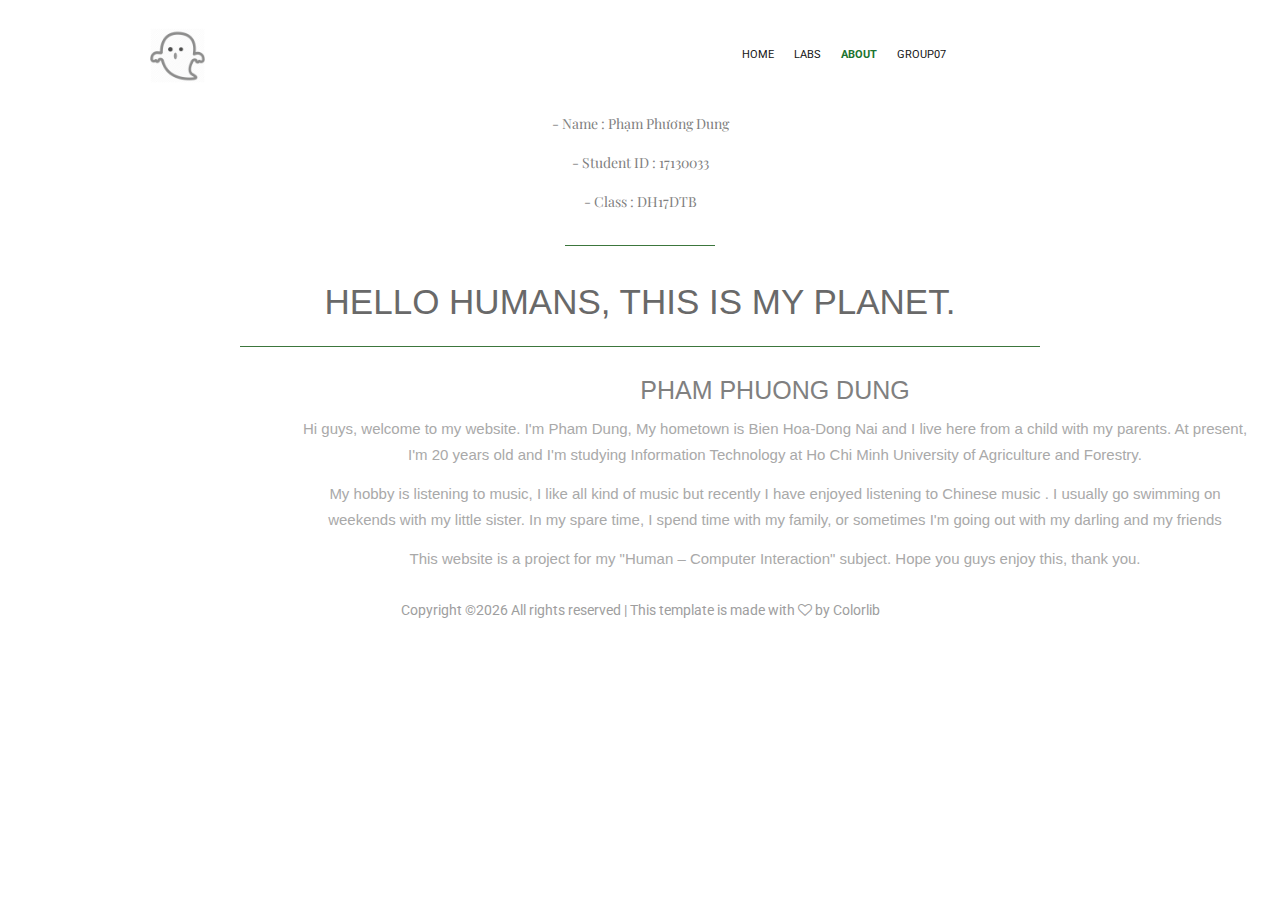
==== about.html @ b10270f8 "update2510" ====
<!doctype html>
<html class="no-js" lang="zxx">

<head>
    <meta charset="utf-8">
    <meta http-equiv="x-ua-compatible" content="ie=edge">
    <title>Ararat</title>
    <meta name="description" content="">
    <meta name="viewport" content="width=device-width, initial-scale=1">

    <!-- <link rel="manifest" href="site.webmanifest"> -->
    <link rel="shortcut icon" type="image/x-icon" href="img/favicon.png">
    <!-- Place favicon.ico in the root directory -->

    <!-- CSS here -->
    <link rel="stylesheet" href="css/bootstrap.min.css">
    <link rel="stylesheet" href="css/owl.carousel.min.css">
    <link rel="stylesheet" href="css/magnific-popup.css">
    <link rel="stylesheet" href="css/font-awesome.min.css">
    <link rel="stylesheet" href="css/themify-icons.css">
    <link rel="stylesheet" href="css/nice-select.css">
    <link rel="stylesheet" href="css/flaticon.css">
    <link rel="stylesheet" href="css/animate.css">
    <link rel="stylesheet" href="css/slicknav.css">
    <link rel="stylesheet" href="css/style.css">
    <!-- <link rel="stylesheet" href="css/responsive.css"> -->
</head>

<body>
<!--    &lt;!&ndash;[if lte IE 9]>-->
<!--            <p class="browserupgrade">You are using an <strong>outdated</strong> browser. Please <a href="https://browsehappy.com/">upgrade your browser</a> to improve your experience and security.</p>-->
<!--        <![endif]&ndash;&gt;-->

    <!-- header-start -->
<header>
    <div class="header-area ">
        <div id="sticky-header" class="main-header-area white-bg">
            <div class="container-fluid p-0">
                <div class="row align-items-center justify-content-between no-gutters">
                    <div class="col-xl-2 col-lg-2">
                        <div class="logo-img">
                            <a href="index.html">
<!--                                <img src="img/logo.png" alt="">-->
                                <img src="img/cute-ghost-icon-6.jpg" height="55" width="55"/>
                            </a>
                        </div>
                    </div>
                    <div class="col-xl-7 col-lg-7">
                        <div class="main-menu  d-none d-lg-block">
                            <nav>
                                <ul id="navigation">
                                    <li><a  href="index.html">home</a></li>
                                    <li><a href="labs.html">Labs</a></li>
                                    <li><a class="active" href="about.html" style="color: #1c7430; font-weight: bold" >About</a></li>
                                    <li><a href="https://hci2019group07.tk/">Group07</a></li>

                                </ul>
                            </nav>
                        </div>
                    </div>
                </div>
            </div>
        </div>
    </div>
</header>
<section id="about" data-stellar-background-ratio="0.5">
    <div id="in">
        <p> - Name : Phạm Phương Dung</p>
        <p> - Student ID : 17130033 </p>
        <p> - Class : DH17DTB</p>
        <div id="line1"> </div>
    </div>
    <div id="hello"> HELLO HUMANS, THIS IS MY PLANET. </div>
    <div id="line2"> </div>

    <div id="info">
        <p class="pix_text1"> PHAM PHUONG DUNG  </p>
        <p class="pix_text2"> Hi guys, welcome to my website. I'm Pham Dung,
            My hometown is Bien Hoa-Dong Nai and I live here from a child with my parents.
            At present, I'm 20 years old and I'm studying Information Technology at
            Ho Chi Minh University of Agriculture and Forestry.</p>
        <p class="pix_text3"> My hobby is listening to music, I like all kind of music
            but recently I have enjoyed listening to Chinese music .
            I usually go swimming on weekends with my little sister.
            In my spare time, I spend time with my family,
            or sometimes I'm going out with my darling and my friends</p>
        <p class="pix_text4"> This website is a project for my "Human – Computer Interaction"
            subject. Hope you guys enjoy this, thank you.</p>
    </div>
</section>
    <!-- header-end -->

<!--    &lt;!&ndash; breadcam_area_start &ndash;&gt;-->
<!--    <div class="breadcam_area bradcam_bg overlay2">-->
<!--        <div class="bradcam_text">-->
<!--            <h3>About Us</h3>-->
<!--        </div>-->
<!--    </div>-->
<!--    &lt;!&ndash; breadcam_area_end &ndash;&gt;-->

<!--    &lt;!&ndash; about_area_start &ndash;&gt;-->
<!--    <div class="about_area">-->
<!--        <div class="container">-->
<!--            <div class="row align-items-center">-->
<!--                <div class="col-xl-6 col-md-6">-->
<!--                    <div class="about_thumb">-->
<!--                        <img src="img/about/1.png" alt="">-->
<!--                        <div class="exprience">-->
<!--                            <h1>25</h1>-->
<!--                            <span>Years of Experience</span>-->
<!--                        </div>-->
<!--                    </div>-->
<!--                </div>-->
<!--                <div class="col-xl-5 offset-xl-1 col-md-6">-->
<!--                    <div class="about_info">-->
<!--                        <div class="section_title">-->
<!--                            <span class="sub_heading">About Us</span>-->
<!--                            <h3>Architechtural plan <br>-->
<!--                                design and build</h3>-->
<!--                            <div class="seperator"></div>-->
<!--                        </div>-->
<!--                        <p>Lorem ipsum dolor sit amet, consectetur adipiscing elit, sed do eiusmod tempor incididunt ut-->
<!--                            labore et dolore magna aliqua. Quis ipsum suspendisse ultrices gravida. Risus commodo-->
<!--                            viverra maecenas accumsan lacus vel facilisis. </p>-->
<!--                        <ul class="about_list">-->
<!--                            <li>Consectetur adipiscing sed do eiusmod. </li>-->
<!--                            <li>Eiusmod tempor incididunt labore. </li>-->
<!--                        </ul>-->
<!--                        <a href="#" class="boxed-btn">Services</a>-->
<!--                    </div>-->
<!--                </div>-->
<!--            </div>-->
<!--        </div>-->
<!--    </div>-->
<!--    &lt;!&ndash; about_area_end &ndash;&gt;-->
<!--    &lt;!&ndash; lastest_project_strat &ndash;&gt;-->
<!--    <div class="lastest_project">-->
<!--        <div class="container">-->
<!--            <div class="row align-items-center mb-80">-->
<!--                <div class="col-xl-6 col-md-6">-->
<!--                    <div class="section_title padding-right">-->
<!--                        <span class="sub_heading">About Us</span>-->
<!--                        <h3>Our Mission</h3>-->
<!--                        <div class="seperator"></div>-->
<!--                        <p>Lorem ipsum dolor sit amet, consectetur adipiscing elit, sed do eiusmod tempor incididunt ut-->
<!--                            labore et dolore magna aliqua. Quis ipsum suspendisse ultrices gravida. Risus commodo-->
<!--                            viverra maecenas accumsan lacus vel facilisis. </p>-->
<!--                        <div class="mission_contact">-->
<!--                            <a href="#" class="boxed-btn large-width">Contact Us</a>-->
<!--                        </div>-->
<!--                    </div>-->
<!--                </div>-->
<!--                <div class="col-xl-5 offset-xl-1 col-md-6">-->
<!--                    <div class="single_project_thumb">-->
<!--                        <img src="img/about/mission.png" alt="">-->
<!--                    </div>-->
<!--                </div>-->
<!--            </div>-->
<!--        </div>-->
<!--    </div>-->
<!--    &lt;!&ndash; lastest_project_end &ndash;&gt;-->

<!--    &lt;!&ndash; youtube_video_area_start &ndash;&gt;-->
<!--    <div class="youtube_video_area">-->
<!--        <div class="container">-->
<!--            <div class="row">-->
<!--                <div class="col-xl-10 offset-xl-1">-->
<!--                    <div class="youtube_video youtube_bg">-->
<!--                        <div class="youtube_play_btn">-->
<!--                            <a class="popup-video" href="https://www.youtube.com/watch?v=E_-lMZDi7Uw">-->
<!--                                <i class="fa fa-play"></i>-->
<!--                            </a>-->
<!--                        </div>-->
<!--                    </div>-->
<!--                </div>-->
<!--            </div>-->
<!--        </div>-->
<!--    </div>-->
<!--    &lt;!&ndash; youtube_video_area_end &ndash;&gt;-->

<!--    &lt;!&ndash; dream_service_start &ndash;&gt;-->
<!--    <div class="team_area">-->
<!--        <div class="container">-->
<!--            <div class="row">-->
<!--                <div class="col-xl-12">-->
<!--                    <div class="section_title text-center mb-95">-->
<!--                        <span class="sub_heading">Our Team members</span>-->
<!--                        <h3>Meet Our Experts</h3>-->
<!--                    </div>-->
<!--                </div>-->
<!--            </div>-->
<!--            <div class="row">-->
<!--                <div class="col-xl-4 col-md-4">-->
<!--                    <div class="single_team text-center">-->
<!--                        <div class="thumb team_1">-->
<!--                            <div class="author_links">-->
<!--                                <ul>-->
<!--                                    <li><a href="#"><i class="fa fa-facebook"></i></a></li>-->
<!--                                    <li><a href="#"><i class="fa fa-twitter"></i></a></li>-->
<!--                                    <li><a href="#"><i class="fa fa-instagram"></i></a></li>-->
<!--                                </ul>-->
<!--                            </div>-->
<!--                        </div>-->
<!--                        <h3>Lallu Mia</h3>-->
<!--                        <p>Design Expert</p>-->
<!--                    </div>-->
<!--                </div>-->
<!--                <div class="col-xl-4 col-md-4">-->
<!--                    <div class="single_team text-center">-->
<!--                            <div class="thumb team_2">-->
<!--                                    <div class="author_links">-->
<!--                                        <ul>-->
<!--                                            <li><a href="#"><i class="fa fa-facebook"></i></a></li>-->
<!--                                            <li><a href="#"><i class="fa fa-twitter"></i></a></li>-->
<!--                                            <li><a href="#"><i class="fa fa-instagram"></i></a></li>-->
<!--                                        </ul>-->
<!--                                    </div>-->
<!--                                </div>-->
<!--                        <h3>Kobra King</h3>-->
<!--                        <p>Builder Expert</p>-->
<!--                    </div>-->
<!--                </div>-->
<!--                <div class="col-xl-4 col-md-4">-->
<!--                    <div class="single_team text-center">-->
<!--                            <div class="thumb team_3">-->
<!--                                    <div class="author_links">-->
<!--                                        <ul>-->
<!--                                            <li><a href="#"><i class="fa fa-facebook"></i></a></li>-->
<!--                                            <li><a href="#"><i class="fa fa-twitter"></i></a></li>-->
<!--                                            <li><a href="#"><i class="fa fa-instagram"></i></a></li>-->
<!--                                        </ul>-->
<!--                                    </div>-->
<!--                                </div>-->
<!--                        <h3>Zamboo Ali</h3>-->
<!--                        <p>3d Archtect</p>-->
<!--                    </div>-->
<!--                </div>-->
<!--            </div>-->
<!--        </div>-->
<!--    </div>-->
<!--    &lt;!&ndash; dream_service_end &ndash;&gt;-->


<!--    &lt;!&ndash; testmonial_area_start &ndash;&gt;-->
<!--    <div class="testmonial_area testimonial_bg overlay2">-->
<!--        <div class="container-fluid">-->
<!--            <div class="row">-->
<!--                <div class="col-xl-12">-->
<!--                    <div class="testmonial_active owl-carousel">-->
<!--                        <div class="single_testmonial">-->
<!--                            <div class="testmonial_info text-center">-->
<!--                                <div class="author">-->
<!--                                    <img src="img/testmonial/author.png" alt="">-->
<!--                                </div>-->
<!--                                <p>Lorem ipsum dolor sit amet, consectetur adipiscing elit, sed do eiusmod-->
<!--                                    tempor-->
<!--                                    incididunt ut-->
<!--                                    <br> labore et dolore magna aliqua. Quis ipsum suspendisse ultrices gravida.-->
<!--                                    Risus-->
<!--                                    commodo-->
<!--                                    viverra <br> maecenas accumsan lacus vel facilisis. </p>-->
<!--                                <div class="author_name">-->
<!--                                    <h4>-MITHILA</h4>-->
<!--                                    <span> Designer at Colorlib</span>-->
<!--                                </div>-->
<!--                            </div>-->
<!--                        </div>-->
<!--                        <div class="single_testmonial">-->
<!--                            <div class="testmonial_info text-center">-->
<!--                                <div class="author">-->
<!--                                    <img src="img/testmonial/author.png" alt="">-->
<!--                                </div>-->
<!--                                <p>Lorem ipsum dolor sit amet, consectetur adipiscing elit, sed do eiusmod-->
<!--                                    tempor-->
<!--                                    incididunt ut-->
<!--                                    <br> labore et dolore magna aliqua. Quis ipsum suspendisse ultrices gravida.-->
<!--                                    Risus-->
<!--                                    commodo-->
<!--                                    viverra <br> maecenas accumsan lacus vel facilisis. </p>-->
<!--                                <div class="author_name">-->
<!--                                    <h4>-MITHILA</h4>-->
<!--                                    <span> Designer at Colorlib</span>-->
<!--                                </div>-->
<!--                            </div>-->
<!--                        </div>-->
<!--                        <div class="single_testmonial">-->
<!--                            <div class="testmonial_info text-center">-->
<!--                                <div class="author">-->
<!--                                    <img src="img/testmonial/author.png" alt="">-->
<!--                                </div>-->
<!--                                <p>Lorem ipsum dolor sit amet, consectetur adipiscing elit, sed do eiusmod-->
<!--                                    tempor-->
<!--                                    incididunt ut-->
<!--                                    <br> labore et dolore magna aliqua. Quis ipsum suspendisse ultrices gravida.-->
<!--                                    Risus-->
<!--                                    commodo-->
<!--                                    viverra <br> maecenas accumsan lacus vel facilisis. </p>-->
<!--                                <div class="author_name">-->
<!--                                    <h4>-MITHILA</h4>-->
<!--                                    <span> Designer at Colorlib</span>-->
<!--                                </div>-->
<!--                            </div>-->
<!--                        </div>-->

<!--                    </div>-->
<!--                </div>-->
<!--            </div>-->
<!--        </div>-->
<!--    </div>-->
<!--    &lt;!&ndash; testmonial_area_end &ndash;&gt;-->

<!--    &lt;!&ndash; messege_area_start &ndash;&gt;-->
<!--    <div class="messege_area">-->
<!--        <div class="container">-->
<!--            <div class="row align-items-center">-->
<!--                <div class="col-xl-6 col-md-6">-->
<!--                    <div class="messege_thumb">-->
<!--                        <img src="img/testmonial/mesege.png" alt="">-->
<!--                    </div>-->
<!--                </div>-->
<!--                <div class="col-xl-5 offset-xl-1 col-md-6">-->
<!--                    <div class="section_title mb-20">-->
<!--                        <span class="sub_heading">Contact Us</span>-->
<!--                        <h3>Send your message</h3>-->
<!--                        <div class="seperator"></div>-->
<!--                    </div>-->
<!--                    <form action="#" class="messege">-->
<!--                        <input type="email" placeholder="Your Email">-->
<!--                        <input type="text" placeholder="Subject">-->
<!--                        <textarea placeholder="Messege"></textarea>-->
<!--                        <button class="boxed-btn">SEND US</button>-->
<!--                    </form>-->
<!--                </div>-->
<!--            </div>-->
<!--        </div>-->
<!--    </div>-->
<!--    &lt;!&ndash; messege_area_end &ndash;&gt;-->

    <!-- footer_start -->
    <footer class="footer footer_bg">
        <div class="footer_copy_right" style="background: white; margin-top: 20px">
            <p><!-- Link back to Colorlib can't be removed. Template is licensed under CC BY 3.0. -->
Copyright &copy;<script>document.write(new Date().getFullYear());</script> All rights reserved | This template is made with <i class="fa fa-heart-o" aria-hidden="true"></i> by <a href="https://colorlib.com" target="_blank">Colorlib</a>
<!-- Link back to Colorlib can't be removed. Template is licensed under CC BY 3.0. --> </p>
        </div>
    </footer>
    <!-- footer_end -->


    <!-- JS here -->
    <script src="js/vendor/modernizr-3.5.0.min.js"></script>
    <script src="js/vendor/jquery-1.12.4.min.js"></script>
    <script src="js/popper.min.js"></script>
    <script src="js/bootstrap.min.js"></script>
    <script src="js/owl.carousel.min.js"></script>
    <script src="js/isotope.pkgd.min.js"></script>
    <script src="js/ajax-form.js"></script>
    <script src="js/waypoints.min.js"></script>
    <script src="js/jquery.counterup.min.js"></script>
    <script src="js/imagesloaded.pkgd.min.js"></script>
    <script src="js/scrollIt.js"></script>
    <script src="js/jquery.scrollUp.min.js"></script>
    <script src="js/wow.min.js"></script>
    <script src="js/nice-select.min.js"></script>
    <script src="js/jquery.slicknav.min.js"></script>
    <script src="js/jquery.magnific-popup.min.js"></script>
    <script src="js/plugins.js"></script>

    <!--contact js-->
    <script src="js/contact.js"></script>
    <script src="js/jquery.ajaxchimp.min.js"></script>
    <script src="js/jquery.form.js"></script>
    <script src="js/jquery.validate.min.js"></script>
    <script src="js/mail-script.js"></script>

    <script src="js/main.js"></script>

</body>

</html>
---- css/themify-icons.css ----
@font-face {
	font-family: 'themify';
	src:url('../fonts/themify.eot?-fvbane');
	src:url('../fonts/themify.eot?#iefix-fvbane') format('embedded-opentype'),
		url('../fonts/themify.woff?-fvbane') format('woff'),
		url('../fonts/themify.ttf?-fvbane') format('truetype'),
		url('../fonts/themify.svg?-fvbane#themify') format('svg');
	font-weight: normal;
	font-style: normal;
}

[class^="ti-"], [class*=" ti-"] {
	font-family: 'themify';
	/* speak: none; */
	font-style: normal;
	font-weight: normal;
	font-variant: normal;
	text-transform: none;
	line-height: 1;

	/* Better Font Rendering =========== */
	-webkit-font-smoothing: antialiased;
	-moz-osx-font-smoothing: grayscale;
}

.ti-wand:before {
	content: "\e600";
}
.ti-volume:before {
	content: "\e601";
}
.ti-user:before {
	content: "\e602";
}
.ti-unlock:before {
	content: "\e603";
}
.ti-unlink:before {
	content: "\e604";
}
.ti-trash:before {
	content: "\e605";
}
.ti-thought:before {
	content: "\e606";
}
.ti-target:before {
	content: "\e607";
}
.ti-tag:before {
	content: "\e608";
}
.ti-tablet:before {
	content: "\e609";
}
.ti-star:before {
	content: "\e60a";
}
.ti-spray:before {
	content: "\e60b";
}
.ti-signal:before {
	content: "\e60c";
}
.ti-shopping-cart:before {
	content: "\e60d";
}
.ti-shopping-cart-full:before {
	content: "\e60e";
}
.ti-settings:before {
	content: "\e60f";
}
.ti-search:before {
	content: "\e610";
}
.ti-zoom-in:before {
	content: "\e611";
}
.ti-zoom-out:before {
	content: "\e612";
}
.ti-cut:before {
	content: "\e613";
}
.ti-ruler:before {
	content: "\e614";
}
.ti-ruler-pencil:before {
	content: "\e615";
}
.ti-ruler-alt:before {
	content: "\e616";
}
.ti-bookmark:before {
	content: "\e617";
}
.ti-bookmark-alt:before {
	content: "\e618";
}
.ti-reload:before {
	content: "\e619";
}
.ti-plus:before {
	content: "\e61a";
}
.ti-pin:before {
	content: "\e61b";
}
.ti-pencil:before {
	content: "\e61c";
}
.ti-pencil-alt:before {
	content: "\e61d";
}
.ti-paint-roller:before {
	content: "\e61e";
}
.ti-paint-bucket:before {
	content: "\e61f";
}
.ti-na:before {
	content: "\e620";
}
.ti-mobile:before {
	content: "\e621";
}
.ti-minus:before {
	content: "\e622";
}
.ti-medall:before {
	content: "\e623";
}
.ti-medall-alt:before {
	content: "\e624";
}
.ti-marker:before {
	content: "\e625";
}
.ti-marker-alt:before {
	content: "\e626";
}
.ti-arrow-up:before {
	content: "\e627";
}
.ti-arrow-right:before {
	content: "\e628";
}
.ti-arrow-left:before {
	content: "\e629";
}
.ti-arrow-down:before {
	content: "\e62a";
}
.ti-lock:before {
	content: "\e62b";
}
.ti-location-arrow:before {
	content: "\e62c";
}
.ti-link:before {
	content: "\e62d";
}
.ti-layout:before {
	content: "\e62e";
}
.ti-layers:before {
	content: "\e62f";
}
.ti-layers-alt:before {
	content: "\e630";
}
.ti-key:before {
	content: "\e631";
}
.ti-import:before {
	content: "\e632";
}
.ti-image:before {
	content: "\e633";
}
.ti-heart:before {
	content: "\e634";
}
.ti-heart-broken:before {
	content: "\e635";
}
.ti-hand-stop:before {
	content: "\e636";
}
.ti-hand-open:before {
	content: "\e637";
}
.ti-hand-drag:before {
	content: "\e638";
}
.ti-folder:before {
	content: "\e639";
}
.ti-flag:before {
	content: "\e63a";
}
.ti-flag-alt:before {
	content: "\e63b";
}
.ti-flag-alt-2:before {
	content: "\e63c";
}
.ti-eye:before {
	content: "\e63d";
}
.ti-export:before {
	content: "\e63e";
}
.ti-exchange-vertical:before {
	content: "\e63f";
}
.ti-desktop:before {
	content: "\e640";
}
.ti-cup:before {
	content: "\e641";
}
.ti-crown:before {
	content: "\e642";
}
.ti-comments:before {
	content: "\e643";
}
.ti-comment:before {
	content: "\e644";
}
.ti-comment-alt:before {
	content: "\e645";
}
.ti-close:before {
	content: "\e646";
}
.ti-clip:before {
	content: "\e647";
}
.ti-angle-up:before {
	content: "\e648";
}
.ti-angle-right:before {
	content: "\e649";
}
.ti-angle-left:before {
	content: "\e64a";
}
.ti-angle-down:before {
	content: "\e64b";
}
.ti-check:before {
	content: "\e64c";
}
.ti-check-box:before {
	content: "\e64d";
}
.ti-camera:before {
	content: "\e64e";
}
.ti-announcement:before {
	content: "\e64f";
}
.ti-brush:before {
	content: "\e650";
}
.ti-briefcase:before {
	content: "\e651";
}
.ti-bolt:before {
	content: "\e652";
}
.ti-bolt-alt:before {
	content: "\e653";
}
.ti-blackboard:before {
	content: "\e654";
}
.ti-bag:before {
	content: "\e655";
}
.ti-move:before {
	content: "\e656";
}
.ti-arrows-vertical:before {
	content: "\e657";
}
.ti-arrows-horizontal:before {
	content: "\e658";
}
.ti-fullscreen:before {
	content: "\e659";
}
.ti-arrow-top-right:before {
	content: "\e65a";
}
.ti-arrow-top-left:before {
	content: "\e65b";
}
.ti-arrow-circle-up:before {
	content: "\e65c";
}
.ti-arrow-circle-right:before {
	content: "\e65d";
}
.ti-arrow-circle-left:before {
	content: "\e65e";
}
.ti-arrow-circle-down:before {
	content: "\e65f";
}
.ti-angle-double-up:before {
	content: "\e660";
}
.ti-angle-double-right:before {
	content: "\e661";
}
.ti-angle-double-left:before {
	content: "\e662";
}
.ti-angle-double-down:before {
	content: "\e663";
}
.ti-zip:before {
	content: "\e664";
}
.ti-world:before {
	content: "\e665";
}
.ti-wheelchair:before {
	content: "\e666";
}
.ti-view-list:before {
	content: "\e667";
}
.ti-view-list-alt:before {
	content: "\e668";
}
.ti-view-grid:before {
	content: "\e669";
}
.ti-uppercase:before {
	content: "\e66a";
}
.ti-upload:before {
	content: "\e66b";
}
.ti-underline:before {
	content: "\e66c";
}
.ti-truck:before {
	content: "\e66d";
}
.ti-timer:before {
	content: "\e66e";
}
.ti-ticket:before {
	content: "\e66f";
}
.ti-thumb-up:before {
	content: "\e670";
}
.ti-thumb-down:before {
	content: "\e671";
}
.ti-text:before {
	content: "\e672";
}
.ti-stats-up:before {
	content: "\e673";
}
.ti-stats-down:before {
	content: "\e674";
}
.ti-split-v:before {
	content: "\e675";
}
.ti-split-h:before {
	content: "\e676";
}
.ti-smallcap:before {
	content: "\e677";
}
.ti-shine:before {
	content: "\e678";
}
.ti-shift-right:before {
	content: "\e679";
}
.ti-shift-left:before {
	content: "\e67a";
}
.ti-shield:before {
	content: "\e67b";
}
.ti-notepad:before {
	content: "\e67c";
}
.ti-server:before {
	content: "\e67d";
}
.ti-quote-right:before {
	content: "\e67e";
}
.ti-quote-left:before {
	content: "\e67f";
}
.ti-pulse:before {
	content: "\e680";
}
.ti-printer:before {
	content: "\e681";
}
.ti-power-off:before {
	content: "\e682";
}
.ti-plug:before {
	content: "\e683";
}
.ti-pie-chart:before {
	content: "\e684";
}
.ti-paragraph:before {
	content: "\e685";
}
.ti-panel:before {
	content: "\e686";
}
.ti-package:before {
	content: "\e687";
}
.ti-music:before {
	content: "\e688";
}
.ti-music-alt:before {
	content: "\e689";
}
.ti-mouse:before {
	content: "\e68a";
}
.ti-mouse-alt:before {
	content: "\e68b";
}
.ti-money:before {
	content: "\e68c";
}
.ti-microphone:before {
	content: "\e68d";
}
.ti-menu:before {
	content: "\e68e";
}
.ti-menu-alt:before {
	content: "\e68f";
}
.ti-map:before {
	content: "\e690";
}
.ti-map-alt:before {
	content: "\e691";
}
.ti-loop:before {
	content: "\e692";
}
.ti-location-pin:before {
	content: "\e693";
}
.ti-list:before {
	content: "\e694";
}
.ti-light-bulb:before {
	content: "\e695";
}
.ti-Italic:before {
	content: "\e696";
}
.ti-info:before {
	content: "\e697";
}
.ti-infinite:before {
	content: "\e698";
}
.ti-id-badge:before {
	content: "\e699";
}
.ti-hummer:before {
	content: "\e69a";
}
.ti-home:before {
	content: "\e69b";
}
.ti-help:before {
	content: "\e69c";
}
.ti-headphone:before {
	content: "\e69d";
}
.ti-harddrives:before {
	content: "\e69e";
}
.ti-harddrive:before {
	content: "\e69f";
}
.ti-gift:before {
	content: "\e6a0";
}
.ti-game:before {
	content: "\e6a1";
}
.ti-filter:before {
	content: "\e6a2";
}
.ti-files:before {
	content: "\e6a3";
}
.ti-file:before {
	content: "\e6a4";
}
.ti-eraser:before {
	content: "\e6a5";
}
.ti-envelope:before {
	content: "\e6a6";
}
.ti-download:before {
	content: "\e6a7";
}
.ti-direction:before {
	content: "\e6a8";
}
.ti-direction-alt:before {
	content: "\e6a9";
}
.ti-dashboard:before {
	content: "\e6aa";
}
.ti-control-stop:before {
	content: "\e6ab";
}
.ti-control-shuffle:before {
	content: "\e6ac";
}
.ti-control-play:before {
	content: "\e6ad";
}
.ti-control-pause:before {
	content: "\e6ae";
}
.ti-control-forward:before {
	content: "\e6af";
}
.ti-control-backward:before {
	content: "\e6b0";
}
.ti-cloud:before {
	content: "\e6b1";
}
.ti-cloud-up:before {
	content: "\e6b2";
}
.ti-cloud-down:before {
	content: "\e6b3";
}
.ti-clipboard:before {
	content: "\e6b4";
}
.ti-car:before {
	content: "\e6b5";
}
.ti-calendar:before {
	content: "\e6b6";
}
.ti-book:before {
	content: "\e6b7";
}
.ti-bell:before {
	content: "\e6b8";
}
.ti-basketball:before {
	content: "\e6b9";
}
.ti-bar-chart:before {
	content: "\e6ba";
}
.ti-bar-chart-alt:before {
	content: "\e6bb";
}
.ti-back-right:before {
	content: "\e6bc";
}
.ti-back-left:before {
	content: "\e6bd";
}
.ti-arrows-corner:before {
	content: "\e6be";
}
.ti-archive:before {
	content: "\e6bf";
}
.ti-anchor:before {
	content: "\e6c0";
}
.ti-align-right:before {
	content: "\e6c1";
}
.ti-align-left:before {
	content: "\e6c2";
}
.ti-align-justify:before {
	content: "\e6c3";
}
.ti-align-center:before {
	content: "\e6c4";
}
.ti-alert:before {
	content: "\e6c5";
}
.ti-alarm-clock:before {
	content: "\e6c6";
}
.ti-agenda:before {
	content: "\e6c7";
}
.ti-write:before {
	content: "\e6c8";
}
.ti-window:before {
	content: "\e6c9";
}
.ti-widgetized:before {
	content: "\e6ca";
}
.ti-widget:before {
	content: "\e6cb";
}
.ti-widget-alt:before {
	content: "\e6cc";
}
.ti-wallet:before {
	content: "\e6cd";
}
.ti-video-clapper:before {
	content: "\e6ce";
}
.ti-video-camera:before {
	content: "\e6cf";
}
.ti-vector:before {
	content: "\e6d0";
}
.ti-themify-logo:before {
	content: "\e6d1";
}
.ti-themify-favicon:before {
	content: "\e6d2";
}
.ti-themify-favicon-alt:before {
	content: "\e6d3";
}
.ti-support:before {
	content: "\e6d4";
}
.ti-stamp:before {
	content: "\e6d5";
}
.ti-split-v-alt:before {
	content: "\e6d6";
}
.ti-slice:before {
	content: "\e6d7";
}
.ti-shortcode:before {
	content: "\e6d8";
}
.ti-shift-right-alt:before {
	content: "\e6d9";
}
.ti-shift-left-alt:before {
	content: "\e6da";
}
.ti-ruler-alt-2:before {
	content: "\e6db";
}
.ti-receipt:before {
	content: "\e6dc";
}
.ti-pin2:before {
	content: "\e6dd";
}
.ti-pin-alt:before {
	content: "\e6de";
}
.ti-pencil-alt2:before {
	content: "\e6df";
}
.ti-palette:before {
	content: "\e6e0";
}
.ti-more:before {
	content: "\e6e1";
}
.ti-more-alt:before {
	content: "\e6e2";
}
.ti-microphone-alt:before {
	content: "\e6e3";
}
.ti-magnet:before {
	content: "\e6e4";
}
.ti-line-double:before {
	content: "\e6e5";
}
.ti-line-dotted:before {
	content: "\e6e6";
}
.ti-line-dashed:before {
	content: "\e6e7";
}
.ti-layout-width-full:before {
	content: "\e6e8";
}
.ti-layout-width-default:before {
	content: "\e6e9";
}
.ti-layout-width-default-alt:before {
	content: "\e6ea";
}
.ti-layout-tab:before {
	content: "\e6eb";
}
.ti-layout-tab-window:before {
	content: "\e6ec";
}
.ti-layout-tab-v:before {
	content: "\e6ed";
}
.ti-layout-tab-min:before {
	content: "\e6ee";
}
.ti-layout-slider:before {
	content: "\e6ef";
}
.ti-layout-slider-alt:before {
	content: "\e6f0";
}
.ti-layout-sidebar-right:before {
	content: "\e6f1";
}
.ti-layout-sidebar-none:before {
	content: "\e6f2";
}
.ti-layout-sidebar-left:before {
	content: "\e6f3";
}
.ti-layout-placeholder:before {
	content: "\e6f4";
}
.ti-layout-menu:before {
	content: "\e6f5";
}
.ti-layout-menu-v:before {
	content: "\e6f6";
}
.ti-layout-menu-separated:before {
	content: "\e6f7";
}
.ti-layout-menu-full:before {
	content: "\e6f8";
}
.ti-layout-media-right-alt:before {
	content: "\e6f9";
}
.ti-layout-media-right:before {
	content: "\e6fa";
}
.ti-layout-media-overlay:before {
	content: "\e6fb";
}
.ti-layout-media-overlay-alt:before {
	content: "\e6fc";
}
.ti-layout-media-overlay-alt-2:before {
	content: "\e6fd";
}
.ti-layout-media-left-alt:before {
	content: "\e6fe";
}
.ti-layout-media-left:before {
	content: "\e6ff";
}
.ti-layout-media-center-alt:before {
	content: "\e700";
}
.ti-layout-media-center:before {
	content: "\e701";
}
.ti-layout-list-thumb:before {
	content: "\e702";
}
.ti-layout-list-thumb-alt:before {
	content: "\e703";
}
.ti-layout-list-post:before {
	content: "\e704";
}
.ti-layout-list-large-image:before {
	content: "\e705";
}
.ti-layout-line-solid:before {
	content: "\e706";
}
.ti-layout-grid4:before {
	content: "\e707";
}
.ti-layout-grid3:before {
	content: "\e708";
}
.ti-layout-grid2:before {
	content: "\e709";
}
.ti-layout-grid2-thumb:before {
	content: "\e70a";
}
.ti-layout-cta-right:before {
	content: "\e70b";
}
.ti-layout-cta-left:before {
	content: "\e70c";
}
.ti-layout-cta-center:before {
	content: "\e70d";
}
.ti-layout-cta-btn-right:before {
	content: "\e70e";
}
.ti-layout-cta-btn-left:before {
	content: "\e70f";
}
.ti-layout-column4:before {
	content: "\e710";
}
.ti-layout-column3:before {
	content: "\e711";
}
.ti-layout-column2:before {
	content: "\e712";
}
.ti-layout-accordion-separated:before {
	content: "\e713";
}
.ti-layout-accordion-merged:before {
	content: "\e714";
}
.ti-layout-accordion-list:before {
	content: "\e715";
}
.ti-ink-pen:before {
	content: "\e716";
}
.ti-info-alt:before {
	content: "\e717";
}
.ti-help-alt:before {
	content: "\e718";
}
.ti-headphone-alt:before {
	content: "\e719";
}
.ti-hand-point-up:before {
	content: "\e71a";
}
.ti-hand-point-right:before {
	content: "\e71b";
}
.ti-hand-point-left:before {
	content: "\e71c";
}
.ti-hand-point-down:before {
	content: "\e71d";
}
.ti-gallery:before {
	content: "\e71e";
}
.ti-face-smile:before {
	content: "\e71f";
}
.ti-face-sad:before {
	content: "\e720";
}
.ti-credit-card:before {
	content: "\e721";
}
.ti-control-skip-forward:before {
	content: "\e722";
}
.ti-control-skip-backward:before {
	content: "\e723";
}
.ti-control-record:before {
	content: "\e724";
}
.ti-control-eject:before {
	content: "\e725";
}
.ti-comments-smiley:before {
	content: "\e726";
}
.ti-brush-alt:before {
	content: "\e727";
}
.ti-youtube:before {
	content: "\e728";
}
.ti-vimeo:before {
	content: "\e729";
}
.ti-twitter:before {
	content: "\e72a";
}
.ti-time:before {
	content: "\e72b";
}
.ti-tumblr:before {
	content: "\e72c";
}
.ti-skype:before {
	content: "\e72d";
}
.ti-share:before {
	content: "\e72e";
}
.ti-share-alt:before {
	content: "\e72f";
}
.ti-rocket:before {
	content: "\e730";
}
.ti-pinterest:before {
	content: "\e731";
}
.ti-new-window:before {
	content: "\e732";
}
.ti-microsoft:before {
	content: "\e733";
}
.ti-list-ol:before {
	content: "\e734";
}
.ti-linkedin:before {
	content: "\e735";
}
.ti-layout-sidebar-2:before {
	content: "\e736";
}
.ti-layout-grid4-alt:before {
	content: "\e737";
}
.ti-layout-grid3-alt:before {
	content: "\e738";
}
.ti-layout-grid2-alt:before {
	content: "\e739";
}
.ti-layout-column4-alt:before {
	content: "\e73a";
}
.ti-layout-column3-alt:before {
	content: "\e73b";
}
.ti-layout-column2-alt:before {
	content: "\e73c";
}
.ti-instagram:before {
	content: "\e73d";
}
.ti-google:before {
	content: "\e73e";
}
.ti-github:before {
	content: "\e73f";
}
.ti-flickr:before {
	content: "\e740";
}
.ti-facebook:before {
	content: "\e741";
}
.ti-dropbox:before {
	content: "\e742";
}
.ti-dribbble:before {
	content: "\e743";
}
.ti-apple:before {
	content: "\e744";
}
.ti-android:before {
	content: "\e745";
}
.ti-save:before {
	content: "\e746";
}
.ti-save-alt:before {
	content: "\e747";
}
.ti-yahoo:before {
	content: "\e748";
}
.ti-wordpress:before {
	content: "\e749";
}
.ti-vimeo-alt:before {
	content: "\e74a";
}
.ti-twitter-alt:before {
	content: "\e74b";
}
.ti-tumblr-alt:before {
	content: "\e74c";
}
.ti-trello:before {
	content: "\e74d";
}
.ti-stack-overflow:before {
	content: "\e74e";
}
.ti-soundcloud:before {
	content: "\e74f";
}
.ti-sharethis:before {
	content: "\e750";
}
.ti-sharethis-alt:before {
	content: "\e751";
}
.ti-reddit:before {
	content: "\e752";
}
.ti-pinterest-alt:before {
	content: "\e753";
}
.ti-microsoft-alt:before {
	content: "\e754";
}
.ti-linux:before {
	content: "\e755";
}
.ti-jsfiddle:before {
	content: "\e756";
}
.ti-joomla:before {
	content: "\e757";
}
.ti-html5:before {
	content: "\e758";
}
.ti-flickr-alt:before {
	content: "\e759";
}
.ti-email:before {
	content: "\e75a";
}
.ti-drupal:before {
	content: "\e75b";
}
.ti-dropbox-alt:before {
	content: "\e75c";
}
.ti-css3:before {
	content: "\e75d";
}
.ti-rss:before {
	content: "\e75e";
}
.ti-rss-alt:before {
	content: "\e75f";
}
---- css/nice-select.css ----
.nice-select {
  -webkit-tap-highlight-color: transparent;
  background-color: #fff;
  border-radius: 5px;
  border: solid 1px #e8e8e8;
  box-sizing: border-box;
  clear: both;
  cursor: pointer;
  display: block;
  float: left;
  font-family: inherit;
  font-size: 14px;
  font-weight: normal;
  height: 42px;
  line-height: 40px;
  outline: none;
  padding-left: 18px;
  padding-right: 30px;
  position: relative;
  text-align: left !important;
  -webkit-transition: all 0.2s ease-in-out;
  transition: all 0.2s ease-in-out;
  -webkit-user-select: none;
     -moz-user-select: none;
      -ms-user-select: none;
          user-select: none;
  white-space: nowrap;
  width: auto; }
  .nice-select:hover {
    border-color: #dbdbdb; }
  .nice-select:active, .nice-select.open, .nice-select:focus {
    border-color: #999; }


  .nice-select.disabled {
    border-color: #ededed;
    color: #999;
    pointer-events: none; }
    .nice-select.disabled:after {
      border-color: #cccccc; }
  .nice-select.wide {
    width: 100%; }
    .nice-select.wide .list {
      left: 0 !important;
      right: 0 !important; }
  .nice-select.right {
    float: right; }
    .nice-select.right .list {
      left: auto;
      right: 0; }
  .nice-select.small {
    font-size: 12px;
    height: 36px;
    line-height: 34px; }
    .nice-select.small:after {
      height: 4px;
      width: 4px; }
    .nice-select.small .option {
      line-height: 34px;
      min-height: 34px; }
  .nice-select .list {
    background-color: #fff;
    border-radius: 5px;
    box-shadow: 0 0 0 1px rgba(68, 68, 68, 0.11);
    box-sizing: border-box;
    margin-top: 4px;
    opacity: 0;
    overflow: hidden;
    padding: 0;
    pointer-events: none;
    position: absolute;
    top: 100%;
    left: 0;
    -webkit-transform-origin: 50% 0;
        -ms-transform-origin: 50% 0;
            transform-origin: 50% 0;
    -webkit-transform: scale(0.75) translateY(-21px);
        -ms-transform: scale(0.75) translateY(-21px);
            transform: scale(0.75) translateY(-21px);
    -webkit-transition: all 0.2s cubic-bezier(0.5, 0, 0, 1.25), opacity 0.15s ease-out;
    transition: all 0.2s cubic-bezier(0.5, 0, 0, 1.25), opacity 0.15s ease-out;
    z-index: 9; }
    .nice-select .list:hover .option:not(:hover) {
      background-color: transparent !important; }
  .nice-select .option {
    cursor: pointer;
    font-weight: 400;
    line-height: 40px;
    list-style: none;
    min-height: 40px;
    outline: none;
    padding-left: 18px;
    padding-right: 29px;
    text-align: left;
    -webkit-transition: all 0.2s;
    transition: all 0.2s; }
    .nice-select .option:hover, .nice-select .option.focus, .nice-select .option.selected.focus {
      background-color: #f6f6f6; }
    .nice-select .option.selected {
      font-weight: bold; }
    .nice-select .option.disabled {
      background-color: transparent;
      color: #999;
      cursor: default; }

.no-csspointerevents .nice-select .list {
  display: none; }

.no-csspointerevents .nice-select.open .list {
  display: block; }





  /* ,,,,,,,,,,,,,,,, */


  .nice-select:after {
    content: "\e64b";
    display: block;
    height: 5px;
    margin-top: -5px;
    pointer-events: none;
    position: absolute;
    right: 30px;
    top: 8px;
    transition: all 0.15s ease-in-out;
    width: 5px;
    font-family: 'themify';
    color: #ddd; }

    .nice-select.open:after {
 }
    .nice-select.open .list {
      opacity: 1;
      pointer-events: auto;
      -webkit-transform: scale(1) translateY(0);
          -ms-transform: scale(1) translateY(0);
              transform: scale(1) translateY(0); }
---- css/flaticon.css ----
/*
  	Flaticon icon font: Flaticon
  	Creation date: 27/07/2019 08:27
  	*/

@font-face {
  font-family: "Flaticon";
  src: url("../fonts/Flaticon.eot");
  src: url("../fonts/Flaticon.eot?#iefix") format("embedded-opentype"),
       url("../fonts/Flaticon.woff2") format("woff2"),
       url("../fonts/Flaticon.woff") format("woff"),
       url("../fonts/Flaticon.ttf") format("truetype"),
       url("../fonts/Flaticon.svg#Flaticon") format("svg");
  font-weight: normal;
  font-style: normal;
}

@media screen and (-webkit-min-device-pixel-ratio:0) {
  @font-face {
    font-family: "Flaticon";
    src: url("../fonts/Flaticon.svg#Flaticon") format("svg");
  }
}

[class^="flaticon-"]:before, [class*=" flaticon-"]:before,
[class^="flaticon-"]:after, [class*=" flaticon-"]:after {   
  font-family: Flaticon;
font-style: normal;
}

.flaticon-left-arrow:before { content: "\f100"; }
.flaticon-right-arrow:before { content: "\f101"; }
.flaticon-play-button:before { content: "\f102"; }
.flaticon-quote:before { content: "\f103"; }
.flaticon-clock:before { content: "\f104"; }
.flaticon-world:before { content: "\f105"; }
.flaticon-mail:before { content: "\f106"; }
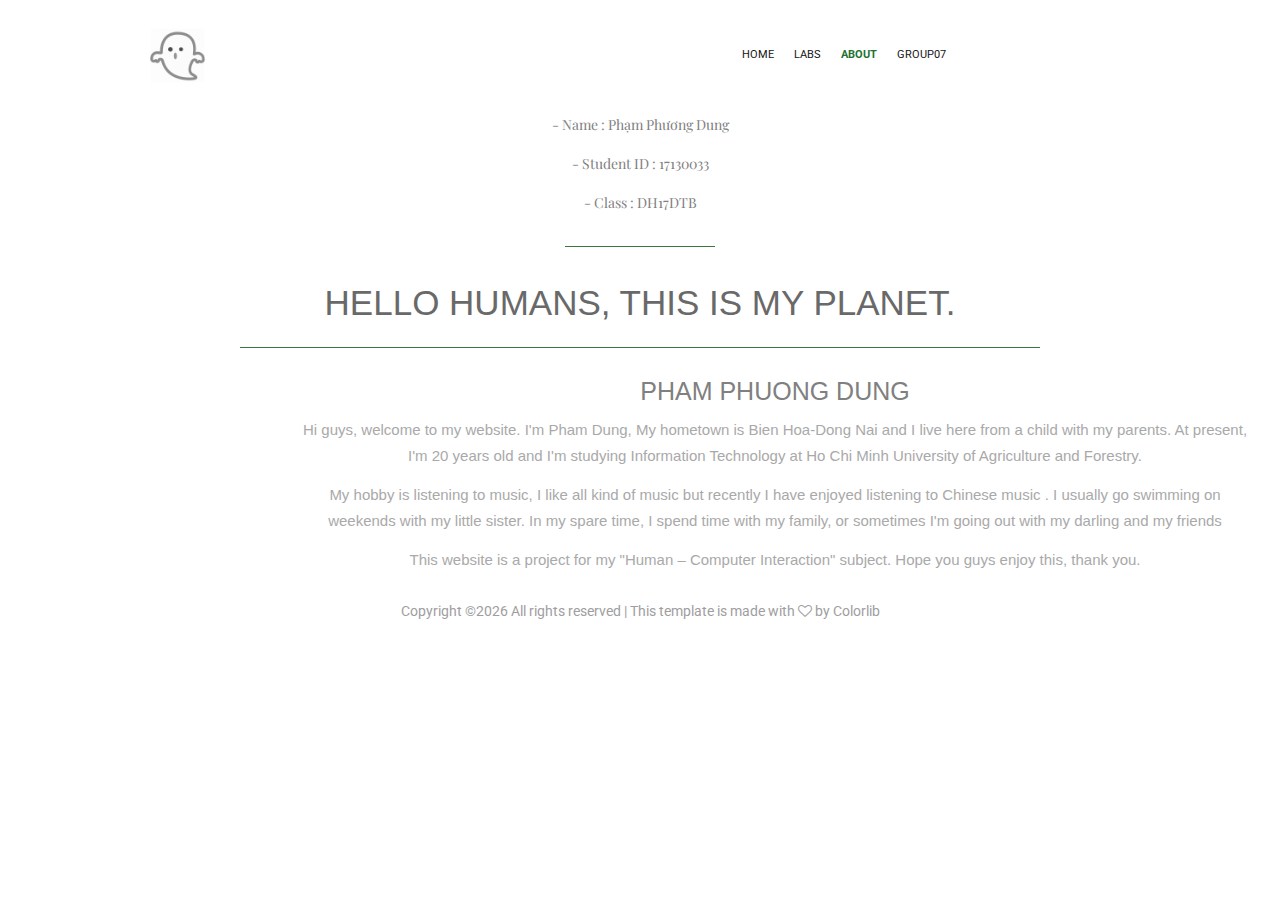
==== commit f24afeb6: "update2510" ====
--- a/about.html
+++ b/about.html
@@ -58,6 +58,9 @@
                             </nav>
                         </div>
                     </div>
+                    <div class="col-12">
+                        <div class="mobile_menu d-block d-lg-none"></div>
+                    </div>
                 </div>
             </div>
         </div>
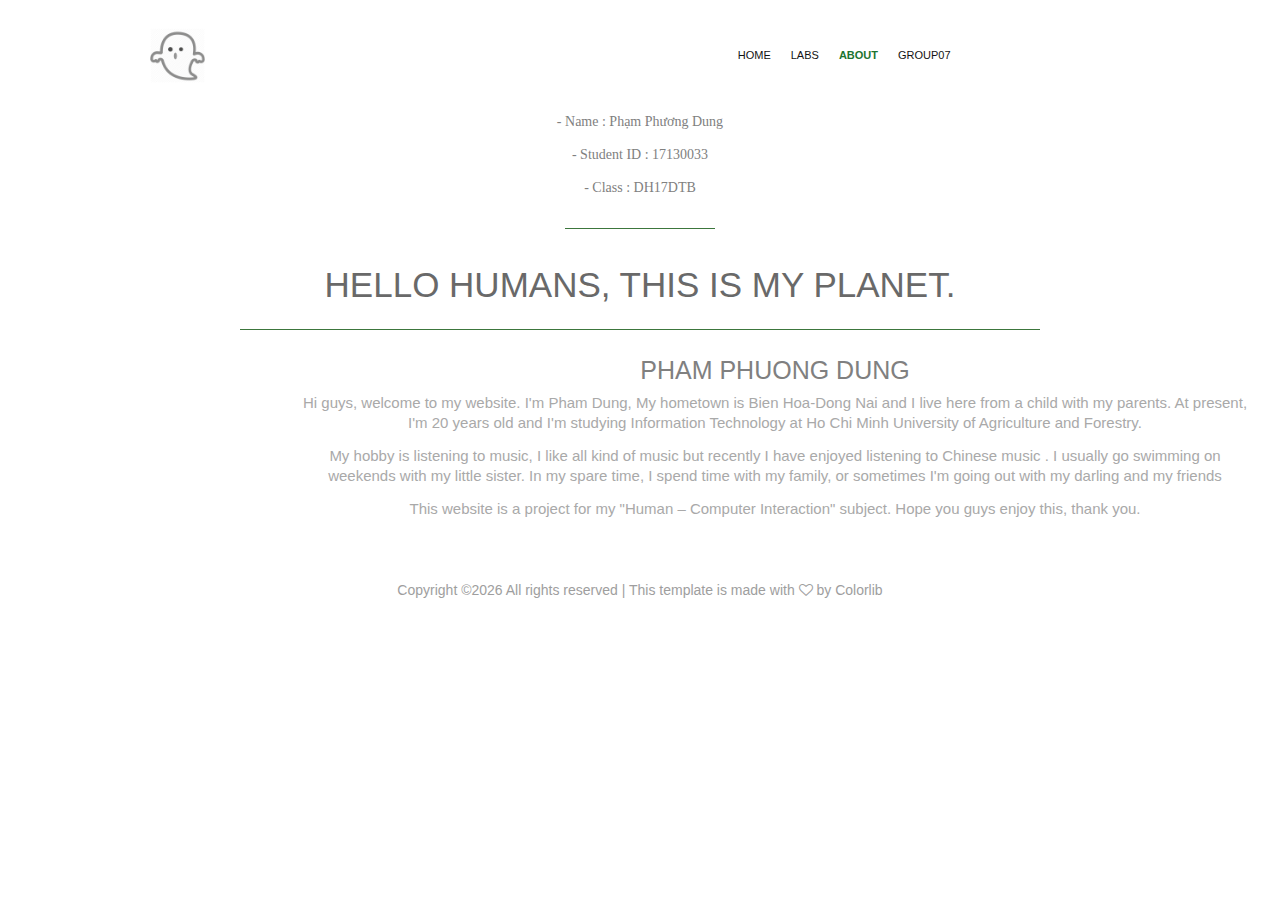
==== commit acd6f805: "update2211" ====
--- a/about.html
+++ b/about.html
@@ -4,12 +4,12 @@
 <head>
     <meta charset="utf-8">
     <meta http-equiv="x-ua-compatible" content="ie=edge">
-    <title>Ararat</title>
+    <title>Phạm Dung</title>
     <meta name="description" content="">
     <meta name="viewport" content="width=device-width, initial-scale=1">
 
     <!-- <link rel="manifest" href="site.webmanifest"> -->
-    <link rel="shortcut icon" type="image/x-icon" href="img/favicon.png">
+    <link rel="shortcut icon" type="image/x-icon" href="img/cute-ghost-icon-6.jpg">
     <!-- Place favicon.ico in the root directory -->
 
     <!-- CSS here -->
--- a/css/style.css
+++ b/css/style.css
@@ -1,9 +1,21 @@
-@import url("https://fonts.googleapis.com/css?family=Rubik:300,400,400i,500,500i,700,700i,900&display=swap");
-@import url("https://fonts.googleapis.com/css?family=Playfair+Display:400,400i,700,900|Roboto:300,300i,400,400i,500,700,700i&display=swap");
-.flex-center-start{display:-webkit-box;display:-ms-flexbox;display:flex;-webkit-box-align:center;-ms-flex-align:center;align-items:center;-webkit-box-pack:start;-ms-flex-pack:start;justify-content:start}body{font-family:'Playfair Display', serif;font-weight:normal;font-style:normal}.img{max-width:100%;-webkit-transition:.3s;-moz-transition:.3s;-o-transition:.3s;transition:.3s}a,.button{-webkit-transition:.3s;-moz-transition:.3s;-o-transition:.3s;transition:.3s}a:focus,.button:focus,button:focus{text-decoration:none;outline:none}a:focus{color:#fff;text-decoration:none}a:focus,a:hover,.portfolio-cat a:hover,.footer-menu li a:hover{text-decoration:none;color:#000}a,button{color:#131313;outline:medium none}h1,h2,h3,h4,h5{font-family:'Roboto', sans-serif;color:#131313}h1 a,h2 a,h3 a,h4 a,h5 a,h6 a{color:inherit}ul{margin:0px;padding:0px}li{list-style:none}p{font-size:14px;font-weight:300;line-height:26px;color:#808080;margin-bottom:13px;font-family:'Playfair Display', serif}label{color:#7e7e7e;cursor:pointer;font-size:14px;font-weight:400}*::-moz-selection{background:#444;color:#fff;text-shadow:none}::-moz-selection{background:#444;color:#fff;text-shadow:none}::selection{background:#444;color:#fff;text-shadow:none}*::-webkit-input-placeholder{color:#cccccc;font-size:14px;opacity:1}*:-ms-input-placeholder{color:#cccccc;font-size:14px;opacity:1}*::-ms-input-placeholder{color:#cccccc;font-size:14px;opacity:1}*::placeholder{color:#cccccc;font-size:14px;opacity:1}h3{font-size:24px}.mb-65{margin-bottom:67px}.black-bg{background:#020c26 !important}.white-bg{background:#ffffff}.gray-bg{background:#f5f5f5}.overlay{position:relative;z-index:0}.overlay::before{position:absolute;content:"";background-color:#020c26;top:0;left:0;width:100%;height:100%;z-index:-1;opacity:0.851}.overlay2{position:relative;z-index:0}.overlay2::before{position:absolute;content:"";background-color:#131313;top:0;left:0;width:100%;height:100%;z-index:-1;opacity:0.2}.section-padding{padding-top:120px;padding-bottom:120px}.pt-120{padding-top:120px}.owl-carousel .owl-nav div{background:transparent;height:54px;left:0px;line-height:54px;position:absolute;text-align:center;top:50%;-webkit-transform:translateY(-50%);-ms-transform:translateY(-50%);transform:translateY(-50%);-webkit-transition:all 0.3s ease 0s;-o-transition:all 0.3s ease 0s;transition:all 0.3s ease 0s;width:54px;font-size:25px;color:#fff;background-color:rgba(255,255,255,0.2);border-radius:50%}.owl-carousel .owl-nav div.owl-next{left:auto;right:0}.owl-carousel .owl-nav div.owl-next i{position:relative;right:-2px;top:-3px}.owl-carousel .owl-nav div.owl-prev i{position:relative;right:1px;top:-2px}.owl-carousel:hover .owl-nav div{opacity:1;visibility:visible}.owl-carousel:hover .owl-nav div:hover{color:#fff}.seperator{display:inline-block;width:90px;height:2px;background:#131313;margin-top:30px;margin-bottom:36px}@media (max-width: 767px){.seperator{margin-top:15px;margin-bottom:20px}}@media (min-width: 768px) and (max-width: 991px){.seperator{margin-top:15px;margin-bottom:10px}}.mb-95{margin-bottom:95px}@media (max-width: 767px){.mb-95{margin-bottom:30px}}.mb-80{margin-bottom:80px}@media (max-width: 767px){.mb-80{margin-bottom:30px}}.mb-60{margin-bottom:60px}@media (max-width: 767px){.mb-60{margin-bottom:30px}}.mb-20{margin-bottom:20px}.boxed-btn{background:#fff;color:#131313;display:inline-block;padding:18px 44px;font-family:"Roboto",sans-serif;font-size:14px;font-weight:400;border:0;border:1px solid #131313;letter-spacing:3px;text-align:center;color:#131313 !important;text-transform:uppercase}.boxed-btn:hover{background:#131313;color:#fff !important;border:1px solid #131313}.boxed-btn:focus{outline:none}.boxed-btn.large-width{width:220px}.boxed-btn2{background:transparent;color:#fff;display:inline-block;padding:18px 24px;font-family:"Roboto",sans-serif;font-size:14px;font-weight:400;border:0;border:1px solid #fff;letter-spacing:2px;text-transform:uppercase}.boxed-btn2:hover{background:#fff;color:#131313 !important}.boxed-btn2:focus{outline:none}.section_title .sub_heading{color:#c9c9c9;display:block;font-size:14px;text-transform:uppercase;font-weight:500;font-family:"Roboto",sans-serif;letter-spacing:3px;margin-bottom:22px}@media (min-width: 768px) and (max-width: 991px){.section_title .sub_heading{margin-bottom:10px}}.section_title .sub_heading2{color:#808080;display:block;font-size:14px;text-transform:uppercase;font-weight:400;font-family:"Roboto",sans-serif;letter-spacing:3px;margin-bottom:22px}@media (max-width: 767px){.section_title .sub_heading2{margin-bottom:5px}}.section_title h3{font-size:46px;font-weight:500;line-height:58px;margin-bottom:0}@media (max-width: 767px){.section_title h3{font-size:30px;line-height:36px}}@media (min-width: 768px) and (max-width: 991px){.section_title h3{font-size:25px;font-weight:500;line-height:30px;margin-bottom:0}}.section_title.padding-right{padding-right:76px}@media (max-width: 767px){.section_title.padding-right{padding-right:0}}@media (min-width: 768px) and (max-width: 991px){.section_title.padding-right{padding-right:0}}@media (min-width: 992px) and (max-width: 1200px){.section_title.padding-right{padding-right:0}}@media (max-width: 767px){.mobile_menu{position:absolute;right:0px;width:100%;z-index:9}}.slicknav_menu .slicknav_nav{background:#fff;float:right;margin-top:0;padding:0;width:95%;padding:0;border-radius:0px;margin-top:5px;position:absolute;left:0;right:0;margin:auto;top:0px}.slicknav_menu .slicknav_nav a:hover{background:transparent;color:#ff5e13}.slicknav_menu .slicknav_nav a.active{color:#ff5e13}@media (max-width: 767px){.slicknav_menu .slicknav_nav a i{display:none}}@media (min-width: 768px) and (max-width: 991px){.slicknav_menu .slicknav_nav a i{display:none}}.slicknav_menu .slicknav_nav .slicknav_btn{background-color:transparent;cursor:pointer;margin-bottom:10px;margin-top:-40px;position:relative;z-index:99;border:1px solid #ddd;top:3px;right:5px;top:-32px}.slicknav_menu .slicknav_nav .slicknav_btn .slicknav_icon{margin-right:6px;margin-top:3px;position:relative;padding-bottom:3px;top:-11px;right:-5px}@media (max-width: 767px){.slicknav_menu{margin-right:12px}}.slicknav_nav .slicknav_arrow{float:right;font-size:22px;position:relative;top:-9px}.slicknav_btn{background-color:transparent;cursor:pointer;margin-bottom:10px;position:relative;z-index:99;border:none;border-radius:3px;top:5px;padding:5px;right:5px;margin-top:-5px;top:-31px}.slicknav_btn{background-color:transparent;cursor:pointer;margin-bottom:10px;position:relative;z-index:99;border:none;border-radius:3px;top:5px;padding:5px;right:0;margin-top:-5px;top:-31px}.header-area .main-header-area{padding:0 150px}@media (max-width: 767px){.header-area .main-header-area{padding:10px 0}}@media (min-width: 768px) and (max-width: 991px){.header-area .main-header-area{padding:10px 0}}@media (min-width: 992px) and (max-width: 1200px){.header-area .main-header-area{padding:0 50px}}@media (max-width: 767px){.header-area .main-header-area .logo-img{padding-left:20px}}@media (min-width: 768px) and (max-width: 991px){.header-area .main-header-area .logo-img{padding-left:20px}}.header-area .main-header-area .main-menu{text-align:center;padding:12px 0}.header-area .main-header-area .main-menu ul li{display:inline-block;position:relative}.header-area .main-header-area .main-menu ul li a{color:#131313;font-size:15px;text-transform:capitalize;font-weight:400;display:inline-block;padding:35px 23px 35px 23px;font-family:"Roboto",sans-serif;position:relative;text-transform:uppercase}@media (min-width: 992px) and (max-width: 1200px){.header-area .main-header-area .main-menu ul li a{padding:35px 8px 35px 8px;font-size:11px}}@media (min-width: 1200px) and (max-width: 1500px){.header-area .main-header-area .main-menu ul li a{padding:35px 8px 35px 8px;font-size:11px}}.header-area .main-header-area .main-menu ul li a i{font-size:9px}@media (max-width: 767px){.header-area .main-header-area .main-menu ul li a i{display:none !important}}@media (min-width: 768px) and (max-width: 991px){.header-area .main-header-area .main-menu ul li a i{display:none !important}}.header-area .main-header-area .main-menu ul li a:hover{color:#808080}.header-area .main-header-area .main-menu ul li .submenu{position:absolute;left:0;top:140%;background:#fff;width:200px;z-index:2;box-shadow:0 0 10px rgba(0,0,0,0.02);opacity:0;visibility:hidden;text-align:left;-webkit-transition:.6s;-moz-transition:.6s;-o-transition:.6s;transition:.6s}.header-area .main-header-area .main-menu ul li .submenu li{display:block}.header-area .main-header-area .main-menu ul li .submenu li a{padding:10px 15px;position:inherit;-webkit-transition:.3s;-moz-transition:.3s;-o-transition:.3s;transition:.3s;display:block}.header-area .main-header-area .main-menu ul li .submenu li a::before{display:none}.header-area .main-header-area .main-menu ul li .submenu li:hover a{color:#808080}.header-area .main-header-area .main-menu ul li:hover>.submenu{opacity:1;visibility:visible;top:100%}.header-area .main-header-area .main-menu ul li:hover>a::before{opacity:1;transform:scaleX(1)}.header-area .main-header-area.sticky{box-shadow:0px 3px 16px 0px rgba(0,0,0,0.1);position:fixed;width:100%;top:-70px;left:0;right:0;z-index:99;transform:translateY(70px);transition:transform 500ms ease, background 500ms ease;-webkit-transition:transform 500ms ease, background 500ms ease;box-shadow:0px 3px 16px 0px rgba(0,0,0,0.1);padding:0 150px}@media (max-width: 767px){.header-area .main-header-area.sticky{padding:10px 0}}@media (min-width: 768px) and (max-width: 991px){.header-area .main-header-area.sticky{padding:10px 0}}@media (min-width: 992px) and (max-width: 1200px){.header-area .main-header-area.sticky{padding:0 50px}}@media (min-width: 1200px) and (max-width: 1500px){.header-area .main-header-area.sticky{padding:0 50px}}.header-area .main-header-area.sticky .main-menu{padding:0}.header-area .get_in_tauch{text-align:right}.header-area .get_in_tauch a{width:180px;padding:18px}.slider_bg_1{background-image:url(../img/banner/1.png)}.slider_area .single_slider{height:800px;background-size:cover;background-position:center  center;background-repeat:no-repeat}@media (max-width: 767px){.slider_area .single_slider{height:500px}}@media (min-width: 768px) and (max-width: 991px){.slider_area .single_slider{height:600px}}@media (min-width: 992px) and (max-width: 1200px){.slider_area .single_slider{height:700px}}.slider_area .single_slider .slider_text h3{color:#ffffff;font-weight:700;font-family:"Roboto",sans-serif;font-size:60px;text-transform:uppercase;letter-spacing:15px}@media (max-width: 767px){.slider_area .single_slider .slider_text h3{font-size:30px;letter-spacing:3px}}@media (min-width: 768px) and (max-width: 991px){.slider_area .single_slider .slider_text h3{font-size:30px;letter-spacing:3px}}@media (min-width: 992px) and (max-width: 1200px){.slider_area .single_slider .slider_text h3{font-size:35px;letter-spacing:3px}}.slider_area .single_slider .slider_text p{font-size:20px;font-weight:400;color:#ffffff;margin-bottom:55px;margin-top:15px}@media (min-width: 992px) and (max-width: 1200px){.slider_area .single_slider .slider_text p{font-size:16px}}.slider_area .single_slider .slider_text a{width:240px}.about_area{padding-top:200px;padding-bottom:100px}.about_area.extra_padding{padding-top:100px;padding-bottom:200px}@media (max-width: 767px){.about_area.extra_padding{padding-top:30px;padding-bottom:30px}}@media (min-width: 768px) and (max-width: 991px){.about_area.extra_padding{padding-top:100px;padding-bottom:100px}}@media (max-width: 767px){.about_area{padding-top:30px;padding-bottom:30px}}@media (min-width: 768px) and (max-width: 991px){.about_area{padding-top:100px;padding-bottom:100px}}.about_area .about_thumb{position:relative;z-index:2}.about_area .about_thumb img{width:100%}.about_area .about_thumb .exprience{position:absolute;top:50%;-webkit-transform:translate(-50%, -50%);-ms-transform:translate(-50%, -50%);transform:translate(-50%, -50%);display:inline-block;padding:40px 45px;background:#fff;text-align:center;left:50%}.about_area .about_thumb .exprience h1{color:#131313;font-weight:700;font-size:80px;margin-bottom:2px}@media (max-width: 767px){.about_area .about_thumb .exprience h1{font-size:30px}}.about_area .about_thumb .exprience span{font-family:"Roboto",sans-serif;font-weight:400;font-size:14px;text-transform:uppercase;color:#808080}@media (max-width: 767px){.about_area .about_info{margin-top:30px}}.about_area .about_info .about_list{margin-bottom:50px;margin-top:34px}.about_area .about_info .about_list li{font-weight:400;font-size:16px;line-height:28px;color:#808080;position:relative;padding-left:35px;margin-bottom:6px}@media (max-width: 767px){.about_area .about_info .about_list li{font-size:14px}}.about_area .about_info .about_list li::before{content:"";background:#02c856;width:15px;height:15px;border-radius:50%;position:absolute;left:0;top:0;top:50%;transform:translateY(-50%)}.about_area .about_info p{font-size:16px;font-weight:400;line-height:28px;color:#808080}.about_area .about_info a{text-align:center}.dream_service{padding-top:100px;padding-bottom:100px}.dream_service.extra_padding2{padding-top:200px;padding-bottom:100px}@media (max-width: 767px){.dream_service.extra_padding2{padding-top:30px;padding-bottom:0px}}@media (min-width: 768px) and (max-width: 991px){.dream_service.extra_padding2{padding-top:100px;padding-bottom:100px}}@media (max-width: 767px){.dream_service{padding-top:30px;padding-bottom:0px}}.dream_service .single_dream{padding:0 20px}@media (max-width: 767px){.dream_service .single_dream{margin-bottom:30px}}@media (min-width: 768px) and (max-width: 991px){.dream_service .single_dream{padding:0 10px}}@media (min-width: 768px) and (max-width: 991px){.dream_service .single_dream .thumb img{width:100%}}.dream_service .single_dream h3{color:#131313;font-size:26px;font-weight:500;margin-top:44px;margin-bottom:20px}.dream_service .single_dream p{margin-bottom:0;line-height:28px;font-weight:400;color:#808080}.youtube_bg{background-image:url(../img/video/youtube_bg.png)}.youtube_video_area .youtube_video{height:580px;display:-webkit-box;display:-moz-box;display:-ms-flexbox;display:-webkit-flex;display:flex;-webkit-align-items:center;-moz-align-items:center;-ms-align-items:center;align-items:center;-webkit-justify-content:center;-moz-justify-content:center;-ms-justify-content:center;justify-content:center;-ms-flex-pack:center}@media (max-width: 767px){.youtube_video_area .youtube_video{height:400px}}.youtube_video_area .youtube_video .youtube_play_btn a{background:#d7143a;color:#fff;height:63px;display:inline-block;line-height:63px;width:90px;text-align:center;font-size:28px;border-radius:15px}.youtube_video_area .youtube_video .youtube_play_btn a i{position:relative;top:-2px}.lastest_project{padding-top:100px;padding-bottom:120px}@media (max-width: 767px){.lastest_project{padding-top:30px;padding-bottom:30px}}.lastest_project .section_title p{font-size:16px;line-height:28px;color:#808080;margin-bottom:45px}.lastest_project .section_title h4{color:#131313;font-size:30px;font-weight:400;line-height:30px;margin-bottom:23px}@media (max-width: 767px){.lastest_project .section_title h4{margin-bottom:7px;font-size:20px}}@media (max-width: 767px){.lastest_project .single_project_thumb{margin:30px 0}}.lastest_project .single_project_thumb img{width:100%}.testimonial_bg{background-image:url(../img/banner/testmonial-bg.png)}.testmonial_area{padding:150px 150px;background-position:center;background-size:cover;background-repeat:no-repeat}@media (max-width: 767px){.testmonial_area{padding:100px 0}}.testmonial_area .testmonial_info .author img{width:auto;margin:auto}.testmonial_area .testmonial_info p{font-size:22px;font-weight:400;color:#fff;line-height:36px;margin-top:57px;margin-bottom:52px}@media (max-width: 767px){.testmonial_area .testmonial_info p{font-size:15px;margin-bottom:30px;margin-top:20px;line-height:26px}}@media (min-width: 768px) and (max-width: 991px){.testmonial_area .testmonial_info p{font-size:15px;margin-bottom:30px;margin-top:20px;line-height:26px}}@media (min-width: 992px) and (max-width: 1200px){.testmonial_area .testmonial_info p{font-size:15px}}@media (max-width: 767px){.testmonial_area .testmonial_info p br{display:none}}@media (min-width: 768px) and (max-width: 991px){.testmonial_area .testmonial_info p br{display:none}}@media (min-width: 992px) and (max-width: 1200px){.testmonial_area .testmonial_info p br{display:none}}.testmonial_area .testmonial_info .author_name h4{color:#ffffff;font-size:16px}.testmonial_area .testmonial_info .author_name span{color:#fff;font-size:14px;font-family:"Playfair Display",serif}.messege_area{padding-top:200px;padding-bottom:200px}@media (max-width: 767px){.messege_area{padding-top:30px;padding-bottom:30px}}@media (min-width: 768px) and (max-width: 991px){.messege_area{padding-top:100px;padding-bottom:100px}}@media (max-width: 767px){.messege_area .messege_thumb{margin-bottom:30px}}.messege_area .messege_thumb img{width:100%}.messege_area .messege input{width:100%;height:60px;border:1px solid #c9c9c9;padding-left:25px;font-size:16px;margin-bottom:30px}.messege_area .messege input::placeholder{font-size:16px;font-weight:400}.messege_area .messege textarea{width:100%;height:120px;border:1px solid #c9c9c9;padding-left:25px;font-size:16px;margin-bottom:30px;padding-top:25px}.messege_area .messege textarea::placeholder{font-size:16px;font-weight:400}.messege_area .messege button{cursor:pointer}.footer_bg{background-image:url(../img/banner/footer.png)}.footer .footer_top{padding:150px 150px}@media (max-width: 767px){.footer .footer_top{padding:60px 20px}}@media (min-width: 768px) and (max-width: 991px){.footer .footer_top{padding:100px 20px}}@media (min-width: 992px) and (max-width: 1200px){.footer .footer_top{padding:100px 50px}}.footer .footer_top .footer_widget .social_links{margin-top:45px}@media (max-width: 767px){.footer .footer_top .footer_widget .social_links{margin-top:20px}}@media (min-width: 768px) and (max-width: 991px){.footer .footer_top .footer_widget .social_links{margin-top:20px}}.footer .footer_top .footer_widget .social_links li{display:inline-block}.footer .footer_top .footer_widget .social_links li a{width:50px;height:50px;background:rgba(255,255,255,0.1);font-size:15px;color:#fff;display:inline-block;text-align:center;line-height:50px;border-radius:50%;margin-right:9px}@media (max-width: 767px){.footer .footer_top .footer_widget .social_links li a{width:30px;height:30px;line-height:30px;font-display:11px}}.footer .footer_top .footer_widget .social_links li a:hover{background:rgba(255,255,255,0.3)}.footer .footer_top .footer_widget .footer_heading{font-size:16px;color:#fff;font-weight:400;font-family:"Roboto",sans-serif;margin-bottom:29px}@media (max-width: 767px){.footer .footer_top .footer_widget .footer_heading{margin-bottom:15px;margin-top:25px}}.footer .footer_top .footer_widget .quick_links li a{font-size:15px;font-weight:400;color:#9e9e9e;line-height:42px;font-family:"Roboto",sans-serif}.footer .footer_top .footer_widget .quick_links li a:hover{color:#fff}.footer .footer_top .footer_header{border-bottom:1px solid #494a4b;padding-bottom:60px;margin-bottom:100px}@media (max-width: 767px){.footer .footer_top .footer_header{display:block !important;margin-bottom:30px;padding-bottom:30px}}@media (min-width: 768px) and (max-width: 991px){.footer .footer_top .footer_header{display:block !important;margin-bottom:30px;padding-bottom:30px}}@media (min-width: 992px) and (max-width: 1200px){.footer .footer_top .footer_header{margin-bottom:50px;padding-bottom:50px}}@media (max-width: 767px){.footer .footer_top .footer_header .footer_header_left{margin-bottom:15px;margin-top:15px}}@media (min-width: 768px) and (max-width: 991px){.footer .footer_top .footer_header .footer_header_left{margin-bottom:15px;margin-top:-7px}}.footer .footer_top .footer_header h3{font-size:36px;font-weight:500;color:#ffffff;margin-bottom:21px}@media (max-width: 767px){.footer .footer_top .footer_header h3{font-size:20px}}@media (min-width: 1200px) and (max-width: 1500px){.footer .footer_top .footer_header h3{font-size:30px}}@media (min-width: 768px) and (max-width: 991px){.footer .footer_top .footer_header h3{font-size:25px}}.footer .footer_top .footer_header p{font-size:16px;color:#a3a3a3;margin-bottom:0}.footer .footer_copy_right{text-align:center;padding-bottom:60px}.footer .footer_copy_right p{margin-bottom:0;font-size:14px;color:#9e9e9e;font-weight:400;font-family:"Roboto",sans-serif}.footer .footer_copy_right p a{color:#9e9e9e}.footer .footer_copy_right p a:hover{color:#fff}.footer .boxed-btn2{width:220px;text-align:center}.bradcam_bg{background-image:url(../img/banner/breadcam_bg.png)}.breadcam_area{padding:170px 0;text-align:center;background-repeat:no-repeat;background-size:cover}.breadcam_area .bradcam_text h3{font-size:60px;color:#fff;font-weight:700;text-transform:uppercase;letter-spacing:10px}@media (max-width: 767px){.breadcam_area .bradcam_text h3{font-size:30px}}@media (min-width: 768px) and (max-width: 991px){.breadcam_area .bradcam_text h3{font-size:35px}}.team_area{padding-top:196px;padding-bottom:166px}@media (max-width: 767px){.team_area{padding-top:40px;padding-bottom:10px}}@media (min-width: 768px) and (max-width: 991px){.team_area{padding-top:100px;padding-bottom:70px}}.team_area span{font-size:14px}.team_area .single_team{margin-bottom:30px}.team_area .single_team .thumb{position:relative;width:200px;height:200px;background-size:cover;background-position:center;border-radius:50%;margin:auto;z-index:9;overflow:hidden}.team_area .single_team .thumb .author_links{position:absolute;left:0;right:0;margin:auto;bottom:36px;-webkit-transform:scaleX(0);-moz-transform:scaleX(0);-ms-transform:scaleX(0);transform:scaleX(0);transition:.3s}.team_area .single_team .thumb .author_links ul li{display:inline-block}.team_area .single_team .thumb .author_links ul li a{font-size:15px;color:#d5ccc7;margin:0 12px}.team_area .single_team .thumb .author_links ul li a:hover{color:#fff}.team_area .single_team .thumb::before{position:absolute;content:'';background:#000;width:100%;height:100%;left:0;border-radius:50%;opacity:.5;-webkit-transform:translateY(100px);-moz-transform:translateY(100px);-ms-transform:translateY(100px);transform:translateY(100px);opacity:0;-webkit-transition:.5s;-moz-transition:.5s;-o-transition:.5s;transition:.5s}.team_area .single_team h3{font-size:26px;color:#131313;font-weight:500;margin-top:45px;margin-bottom:17px}.team_area .single_team p{color:#808080;font-weight:400;font-size:16px}.team_area .single_team:hover .author_links{-webkit-transform:scaleX(1);-moz-transform:scaleX(1);-ms-transform:scaleX(1);transform:scaleX(1)}.team_area .single_team:hover .thumb::before{-webkit-transform:translateY(0px);-moz-transform:translateY(0px);-ms-transform:translateY(0px);transform:translateY(0px);opacity:.5}.team_1{background-image:url(../img/team/team1.png)}.team_2{background-image:url(../img/team/team2.png)}.team_3{background-image:url(../img/team/team3.png)}.project_details{padding:200px 0}@media (max-width: 767px){.project_details{padding:30px 0}}@media (min-width: 768px) and (max-width: 991px){.project_details{padding:100px 0}}@media (min-width: 992px) and (max-width: 1200px){.project_details{padding:100px 0}}.project_details .project_details_left{padding-right:72px}@media (max-width: 767px){.project_details .project_details_left{padding-right:0}}@media (min-width: 768px) and (max-width: 991px){.project_details .project_details_left{padding-right:0}}@media (min-width: 992px) and (max-width: 1200px){.project_details .project_details_left{padding-right:0}}.project_details .project_details_left .single_details{margin-bottom:66px}.project_details .project_details_left .single_details h3{color:#131313;font-size:36px;line-height:46px;font-weight:500;margin-bottom:33px}@media (max-width: 767px){.project_details .project_details_left .single_details h3{font-size:24px;line-height:30px;margin-bottom:10px}}@media (max-width: 767px){.project_details .project_details_left .single_details h3 br{display:none}}.project_details .project_details_left .single_details p{color:#808080;font-size:16px;line-height:28px;font-weight:400;margin-bottom:21px}.project_details .projects_details_info .details_thumb{margin-bottom:70px}.project_details .projects_details_info .details_thumb img{width:100%}@media (max-width: 767px){.project_details .projects_details_info .details_thumb{margin-bottom:20px}}.project_details .projects_details_info .details_info h3{color:#131313;font-size:36px;line-height:46px;font-weight:500;margin-bottom:42px}.project_details .projects_details_info .details_info .details_info_list{border:1px solid #e7e7e7;padding:60px 50px}@media (max-width: 767px){.project_details .projects_details_info .details_info .details_info_list{padding:30px 20px}}.project_details .projects_details_info .details_info .details_info_list .single_details_info{border-bottom:1px solid #e7e7e7;padding:16px 0}.project_details .projects_details_info .details_info .details_info_list .single_details_info .left_info{font-size:16px;font-weight:400;color:#131313;font-family:"Roboto",sans-serif;text-transform:capitalize}.project_details .projects_details_info .details_info .details_info_list .single_details_info .right_info{font-size:15px;font-weight:400;color:#808080;font-family:"Roboto",sans-serif;text-transform:capitalize}.project_details .projects_details_info .details_info .details_info_list .single_details_info .right_info a{font-size:15px;font-weight:400;color:#808080;font-family:"Roboto",sans-serif;text-transform:capitalize}.project_details .projects_details_info .details_info .details_info_list .single_details_info .right_info.star{color:#ffb400}.project_details .projects_details_info .details_info .details_info_list .single_details_info:last-child{border:0}.project_details .project_share{margin-top:40px;padding:42px 50px;border:1px solid #e7e7e7}@media (max-width: 767px){.project_details .project_share{padding:30px 10px}}.project_details .project_share .left_info{font-size:16px;font-weight:400;color:#131313;font-family:"Roboto",sans-serif;text-transform:capitalize}.project_details .project_share .right_info{font-size:15px;font-weight:400;color:#808080;font-family:"Roboto",sans-serif;text-transform:capitalize}.project_details .project_share .right_info a{width:36px;height:36px;line-height:36px;font-size:13px;border-radius:50%;border:1px solid #efefef;display:inline-block;text-align:center;margin-left:6px;color:#233d63}@media (max-width: 767px){.project_details .project_share .right_info a{width:30px;height:30px;margin-left:2px;line-height:30px}}.project_details .project_share .right_info a:hover{color:#fff;background:#131313;border:1px solid transparent}.details_bg_1{background-image:url(../img/banner/details_banner.png)}.details_slider_area .single_details{height:800px;background-size:cover;background-position:center center}@media (max-width: 767px){.details_slider_area .single_details{height:400px}}@media (min-width: 768px) and (max-width: 991px){.details_slider_area .single_details{height:400px}}@media (min-width: 992px) and (max-width: 1200px){.details_slider_area .single_details{height:600px}}.details_slider_area .owl-carousel .owl-nav div{background:transparent;height:54px;left:150px;line-height:54px;position:absolute;text-align:center;top:50%;-webkit-transform:translateY(-50%);-ms-transform:translateY(-50%);transform:translateY(-50%);-webkit-transition:all 0.3s ease 0s;-o-transition:all 0.3s ease 0s;transition:all 0.3s ease 0s;width:54px;font-size:15px;color:#fff;background-color:rgba(0,0,0,0.2);border-radius:50%}.details_slider_area .owl-carousel .owl-nav div.owl-next{left:auto;right:150px}.details_slider_area .owl-carousel .owl-nav div.owl-next{left:auto;right:150px}.details_slider_area .owl-carousel .owl-nav div.owl-next i{position:relative;right:0px;top:0px}.details_slider_area .owl-carousel .owl-nav div.owl-prev i{position:relative;right:0px;top:0px}.Ellipse_3{border-radius:50%;background-color:#000;opacity:0.2;position:absolute;left:150px;top:493px;width:54px;height:54px;z-index:195}.dropdown .dropdown-menu{-webkit-transition:all 0.3s;-moz-transition:all 0.3s;-ms-transition:all 0.3s;-o-transition:all 0.3s;transition:all 0.3s}.contact-info{margin-bottom:25px}.contact-info__icon{margin-right:20px}.contact-info__icon i,.contact-info__icon span{color:#8f9195;font-size:27px}.contact-info .media-body h3{font-size:16px;margin-bottom:0;font-size:16px;color:#2a2a2a}.contact-info .media-body h3 a:hover{color:#ff5e13}.contact-info .media-body p{color:#8a8a8a}.contact-title{font-size:27px;font-weight:600;margin-bottom:20px}.form-contact label{font-size:14px}.form-contact .form-group{margin-bottom:30px}.form-contact .form-control{border:1px solid #e5e6e9;border-radius:0px;height:48px;padding-left:18px;font-size:13px;background:transparent}.form-contact .form-control:focus{outline:0;box-shadow:none}.form-contact .form-control::placeholder{font-weight:300;color:#999999}.form-contact textarea{border-radius:0px;height:100% !important}.modal-message .modal-dialog{position:absolute;top:36%;left:50%;transform:translateX(-50%) translateY(-50%) !important;margin:0px;max-width:500px;width:100%}.modal-message .modal-dialog .modal-content .modal-header{text-align:center;display:block;border-bottom:none;padding-top:50px;padding-bottom:50px}.modal-message .modal-dialog .modal-content .modal-header .close{position:absolute;right:-15px;top:-15px;padding:0px;color:#fff;opacity:1;cursor:pointer}.modal-message .modal-dialog .modal-content .modal-header h2{display:block;text-align:center;padding-bottom:10px}.modal-message .modal-dialog .modal-content .modal-header p{display:block}.contact-section{padding:130px 0 100px}@media (max-width: 991px){.contact-section{padding:70px 0 40px}}@media only screen and (min-width: 992px) and (max-width: 1200px){.contact-section{padding:80px 0 50px}}.contact-section .btn_2{background-color:#191d34;padding:18px 60px;border-radius:50px;margin-top:0}.contact-section .btn_2:hover{background-color:#ff5e13}.sample-text-area{background:#fff;padding:100px 0 70px 0}.text-heading{margin-bottom:30px;font-size:24px}b,sup,sub,u,del{color:#ff5e13}h1{font-size:36px}h2{font-size:30px}h3{font-size:24px}h4{font-size:18px}h5{font-size:16px}h6{font-size:14px}h1,h2,h3,h4,h5,h6{line-height:1.2em}.typography h1,.typography h2,.typography h3,.typography h4,.typography h5,.typography h6{color:#828bb2}.button-area{background:#fff}.button-area .border-top-generic{padding:70px 15px;border-top:1px dotted #eee}.button-group-area .genric-btn{margin-right:10px;margin-top:10px}.button-group-area .genric-btn:last-child{margin-right:0}.genric-btn{display:inline-block;outline:none;line-height:40px;padding:0 30px;font-size:.8em;text-align:center;text-decoration:none;font-weight:500;cursor:pointer;-webkit-transition:all 0.3s ease 0s;-moz-transition:all 0.3s ease 0s;-o-transition:all 0.3s ease 0s;transition:all 0.3s ease 0s}.genric-btn:focus{outline:none}.genric-btn.e-large{padding:0 40px;line-height:50px}.genric-btn.large{line-height:45px}.genric-btn.medium{line-height:30px}.genric-btn.small{line-height:25px}.genric-btn.radius{border-radius:3px}.genric-btn.circle{border-radius:20px}.genric-btn.arrow{display:-webkit-inline-box;display:-ms-inline-flexbox;display:inline-flex;-webkit-box-align:center;-ms-flex-align:center;align-items:center}.genric-btn.arrow span{margin-left:10px}.genric-btn.default{color:#415094;background:#f9f9ff;border:1px solid transparent}.genric-btn.default:hover{border:1px solid #f9f9ff;background:#fff}.genric-btn.default-border{border:1px solid #f9f9ff;background:#fff}.genric-btn.default-border:hover{color:#415094;background:#f9f9ff;border:1px solid transparent}.genric-btn.primary{color:#fff;background:#ff5e13;border:1px solid transparent}.genric-btn.primary:hover{color:#ff5e13;border:1px solid #ff5e13;background:#fff}.genric-btn.primary-border{color:#ff5e13;border:1px solid #ff5e13;background:#fff}.genric-btn.primary-border:hover{color:#fff;background:#ff5e13;border:1px solid transparent}.genric-btn.success{color:#fff;background:#4cd3e3;border:1px solid transparent}.genric-btn.success:hover{color:#4cd3e3;border:1px solid #4cd3e3;background:#fff}.genric-btn.success-border{color:#4cd3e3;border:1px solid #4cd3e3;background:#fff}.genric-btn.success-border:hover{color:#fff;background:#4cd3e3;border:1px solid transparent}.genric-btn.info{color:#fff;background:#38a4ff;border:1px solid transparent}.genric-btn.info:hover{color:#38a4ff;border:1px solid #38a4ff;background:#fff}.genric-btn.info-border{color:#38a4ff;border:1px solid #38a4ff;background:#fff}.genric-btn.info-border:hover{color:#fff;background:#38a4ff;border:1px solid transparent}.genric-btn.warning{color:#fff;background:#f4e700;border:1px solid transparent}.genric-btn.warning:hover{color:#f4e700;border:1px solid #f4e700;background:#fff}.genric-btn.warning-border{color:#f4e700;border:1px solid #f4e700;background:#fff}.genric-btn.warning-border:hover{color:#fff;background:#f4e700;border:1px solid transparent}.genric-btn.danger{color:#fff;background:#f44a40;border:1px solid transparent}.genric-btn.danger:hover{color:#f44a40;border:1px solid #f44a40;background:#fff}.genric-btn.danger-border{color:#f44a40;border:1px solid #f44a40;background:#fff}.genric-btn.danger-border:hover{color:#fff;background:#f44a40;border:1px solid transparent}.genric-btn.link{color:#415094;background:#f9f9ff;text-decoration:underline;border:1px solid transparent}.genric-btn.link:hover{color:#415094;border:1px solid #f9f9ff;background:#fff}.genric-btn.link-border{color:#415094;border:1px solid #f9f9ff;background:#fff;text-decoration:underline}.genric-btn.link-border:hover{color:#415094;background:#f9f9ff;border:1px solid transparent}.genric-btn.disable{color:#222,0.3;background:#f9f9ff;border:1px solid transparent;cursor:not-allowed}.generic-blockquote{padding:30px 50px 30px 30px;background:#f9f9ff;border-left:2px solid #ff5e13}.progress-table-wrap{overflow-x:scroll}.progress-table{background:#f9f9ff;padding:15px 0px 30px 0px;min-width:800px}.progress-table .serial{width:11.83%;padding-left:30px}.progress-table .country{width:28.07%}.progress-table .visit{width:19.74%}.progress-table .percentage{width:40.36%;padding-right:50px}.progress-table .table-head{display:flex}.progress-table .table-head .serial,.progress-table .table-head .country,.progress-table .table-head .visit,.progress-table .table-head .percentage{color:#415094;line-height:40px;text-transform:uppercase;font-weight:500}.progress-table .table-row{padding:15px 0;border-top:1px solid #edf3fd;display:flex}.progress-table .table-row .serial,.progress-table .table-row .country,.progress-table .table-row .visit,.progress-table .table-row .percentage{display:flex;align-items:center}.progress-table .table-row .country img{margin-right:15px}.progress-table .table-row .percentage .progress{width:80%;border-radius:0px;background:transparent}.progress-table .table-row .percentage .progress .progress-bar{height:5px;line-height:5px}.progress-table .table-row .percentage .progress .progress-bar.color-1{background-color:#6382e6}.progress-table .table-row .percentage .progress .progress-bar.color-2{background-color:#e66686}.progress-table .table-row .percentage .progress .progress-bar.color-3{background-color:#f09359}.progress-table .table-row .percentage .progress .progress-bar.color-4{background-color:#73fbaf}.progress-table .table-row .percentage .progress .progress-bar.color-5{background-color:#73fbaf}.progress-table .table-row .percentage .progress .progress-bar.color-6{background-color:#6382e6}.progress-table .table-row .percentage .progress .progress-bar.color-7{background-color:#a367e7}.progress-table .table-row .percentage .progress .progress-bar.color-8{background-color:#e66686}.single-gallery-image{margin-top:30px;background-repeat:no-repeat !important;background-position:center center !important;background-size:cover !important;height:200px}.list-style{width:14px;height:14px}.unordered-list li{position:relative;padding-left:30px;line-height:1.82em !important}.unordered-list li:before{content:"";position:absolute;width:14px;height:14px;border:3px solid #ff5e13;background:#fff;top:4px;left:0;border-radius:50%}.ordered-list{margin-left:30px}.ordered-list li{list-style-type:decimal-leading-zero;color:#ff5e13;font-weight:500;line-height:1.82em !important}.ordered-list li span{font-weight:300;color:#828bb2}.ordered-list-alpha li{margin-left:30px;list-style-type:lower-alpha;color:#ff5e13;font-weight:500;line-height:1.82em !important}.ordered-list-alpha li span{font-weight:300;color:#828bb2}.ordered-list-roman li{margin-left:30px;list-style-type:lower-roman;color:#ff5e13;font-weight:500;line-height:1.82em !important}.ordered-list-roman li span{font-weight:300;color:#828bb2}.single-input{display:block;width:100%;line-height:40px;border:none;outline:none;background:#f9f9ff;padding:0 20px}.single-input:focus{outline:none}.input-group-icon{position:relative}.input-group-icon .icon{position:absolute;left:20px;top:0;line-height:40px;z-index:3}.input-group-icon .icon i{color:#797979}.input-group-icon .single-input{padding-left:45px}.single-textarea{display:block;width:100%;line-height:40px;border:none;outline:none;background:#f9f9ff;padding:0 20px;height:100px;resize:none}.single-textarea:focus{outline:none}.single-input-primary{display:block;width:100%;line-height:40px;border:1px solid transparent;outline:none;background:#f9f9ff;padding:0 20px}.single-input-primary:focus{outline:none;border:1px solid #ff5e13}.single-input-accent{display:block;width:100%;line-height:40px;border:1px solid transparent;outline:none;background:#f9f9ff;padding:0 20px}.single-input-accent:focus{outline:none;border:1px solid #eb6b55}.single-input-secondary{display:block;width:100%;line-height:40px;border:1px solid transparent;outline:none;background:#f9f9ff;padding:0 20px}.single-input-secondary:focus{outline:none;border:1px solid #f09359}.default-switch{width:35px;height:17px;border-radius:8.5px;background:#f9f9ff;position:relative;cursor:pointer}.default-switch input{position:absolute;left:0;top:0;right:0;bottom:0;width:100%;height:100%;opacity:0;cursor:pointer}.default-switch input+label{position:absolute;top:1px;left:1px;width:15px;height:15px;border-radius:50%;background:#ff5e13;-webkit-transition:all 0.2s;-moz-transition:all 0.2s;-o-transition:all 0.2s;transition:all 0.2s;box-shadow:0px 4px 5px 0px rgba(0,0,0,0.2);cursor:pointer}.default-switch input:checked+label{left:19px}.primary-switch{width:35px;height:17px;border-radius:8.5px;background:#f9f9ff;position:relative;cursor:pointer}.primary-switch input{position:absolute;left:0;top:0;right:0;bottom:0;width:100%;height:100%;opacity:0}.primary-switch input+label{position:absolute;left:0;top:0;right:0;bottom:0;width:100%;height:100%}.primary-switch input+label:before{content:"";position:absolute;left:0;top:0;right:0;bottom:0;width:100%;height:100%;background:transparent;border-radius:8.5px;cursor:pointer;-webkit-transition:all 0.2s;-moz-transition:all 0.2s;-o-transition:all 0.2s;transition:all 0.2s}.primary-switch input+label:after{content:"";position:absolute;top:1px;left:1px;width:15px;height:15px;border-radius:50%;background:#fff;-webkit-transition:all 0.2s;-moz-transition:all 0.2s;-o-transition:all 0.2s;transition:all 0.2s;box-shadow:0px 4px 5px 0px rgba(0,0,0,0.2);cursor:pointer}.primary-switch input:checked+label:after{left:19px}.primary-switch input:checked+label:before{background:#ff5e13}.confirm-switch{width:35px;height:17px;border-radius:8.5px;background:#f9f9ff;position:relative;cursor:pointer}.confirm-switch input{position:absolute;left:0;top:0;right:0;bottom:0;width:100%;height:100%;opacity:0}.confirm-switch input+label{position:absolute;left:0;top:0;right:0;bottom:0;width:100%;height:100%}.confirm-switch input+label:before{content:"";position:absolute;left:0;top:0;right:0;bottom:0;width:100%;height:100%;background:transparent;border-radius:8.5px;-webkit-transition:all 0.2s;-moz-transition:all 0.2s;-o-transition:all 0.2s;transition:all 0.2s;cursor:pointer}.confirm-switch input+label:after{content:"";position:absolute;top:1px;left:1px;width:15px;height:15px;border-radius:50%;background:#fff;-webkit-transition:all 0.2s;-moz-transition:all 0.2s;-o-transition:all 0.2s;transition:all 0.2s;box-shadow:0px 4px 5px 0px rgba(0,0,0,0.2);cursor:pointer}.confirm-switch input:checked+label:after{left:19px}.confirm-switch input:checked+label:before{background:#4cd3e3}.primary-checkbox{width:16px;height:16px;border-radius:3px;background:#f9f9ff;position:relative;cursor:pointer}.primary-checkbox input{position:absolute;left:0;top:0;right:0;bottom:0;width:100%;height:100%;opacity:0}.primary-checkbox input+label{position:absolute;left:0;top:0;right:0;bottom:0;width:100%;height:100%;border-radius:3px;cursor:pointer;border:1px solid #f1f1f1}.primary-checkbox input:checked+label{background:url(../img/elements/primary-check.png) no-repeat center center/cover;border:none}.confirm-checkbox{width:16px;height:16px;border-radius:3px;background:#f9f9ff;position:relative;cursor:pointer}.confirm-checkbox input{position:absolute;left:0;top:0;right:0;bottom:0;width:100%;height:100%;opacity:0}.confirm-checkbox input+label{position:absolute;left:0;top:0;right:0;bottom:0;width:100%;height:100%;border-radius:3px;cursor:pointer;border:1px solid #f1f1f1}.confirm-checkbox input:checked+label{background:url(../img/elements/success-check.png) no-repeat center center/cover;border:none}.disabled-checkbox{width:16px;height:16px;border-radius:3px;background:#f9f9ff;position:relative;cursor:pointer}.disabled-checkbox input{position:absolute;left:0;top:0;right:0;bottom:0;width:100%;height:100%;opacity:0}.disabled-checkbox input+label{position:absolute;left:0;top:0;right:0;bottom:0;width:100%;height:100%;border-radius:3px;cursor:pointer;border:1px solid #f1f1f1}.disabled-checkbox input:disabled{cursor:not-allowed;z-index:3}.disabled-checkbox input:checked+label{background:url(../img/elements/disabled-check.png) no-repeat center center/cover;border:none}.primary-radio{width:16px;height:16px;border-radius:8px;background:#f9f9ff;position:relative;cursor:pointer}.primary-radio input{position:absolute;left:0;top:0;right:0;bottom:0;width:100%;height:100%;opacity:0}.primary-radio input+label{position:absolute;left:0;top:0;right:0;bottom:0;width:100%;height:100%;border-radius:8px;cursor:pointer;border:1px solid #f1f1f1}.primary-radio input:checked+label{background:url(../img/elements/primary-radio.png) no-repeat center center/cover;border:none}.confirm-radio{width:16px;height:16px;border-radius:8px;background:#f9f9ff;position:relative;cursor:pointer}.confirm-radio input{position:absolute;left:0;top:0;right:0;bottom:0;width:100%;height:100%;opacity:0}.confirm-radio input+label{position:absolute;left:0;top:0;right:0;bottom:0;width:100%;height:100%;border-radius:8px;cursor:pointer;border:1px solid #f1f1f1}.confirm-radio input:checked+label{background:url(../img/elements/success-radio.png) no-repeat center center/cover;border:none}.disabled-radio{width:16px;height:16px;border-radius:8px;background:#f9f9ff;position:relative;cursor:pointer}.disabled-radio input{position:absolute;left:0;top:0;right:0;bottom:0;width:100%;height:100%;opacity:0}.disabled-radio input+label{position:absolute;left:0;top:0;right:0;bottom:0;width:100%;height:100%;border-radius:8px;cursor:pointer;border:1px solid #f1f1f1}.disabled-radio input:disabled{cursor:not-allowed;z-index:3}.disabled-radio input:checked+label{background:url(../img/elements/disabled-radio.png) no-repeat center center/cover;border:none}.default-select{height:40px}.default-select .nice-select{border:none;border-radius:0px;height:40px;background:#f9f9ff;padding-left:20px;padding-right:40px}.default-select .nice-select .list{margin-top:0;border:none;border-radius:0px;box-shadow:none;width:100%;padding:10px 0 10px 0px}.default-select .nice-select .list .option{font-weight:300;-webkit-transition:all 0.3s ease 0s;-moz-transition:all 0.3s ease 0s;-o-transition:all 0.3s ease 0s;transition:all 0.3s ease 0s;line-height:28px;min-height:28px;font-size:12px;padding-left:20px}.default-select .nice-select .list .option.selected{color:#ff5e13;background:transparent}.default-select .nice-select .list .option:hover{color:#ff5e13;background:transparent}.default-select .current{margin-right:50px;font-weight:300}.default-select .nice-select::after{right:20px}.form-select{height:40px;width:100%}.form-select .nice-select{border:none;border-radius:0px;height:40px;background:#f9f9ff;padding-left:45px;padding-right:40px;width:100%}.form-select .nice-select .list{margin-top:0;border:none;border-radius:0px;box-shadow:none;width:100%;padding:10px 0 10px 0px}.form-select .nice-select .list .option{font-weight:300;-webkit-transition:all 0.3s ease 0s;-moz-transition:all 0.3s ease 0s;-o-transition:all 0.3s ease 0s;transition:all 0.3s ease 0s;line-height:28px;min-height:28px;font-size:12px;padding-left:45px}.form-select .nice-select .list .option.selected{color:#ff5e13;background:transparent}.form-select .nice-select .list .option:hover{color:#ff5e13;background:transparent}.form-select .current{margin-right:50px;font-weight:300}.form-select .nice-select::after{right:20px}.mt-10{margin-top:10px}.section-top-border{padding:50px 0;border-top:1px dotted #eee}.mb-30{margin-bottom:30px}.mt-30{margin-top:30px}.switch-wrap{margin-bottom:10px}.latest-blog-area .area-heading{margin-bottom:70px}.blog_area a{color:#666 !important;text-decoration:none;-webkit-transition:.5s;transition:.5s}.blog_area a:hover,.blog_area a :hover{background:-webkit-linear-gradient(131deg, #131313 0%, #131313 99%);-webkit-background-clip:text;-webkit-text-fill-color:transparent;text-decoration:none;-webkit-transition:.5s;transition:.5s}.single-blog{overflow:hidden;margin-bottom:30px}.single-blog:hover{box-shadow:0px 10px 20px 0px rgba(42,34,123,0.1)}.single-blog .thumb{overflow:hidden;position:relative}.single-blog .thumb:after{content:'';position:absolute;left:0;top:0;width:100%;height:100%;background:#000;opacity:0;-webkit-transition:.5s;transition:.5s}.single-blog h4{border-bottom:1px solid #dfdfdf;padding-bottom:34px;margin-bottom:25px}.single-blog a{font-size:20px;font-weight:600}.single-blog .date{color:#666666;text-align:left;display:inline-block;font-size:13px;font-weight:300}.single-blog .tag{text-align:left;display:inline-block;float:left;font-size:13px;font-weight:300;margin-right:22px;position:relative}.single-blog .tag:after{content:'';position:absolute;width:1px;height:10px;background:#acacac;right:-12px;top:7px}@media (max-width: 1199px){.single-blog .tag{margin-right:8px}.single-blog .tag:after{display:none}}.single-blog .likes{margin-right:16px}@media (max-width: 800px){.single-blog{margin-bottom:30px}}.single-blog .single-blog-content{padding:30px}.single-blog .single-blog-content .meta-bottom p{font-size:13px;font-weight:300}.single-blog .single-blog-content .meta-bottom i{color:#fdcb9e;font-size:13px;margin-right:7px}@media (max-width: 1199px){.single-blog .single-blog-content{padding:15px}}.single-blog:hover .thumb:after{opacity:.7;-webkit-transition:.5s;transition:.5s}@media (max-width: 1199px){.single-blog h4{transition:all 300ms linear 0s;border-bottom:1px solid #dfdfdf;padding-bottom:14px;margin-bottom:12px}.single-blog h4 a{font-size:18px}}.full_image.single-blog{position:relative}.full_image.single-blog .single-blog-content{position:absolute;left:35px;bottom:0;opacity:0;visibility:hidden;-webkit-transition:.5s;transition:.5s}@media (min-width: 992px){.full_image.single-blog .single-blog-content{bottom:100px}}.full_image.single-blog h4{-webkit-transition:.5s;transition:.5s;border-bottom:none;padding-bottom:5px}.full_image.single-blog a{font-size:20px;font-weight:600}.full_image.single-blog .date{color:#fff}.full_image.single-blog:hover .single-blog-content{opacity:1;visibility:visible;-webkit-transition:.5s;transition:.5s}.l_blog_item .l_blog_text .date{margin-top:24px;margin-bottom:15px}.l_blog_item .l_blog_text .date a{font-size:12px}.l_blog_item .l_blog_text h4{font-size:18px;border-bottom:1px solid #eeeeee;margin-bottom:0px;padding-bottom:20px;-webkit-transition:.5s;transition:.5s}.l_blog_item .l_blog_text p{margin-bottom:0px;padding-top:20px}.causes_slider .owl-dots{text-align:center;margin-top:80px}.causes_slider .owl-dots .owl-dot{height:14px;width:14px;background:#eeeeee;display:inline-block;margin-right:7px}.causes_slider .owl-dots .owl-dot:last-child{margin-right:0px}.causes_item{background:#fff}.causes_item .causes_img{position:relative}.causes_item .causes_img .c_parcent{position:absolute;bottom:0px;width:100%;left:0px;height:3px;background:rgba(255,255,255,0.5)}.causes_item .causes_img .c_parcent span{width:70%;height:3px;position:absolute;left:0px;bottom:0px}.causes_item .causes_img .c_parcent span:before{content:"75%";position:absolute;right:-10px;bottom:0px;color:#fff;padding:0px 5px}.causes_item .causes_text{padding:30px 35px 40px 30px}.causes_item .causes_text h4{font-size:18px;font-weight:600;margin-bottom:15px;cursor:pointer}.causes_item .causes_text p{font-size:14px;line-height:24px;font-weight:300;margin-bottom:0px}.causes_item .causes_bottom a{width:50%;border:1px solid;text-align:center;float:left;line-height:50px;color:#fff;font-size:14px;font-weight:500}.causes_item .causes_bottom a+a{border-color:#eeeeee;background:#fff;font-size:14px}.latest_blog_area{background:#f9f9ff}.single-recent-blog-post{margin-bottom:30px}.single-recent-blog-post .thumb{overflow:hidden}.single-recent-blog-post .thumb img{transition:all 0.7s linear}.single-recent-blog-post .details{padding-top:30px}.single-recent-blog-post .details .sec_h4{line-height:24px;padding:10px 0px 13px;transition:all 0.3s linear}.single-recent-blog-post .date{font-size:14px;line-height:24px;font-weight:400}.single-recent-blog-post:hover img{transform:scale(1.23) rotate(10deg)}.tags .tag_btn{font-size:12px;font-weight:500;line-height:20px;border:1px solid #eeeeee;display:inline-block;padding:1px 18px;text-align:center}.tags .tag_btn+.tag_btn{margin-left:2px}.blog_categorie_area{padding-top:30px;padding-bottom:30px}@media (min-width: 900px){.blog_categorie_area{padding-top:80px;padding-bottom:80px}}@media (min-width: 1100px){.blog_categorie_area{padding-top:120px;padding-bottom:120px}}.categories_post{position:relative;text-align:center;cursor:pointer}.categories_post img{max-width:100%}.categories_post .categories_details{position:absolute;top:20px;left:20px;right:20px;bottom:20px;background:rgba(34,34,34,0.75);color:#fff;transition:all 0.3s linear;display:flex;align-items:center;justify-content:center}.categories_post .categories_details h5{margin-bottom:0px;font-size:18px;line-height:26px;text-transform:uppercase;color:#fff;position:relative}.categories_post .categories_details p{font-weight:300;font-size:14px;line-height:26px;margin-bottom:0px}.categories_post .categories_details .border_line{margin:10px 0px;background:#fff;width:100%;height:1px}.categories_post:hover .categories_details{background:rgba(222,99,32,0.85)}.blog_item{margin-bottom:50px}.blog_details{padding:30px 0 20px 10px;box-shadow:0px 10px 20px 0px rgba(221,221,221,0.3)}@media (min-width: 768px){.blog_details{padding:60px 30px 35px 35px}}.blog_details p{margin-bottom:30px}.blog_details a{color:#ff8b23}.blog_details a:hover{color:#131313}.blog_details h2{font-size:18px;font-weight:600;margin-bottom:8px}@media (min-width: 768px){.blog_details h2{font-size:24px;margin-bottom:15px}}.blog-info-link li{float:left;font-size:14px}.blog-info-link li a{color:#999999}.blog-info-link li i,.blog-info-link li span{font-size:13px;margin-right:5px}.blog-info-link li::after{content:"|";padding-left:10px;padding-right:10px}.blog-info-link li:last-child::after{display:none}.blog-info-link::after{content:"";display:block;clear:both;display:table}.blog_item_img{position:relative}.blog_item_img .blog_item_date{position:absolute;bottom:-10px;left:10px;display:block;color:#fff;background-color:#000;padding:8px 15px;border-radius:5px}@media (min-width: 768px){.blog_item_img .blog_item_date{bottom:-20px;left:40px;padding:13px 30px}}.blog_item_img .blog_item_date h3{font-size:22px;font-weight:600;color:#fff;margin-bottom:0;line-height:1.2}@media (min-width: 768px){.blog_item_img .blog_item_date h3{font-size:30px}}.blog_item_img .blog_item_date p{font-size:18px;margin-bottom:0;color:#fff}@media (min-width: 768px){.blog_item_img .blog_item_date p{font-size:18px}}.blog_right_sidebar .widget_title{font-size:20px;margin-bottom:40px}.blog_right_sidebar .widget_title::after{content:"";display:block;padding-top:15px;border-bottom:1px solid #f0e9ff}.blog_right_sidebar .single_sidebar_widget{background:#fbf9ff;padding:30px;margin-bottom:30px}.blog_right_sidebar .single_sidebar_widget .btn_1{margin-top:0px}.blog_right_sidebar .search_widget .form-control{height:50px;border-color:#f0e9ff;font-size:13px;color:#999999;padding-left:20px;border-radius:0;border-right:0}.blog_right_sidebar .search_widget .form-control::placeholder{color:#999999}.blog_right_sidebar .search_widget .form-control:focus{border-color:#f0e9ff;outline:0;box-shadow:none}.blog_right_sidebar .search_widget .input-group button{background:#fff;border-left:0;border:1px solid #f0e9ff;padding:4px 15px;border-left:0}.blog_right_sidebar .search_widget .input-group button i,.blog_right_sidebar .search_widget .input-group button span{font-size:14px;color:#999999}.blog_right_sidebar .newsletter_widget .form-control{height:50px;border-color:#f0e9ff;font-size:13px;color:#999999;padding-left:20px;border-radius:0}.blog_right_sidebar .newsletter_widget .form-control::placeholder{color:#999999}.blog_right_sidebar .newsletter_widget .form-control:focus{border-color:#f0e9ff;outline:0;box-shadow:none}.blog_right_sidebar .newsletter_widget .input-group button{background:#fff;border-left:0;border:1px solid #f0e9ff;padding:4px 15px;border-left:0}.blog_right_sidebar .newsletter_widget .input-group button i,.blog_right_sidebar .newsletter_widget .input-group button span{font-size:14px;color:#999999}.blog_right_sidebar .post_category_widget .cat-list li{border-bottom:1px solid #f0e9ff;transition:all 0.3s ease 0s;padding-bottom:12px}.blog_right_sidebar .post_category_widget .cat-list li:last-child{border-bottom:0}.blog_right_sidebar .post_category_widget .cat-list li a{font-size:14px;line-height:20px;color:#888888}.blog_right_sidebar .post_category_widget .cat-list li a p{margin-bottom:0px}.blog_right_sidebar .post_category_widget .cat-list li+li{padding-top:15px}.blog_right_sidebar .popular_post_widget .post_item .media-body{justify-content:center;align-self:center;padding-left:20px}.blog_right_sidebar .popular_post_widget .post_item .media-body h3{font-size:16px;line-height:20px;margin-bottom:6px;transition:all 0.3s linear}.blog_right_sidebar .popular_post_widget .post_item .media-body a:hover{color:#fff}.blog_right_sidebar .popular_post_widget .post_item .media-body p{font-size:14px;line-height:21px;margin-bottom:0px}.blog_right_sidebar .popular_post_widget .post_item+.post_item{margin-top:20px}.blog_right_sidebar .tag_cloud_widget ul li{display:inline-block}.blog_right_sidebar .tag_cloud_widget ul li a{display:inline-block;border:1px solid #eeeeee;background:#fff;padding:4px 20px;margin-bottom:8px;margin-right:3px;transition:all 0.3s ease 0s;color:#888888;font-size:13px}.blog_right_sidebar .tag_cloud_widget ul li a:hover{background:#131313;color:#fff !important;-webkit-text-fill-color:#fff;text-decoration:none;-webkit-transition:0.5s;transition:0.5s}.blog_right_sidebar .instagram_feeds .instagram_row{display:flex;margin-right:-6px;margin-left:-6px}.blog_right_sidebar .instagram_feeds .instagram_row li{width:33.33%;float:left;padding-right:6px;padding-left:6px;margin-bottom:15px}.blog_right_sidebar .br{width:100%;height:1px;background:#eee;margin:30px 0px}.blog-pagination{margin-top:80px}.blog-pagination .page-link{font-size:14px;position:relative;display:block;padding:0;text-align:center;margin-left:-1px;line-height:45px;width:45px;height:45px;border-radius:0 !important;color:#8a8a8a;border:1px solid #f0e9ff;margin-right:10px}.blog-pagination .page-link i,.blog-pagination .page-link span{font-size:13px}.blog-pagination .page-item.active .page-link{background-color:#fbf9ff;border-color:#f0e9ff;color:#888888}.blog-pagination .page-item:last-child .page-link{margin-right:0}.single-post-area .blog_details{box-shadow:none;padding:0}.single-post-area .social-links{padding-top:10px}.single-post-area .social-links li{display:inline-block;margin-bottom:10px}.single-post-area .social-links li a{color:#cccccc;padding:7px;font-size:14px;transition:all 0.2s linear}.single-post-area .blog_details{padding-top:26px}.single-post-area .blog_details p{margin-bottom:20px;font-size:15px}.single-post-area .quote-wrapper{background:rgba(130,139,178,0.1);padding:15px;line-height:1.733;color:#888888;font-style:italic;margin-top:25px;margin-bottom:25px}@media (min-width: 768px){.single-post-area .quote-wrapper{padding:30px}}.single-post-area .quotes{background:#fff;padding:15px 15px 15px 20px;border-left:2px solid}@media (min-width: 768px){.single-post-area .quotes{padding:25px 25px 25px 30px}}.single-post-area .arrow{position:absolute}.single-post-area .arrow .lnr{font-size:20px;font-weight:600}.single-post-area .thumb .overlay-bg{background:rgba(0,0,0,0.8)}.single-post-area .navigation-top{padding-top:15px;border-top:1px solid #f0e9ff}.single-post-area .navigation-top p{margin-bottom:0}.single-post-area .navigation-top .like-info{font-size:14px}.single-post-area .navigation-top .like-info i,.single-post-area .navigation-top .like-info span{font-size:16px;margin-right:5px}.single-post-area .navigation-top .comment-count{font-size:14px}.single-post-area .navigation-top .comment-count i,.single-post-area .navigation-top .comment-count span{font-size:16px;margin-right:5px}.single-post-area .navigation-top .social-icons li{display:inline-block;margin-right:15px}.single-post-area .navigation-top .social-icons li:last-child{margin:0}.single-post-area .navigation-top .social-icons li i,.single-post-area .navigation-top .social-icons li span{font-size:14px;color:#999999}.single-post-area .blog-author{padding:40px 30px;background:#fbf9ff;margin-top:50px}@media (max-width: 600px){.single-post-area .blog-author{padding:20px 8px}}.single-post-area .blog-author img{width:90px;height:90px;border-radius:50%;margin-right:30px}@media (max-width: 600px){.single-post-area .blog-author img{margin-right:15px;width:45px;height:45px}}.single-post-area .blog-author a{display:inline-block}.single-post-area .blog-author a:hover{color:#131313}.single-post-area .blog-author p{margin-bottom:0;font-size:15px}.single-post-area .blog-author h4{font-size:16px}.single-post-area .navigation-area{border-bottom:1px solid #eee;padding-bottom:30px;margin-top:55px}.single-post-area .navigation-area p{margin-bottom:0px}.single-post-area .navigation-area h4{font-size:18px;line-height:25px}.single-post-area .navigation-area .nav-left{text-align:left}.single-post-area .navigation-area .nav-left .thumb{margin-right:20px;background:#000}.single-post-area .navigation-area .nav-left .thumb img{-webkit-transition:.5s;transition:.5s}.single-post-area .navigation-area .nav-left .lnr{margin-left:20px;opacity:0;-webkit-transition:.5s;transition:.5s}.single-post-area .navigation-area .nav-left:hover .lnr{opacity:1}.single-post-area .navigation-area .nav-left:hover .thumb img{opacity:.5}@media (max-width: 767px){.single-post-area .navigation-area .nav-left{margin-bottom:30px}}.single-post-area .navigation-area .nav-right{text-align:right}.single-post-area .navigation-area .nav-right .thumb{margin-left:20px;background:#000}.single-post-area .navigation-area .nav-right .thumb img{-webkit-transition:.5s;transition:.5s}.single-post-area .navigation-area .nav-right .lnr{margin-right:20px;opacity:0;-webkit-transition:.5s;transition:.5s}.single-post-area .navigation-area .nav-right:hover .lnr{opacity:1}.single-post-area .navigation-area .nav-right:hover .thumb img{opacity:.5}@media (max-width: 991px){.single-post-area .sidebar-widgets{padding-bottom:0px}}.comments-area{background:transparent;border-top:1px solid #eee;padding:45px 0;margin-top:50px}@media (max-width: 414px){.comments-area{padding:50px 8px}}.comments-area h4{margin-bottom:35px;font-size:18px}.comments-area h5{font-size:16px;margin-bottom:0px}.comments-area .comment-list{padding-bottom:48px}.comments-area .comment-list:last-child{padding-bottom:0px}.comments-area .comment-list.left-padding{padding-left:25px}@media (max-width: 413px){.comments-area .comment-list .single-comment h5{font-size:12px}.comments-area .comment-list .single-comment .date{font-size:11px}.comments-area .comment-list .single-comment .comment{font-size:10px}}.comments-area .thumb{margin-right:20px}.comments-area .thumb img{width:70px;border-radius:50%}.comments-area .date{font-size:14px;color:#999999;margin-bottom:0;margin-left:20px}.comments-area .comment{margin-bottom:10px;color:#777777;font-size:15px}.comments-area .btn-reply{background-color:transparent;color:#888888;padding:5px 18px;font-size:14px;display:block;font-weight:400}.comment-form{border-top:1px solid #eee;padding-top:45px;margin-top:50px;margin-bottom:20px}.comment-form .form-group{margin-bottom:30px}.comment-form h4{margin-bottom:40px;font-size:18px;line-height:22px}.comment-form .name{padding-left:0px}@media (max-width: 767px){.comment-form .name{padding-right:0px;margin-bottom:1rem}}.comment-form .email{padding-right:0px}@media (max-width: 991px){.comment-form .email{padding-left:0px}}.comment-form .form-control{border:1px solid #f0e9ff;border-radius:5px;height:48px;padding-left:18px;font-size:13px;background:transparent}.comment-form .form-control:focus{outline:0;box-shadow:none}.comment-form .form-control::placeholder{font-weight:300;color:#999999}.comment-form .form-control::placeholder{color:#777777}.comment-form textarea{padding-top:18px;border-radius:12px;height:100% !important}.comment-form ::-webkit-input-placeholder{font-size:13px;color:#777}.comment-form ::-moz-placeholder{font-size:13px;color:#777}.comment-form :-ms-input-placeholder{font-size:13px;color:#777}.comment-form :-moz-placeholder{font-size:13px;color:#777}.blog_part{margin-bottom:140px}@media (max-width: 576px){.blog_part{margin-bottom:0px;padding:0px 0px 70px}}@media only screen and (min-width: 480px) and (max-width: 767px){.blog_part{margin-bottom:0px;padding:0px 0px 70px}}@media only screen and (min-width: 768px) and (max-width: 991px){.blog_part{margin-bottom:0px;padding:0px 0px 70px}}.blog_part .blog_right_sidebar .widget_title{font-size:20px;margin-bottom:40px;font-style:inherit !important}@media (max-width: 576px){.blog_part .single-home-blog{margin-bottom:140px;margin-top:20px}}@media only screen and (min-width: 480px) and (max-width: 767px){.blog_part .single-home-blog{margin-bottom:140px;margin-top:20px}}@media only screen and (min-width: 768px) and (max-width: 991px){.blog_part .single-home-blog{margin-bottom:140px;margin-top:20px}}.blog_part .single-home-blog .card-img-top{border-radius:0px}.blog_part .single-home-blog .card{border:0px solid transparent;border-radius:0px;background-color:transparent;position:relative}.blog_part .single-home-blog .card .card-body{padding:25px 10px 29px 40px;background-color:#fff;position:absolute;left:20px;bottom:-140px;box-shadow:-7.552px 9.326px 20px 0px rgba(1,84,85,0.1);border-radius:10px}@media (max-width: 576px){.blog_part .single-home-blog .card .card-body{padding:15px;left:10px;bottom:-140px}}@media only screen and (min-width: 480px) and (max-width: 767px){.blog_part .single-home-blog .card .card-body{padding:15px;left:10px;bottom:-140px}}@media only screen and (min-width: 992px) and (max-width: 1200px){.blog_part .single-home-blog .card .card-body{padding:20px}}.blog_part .single-home-blog .card .card-body a{color:#131313;text-transform:uppercase;-webkit-transition:.8s;transition:.8s}.blog_part .single-home-blog .card .card-body a:hover{background:-webkit-linear-gradient(131deg, #ff7e5f 0%, #feb47b 99%);-webkit-background-clip:text;-webkit-text-fill-color:transparent}.blog_part .single-home-blog .card .dot{position:relative;padding-left:20px}.blog_part .single-home-blog .card .dot:after{position:absolute;content:"";width:10px;height:10px;top:5px;left:0;background-color:#131313;border-radius:50%}.blog_part .single-home-blog .card span{color:#8a8a8a;margin-bottom:10px;display:inline-block;margin-top:10px}@media (max-width: 576px){.blog_part .single-home-blog .card span{margin-bottom:5px;margin-top:5px}}@media only screen and (min-width: 480px) and (max-width: 767px){.blog_part .single-home-blog .card span{margin-bottom:5px;margin-top:5px}}@media only screen and (min-width: 768px) and (max-width: 991px){.blog_part .single-home-blog .card span{margin-bottom:5px;margin-top:5px}}@media only screen and (min-width: 992px) and (max-width: 1200px){.blog_part .single-home-blog .card span{margin-bottom:5px;margin-top:5px}}.blog_part .single-home-blog .card h5{font-weight:600;line-height:1.5;font-size:20px;-webkit-transition:.8s;transition:.8s;text-transform:capitalize;margin-bottom:22px}@media (max-width: 576px){.blog_part .single-home-blog .card h5{margin-bottom:10px}}@media only screen and (min-width: 480px) and (max-width: 767px){.blog_part .single-home-blog .card h5{margin-bottom:10px;font-size:16px}}@media only screen and (min-width: 768px) and (max-width: 991px){.blog_part .single-home-blog .card h5{margin-bottom:10px}}@media only screen and (min-width: 992px) and (max-width: 1200px){.blog_part .single-home-blog .card h5{margin-bottom:10px;font-size:18px}}.blog_part .single-home-blog .card h5:hover{-webkit-transition:.8s;transition:.8s;background:-webkit-linear-gradient(131deg, #feb47b 0%, #ff7e5f 99%);-webkit-background-clip:text;-webkit-text-fill-color:transparent;-webkit-animation:1s}.blog_part .single-home-blog .card ul li{display:inline-block;color:#8a8a8a;margin-right:14px}@media (max-width: 576px){.blog_part .single-home-blog .card ul li{margin-right:10px}}@media only screen and (min-width: 480px) and (max-width: 767px){.blog_part .single-home-blog .card ul li{margin-right:10px}}@media only screen and (min-width: 768px) and (max-width: 991px){.blog_part .single-home-blog .card ul li{margin-right:10px}}@media only screen and (min-width: 992px) and (max-width: 1200px){.blog_part .single-home-blog .card ul li{margin-right:10px}}.blog_part .single-home-blog .card ul li span{margin-right:10px;font-size:12px}
+/*@import url("https://fonts.googleapis.com/css?family=Rubik:300,400,400i,500,500i,700,700i,900&display=swap");*/
+/*@import url("https://fonts.googleapis.com/css?family=Playfair+Display:400,400i,700,900|Roboto:300,300i,400,400i,500,700,700i&display=swap");*/
+.flex-center-start{
+    display:-webkit-box;
+    display:-ms-flexbox;
+    display:flex;
+    -webkit-box-align:center;
+    -ms-flex-align:center;
+    align-items:center;-webkit-box-pack:start;-ms-flex-pack:start;justify-content:start}body{font-family:'Playfair Display', serif;font-weight:normal;font-style:normal}.img{max-width:100%;-webkit-transition:.3s;-moz-transition:.3s;-o-transition:.3s;transition:.3s}a,.button{-webkit-transition:.3s;-moz-transition:.3s;-o-transition:.3s;transition:.3s}a:focus,.button:focus,button:focus{text-decoration:none;outline:none}a:focus{color:#fff;text-decoration:none}a:focus,a:hover,.portfolio-cat a:hover,.footer-menu li a:hover{text-decoration:none;color:#000}a,button{color:#131313;outline:medium none}h1,h2,h3,h4,h5{font-family:'Roboto', sans-serif;color:#131313}h1 a,h2 a,h3 a,h4 a,h5 a,h6 a{color:inherit}ul{margin:0px;padding:0px}li{list-style:none}p{font-size:14px;font-weight:300;line-height:26px;color:#808080;margin-bottom:13px;font-family:'Playfair Display', serif}label{color:#7e7e7e;cursor:pointer;font-size:14px;font-weight:400}*::-moz-selection{background:#444;color:#fff;text-shadow:none}::-moz-selection{background:#444;color:#fff;text-shadow:none}::selection{background:#444;color:#fff;text-shadow:none}*::-webkit-input-placeholder{color:#cccccc;font-size:14px;opacity:1}*:-ms-input-placeholder{color:#cccccc;font-size:14px;opacity:1}*::-ms-input-placeholder{color:#cccccc;font-size:14px;opacity:1}*::placeholder{color:#cccccc;font-size:14px;opacity:1}h3{font-size:24px}.mb-65{margin-bottom:67px}.black-bg{background:#020c26 !important}.white-bg{background:#ffffff}.gray-bg{background:#f5f5f5}.overlay{position:relative;z-index:0}.overlay::before{position:absolute;content:"";background-color:#020c26;top:0;left:0;width:100%;height:100%;z-index:-1;opacity:0.851}.overlay2{position:relative;z-index:0}.overlay2::before{position:absolute;content:"";background-color:#131313;top:0;left:0;width:100%;height:100%;z-index:-1;opacity:0.2}.section-padding{padding-top:120px;padding-bottom:120px}.pt-120{padding-top:120px}.owl-carousel .owl-nav div{background:transparent;height:54px;left:0px;line-height:54px;position:absolute;text-align:center;top:50%;-webkit-transform:translateY(-50%);-ms-transform:translateY(-50%);transform:translateY(-50%);-webkit-transition:all 0.3s ease 0s;-o-transition:all 0.3s ease 0s;transition:all 0.3s ease 0s;width:54px;font-size:25px;color:#fff;background-color:rgba(255,255,255,0.2);border-radius:50%}.owl-carousel .owl-nav div.owl-next{left:auto;right:0}.owl-carousel .owl-nav div.owl-next i{position:relative;right:-2px;top:-3px}.owl-carousel .owl-nav div.owl-prev i{position:relative;right:1px;top:-2px}.owl-carousel:hover .owl-nav div{opacity:1;visibility:visible}.owl-carousel:hover .owl-nav div:hover{color:#fff}.seperator{display:inline-block;width:90px;height:2px;background:#131313;margin-top:30px;margin-bottom:36px}@media (max-width: 767px){.seperator{margin-top:15px;margin-bottom:20px}}@media (min-width: 768px) and (max-width: 991px){.seperator{margin-top:15px;margin-bottom:10px}}.mb-95{margin-bottom:95px}@media (max-width: 767px){.mb-95{margin-bottom:30px}}.mb-80{margin-bottom:80px}@media (max-width: 767px){.mb-80{margin-bottom:30px}}.mb-60{margin-bottom:60px}@media (max-width: 767px){.mb-60{margin-bottom:30px}}.mb-20{margin-bottom:20px}.boxed-btn{background:#fff;color:#131313;display:inline-block;padding:18px 44px;font-family:"Roboto",sans-serif;font-size:14px;font-weight:400;border:0;border:1px solid #131313;letter-spacing:3px;text-align:center;color:#131313 !important;text-transform:uppercase}.boxed-btn:hover{background:#131313;color:#fff !important;border:1px solid #131313}.boxed-btn:focus{outline:none}.boxed-btn.large-width{width:220px}.boxed-btn2{background:transparent;color:#fff;display:inline-block;padding:18px 24px;font-family:"Roboto",sans-serif;font-size:14px;font-weight:400;border:0;border:1px solid #fff;letter-spacing:2px;text-transform:uppercase}.boxed-btn2:hover{background:#fff;color:#131313 !important}.boxed-btn2:focus{outline:none}.section_title .sub_heading{color:#c9c9c9;display:block;font-size:14px;text-transform:uppercase;font-weight:500;font-family:"Roboto",sans-serif;letter-spacing:3px;margin-bottom:22px}@media (min-width: 768px) and (max-width: 991px){.section_title .sub_heading{margin-bottom:10px}}.section_title .sub_heading2{color:#808080;display:block;font-size:14px;text-transform:uppercase;font-weight:400;font-family:"Roboto",sans-serif;letter-spacing:3px;margin-bottom:22px}@media (max-width: 767px){.section_title .sub_heading2{margin-bottom:5px}}.section_title h3{font-size:46px;font-weight:500;line-height:58px;margin-bottom:0}@media (max-width: 767px){.section_title h3{font-size:30px;line-height:36px}}@media (min-width: 768px) and (max-width: 991px){.section_title h3{font-size:25px;font-weight:500;line-height:30px;margin-bottom:0}}.section_title.padding-right{padding-right:76px}@media (max-width: 767px){.section_title.padding-right{padding-right:0}}@media (min-width: 768px) and (max-width: 991px){.section_title.padding-right{padding-right:0}}@media (min-width: 992px) and (max-width: 1200px){.section_title.padding-right{padding-right:0}}@media (max-width: 767px){.mobile_menu{position:absolute;right:0px;width:100%;z-index:9}}.slicknav_menu .slicknav_nav{background:#fff;float:right;margin-top:0;padding:0;width:95%;padding:0;border-radius:0px;margin-top:5px;position:absolute;left:0;right:0;margin:auto;top:0px}.slicknav_menu .slicknav_nav a:hover{background:transparent;color:#ff5e13}.slicknav_menu .slicknav_nav a.active{color:#ff5e13}@media (max-width: 767px){.slicknav_menu .slicknav_nav a i{display:none}}@media (min-width: 768px) and (max-width: 991px){.slicknav_menu .slicknav_nav a i{display:none}}.slicknav_menu .slicknav_nav .slicknav_btn{background-color:transparent;cursor:pointer;margin-bottom:10px;margin-top:-40px;position:relative;z-index:99;border:1px solid #ddd;top:3px;right:5px;top:-32px}.slicknav_menu .slicknav_nav .slicknav_btn .slicknav_icon{margin-right:6px;margin-top:3px;position:relative;padding-bottom:3px;top:-11px;right:-5px}@media (max-width: 767px){.slicknav_menu{margin-right:12px}}.slicknav_nav .slicknav_arrow{float:right;font-size:22px;position:relative;top:-9px}.slicknav_btn{background-color:transparent;cursor:pointer;margin-bottom:10px;position:relative;z-index:99;border:none;border-radius:3px;top:5px;padding:5px;right:5px;margin-top:-5px;top:-31px}.slicknav_btn{background-color:transparent;cursor:pointer;margin-bottom:10px;position:relative;z-index:99;border:none;border-radius:3px;top:5px;padding:5px;right:0;margin-top:-5px;top:-31px}.header-area .main-header-area{padding:0 150px}@media (max-width: 767px){.header-area .main-header-area{padding:10px 0}}@media (min-width: 768px) and (max-width: 991px){.header-area .main-header-area{padding:10px 0}}@media (min-width: 992px) and (max-width: 1200px){.header-area .main-header-area{padding:0 50px}}@media (max-width: 767px){.header-area .main-header-area .logo-img{padding-left:20px}}@media (min-width: 768px) and (max-width: 991px){.header-area .main-header-area .logo-img{padding-left:20px}}.header-area .main-header-area .main-menu{text-align:center;padding:12px 0}.header-area .main-header-area .main-menu ul li{display:inline-block;position:relative}.header-area .main-header-area .main-menu ul li a{color:#131313;font-size:15px;text-transform:capitalize;font-weight:400;display:inline-block;padding:35px 23px 35px 23px;font-family:"Roboto",sans-serif;position:relative;text-transform:uppercase}@media (min-width: 992px) and (max-width: 1200px){.header-area .main-header-area .main-menu ul li a{padding:35px 8px 35px 8px;font-size:11px}}@media (min-width: 1200px) and (max-width: 1500px){.header-area .main-header-area .main-menu ul li a{padding:35px 8px 35px 8px;font-size:11px}}.header-area .main-header-area .main-menu ul li a i{font-size:9px}@media (max-width: 767px){.header-area .main-header-area .main-menu ul li a i{display:none !important}}@media (min-width: 768px) and (max-width: 991px){.header-area .main-header-area .main-menu ul li a i{display:none !important}}.header-area .main-header-area .main-menu ul li a:hover{color:#808080}.header-area .main-header-area .main-menu ul li .submenu{position:absolute;left:0;top:140%;background:#fff;width:200px;z-index:2;box-shadow:0 0 10px rgba(0,0,0,0.02);opacity:0;visibility:hidden;text-align:left;-webkit-transition:.6s;-moz-transition:.6s;-o-transition:.6s;transition:.6s}.header-area .main-header-area .main-menu ul li .submenu li{display:block}.header-area .main-header-area .main-menu ul li .submenu li a{padding:10px 15px;position:inherit;-webkit-transition:.3s;-moz-transition:.3s;-o-transition:.3s;transition:.3s;display:block}.header-area .main-header-area .main-menu ul li .submenu li a::before{display:none}.header-area .main-header-area .main-menu ul li .submenu li:hover a{color:#808080}.header-area .main-header-area .main-menu ul li:hover>.submenu{opacity:1;visibility:visible;top:100%}.header-area .main-header-area .main-menu ul li:hover>a::before{opacity:1;transform:scaleX(1)}.header-area .main-header-area.sticky{box-shadow:0px 3px 16px 0px rgba(0,0,0,0.1);position:fixed;width:100%;top:-70px;left:0;right:0;z-index:99;transform:translateY(70px);transition:transform 500ms ease, background 500ms ease;-webkit-transition:transform 500ms ease, background 500ms ease;box-shadow:0px 3px 16px 0px rgba(0,0,0,0.1);padding:0 150px}@media (max-width: 767px){.header-area .main-header-area.sticky{padding:10px 0}}@media (min-width: 768px) and (max-width: 991px){.header-area .main-header-area.sticky{padding:10px 0}}@media (min-width: 992px) and (max-width: 1200px){.header-area .main-header-area.sticky{padding:0 50px}}@media (min-width: 1200px) and (max-width: 1500px){.header-area .main-header-area.sticky{padding:0 50px}}.header-area .main-header-area.sticky .main-menu{padding:0}.header-area .get_in_tauch{text-align:right}.header-area .get_in_tauch a{width:180px;padding:18px}.slider_bg_1{background-image:url(../img/banner/1.png)}.slider_area .single_slider{height:800px;background-size:cover;background-position:center  center;background-repeat:no-repeat}@media (max-width: 767px){.slider_area .single_slider{height:500px}}@media (min-width: 768px) and (max-width: 991px){.slider_area .single_slider{height:600px}}@media (min-width: 992px) and (max-width: 1200px){.slider_area .single_slider{height:700px}}.slider_area .single_slider .slider_text h3{color:#ffffff;font-weight:700;font-family:"Roboto",sans-serif;font-size:60px;text-transform:uppercase;letter-spacing:15px}@media (max-width: 767px){.slider_area .single_slider .slider_text h3{font-size:30px;letter-spacing:3px}}@media (min-width: 768px) and (max-width: 991px){.slider_area .single_slider .slider_text h3{font-size:30px;letter-spacing:3px}}@media (min-width: 992px) and (max-width: 1200px){.slider_area .single_slider .slider_text h3{font-size:35px;letter-spacing:3px}}.slider_area .single_slider .slider_text p{font-size:20px;font-weight:400;color:#ffffff;margin-bottom:55px;margin-top:15px}@media (min-width: 992px) and (max-width: 1200px){.slider_area .single_slider .slider_text p{font-size:16px}}.slider_area .single_slider .slider_text a{width:240px}.about_area{padding-top:200px;padding-bottom:100px}.about_area.extra_padding{padding-top:100px;padding-bottom:200px}@media (max-width: 767px){.about_area.extra_padding{padding-top:30px;padding-bottom:30px}}@media (min-width: 768px) and (max-width: 991px){.about_area.extra_padding{padding-top:100px;padding-bottom:100px}}@media (max-width: 767px){.about_area{padding-top:30px;padding-bottom:30px}}@media (min-width: 768px) and (max-width: 991px){.about_area{padding-top:100px;padding-bottom:100px}}.about_area .about_thumb{position:relative;z-index:2}.about_area .about_thumb img{width:100%}.about_area .about_thumb .exprience{position:absolute;top:50%;-webkit-transform:translate(-50%, -50%);-ms-transform:translate(-50%, -50%);transform:translate(-50%, -50%);display:inline-block;padding:40px 45px;background:#fff;text-align:center;left:50%}.about_area .about_thumb .exprience h1{color:#131313;font-weight:700;font-size:80px;margin-bottom:2px}@media (max-width: 767px){.about_area .about_thumb .exprience h1{font-size:30px}}.about_area .about_thumb .exprience span{font-family:"Roboto",sans-serif;font-weight:400;font-size:14px;text-transform:uppercase;color:#808080}@media (max-width: 767px){.about_area .about_info{margin-top:30px}}.about_area .about_info .about_list{margin-bottom:50px;margin-top:34px}.about_area .about_info .about_list li{font-weight:400;font-size:16px;line-height:28px;color:#808080;position:relative;padding-left:35px;margin-bottom:6px}@media (max-width: 767px){.about_area .about_info .about_list li{font-size:14px}}.about_area .about_info .about_list li::before{content:"";background:#02c856;width:15px;height:15px;border-radius:50%;position:absolute;left:0;top:0;top:50%;transform:translateY(-50%)}.about_area .about_info p{font-size:16px;font-weight:400;line-height:28px;color:#808080}.about_area .about_info a{text-align:center}.dream_service{padding-top:100px;padding-bottom:100px}.dream_service.extra_padding2{padding-top:200px;padding-bottom:100px}@media (max-width: 767px){.dream_service.extra_padding2{padding-top:30px;padding-bottom:0px}}@media (min-width: 768px) and (max-width: 991px){.dream_service.extra_padding2{padding-top:100px;padding-bottom:100px}}@media (max-width: 767px){.dream_service{padding-top:30px;padding-bottom:0px}}.dream_service .single_dream{padding:0 20px}@media (max-width: 767px){.dream_service .single_dream{margin-bottom:30px}}@media (min-width: 768px) and (max-width: 991px){.dream_service .single_dream{padding:0 10px}}@media (min-width: 768px) and (max-width: 991px){.dream_service .single_dream .thumb img{width:100%}}.dream_service .single_dream h3{color:#131313;font-size:26px;font-weight:500;margin-top:44px;margin-bottom:20px}.dream_service .single_dream p{margin-bottom:0;line-height:28px;font-weight:400;color:#808080}.youtube_bg{background-image:url(../img/video/youtube_bg.png)}.youtube_video_area .youtube_video{height:580px;display:-webkit-box;display:-moz-box;display:-ms-flexbox;display:-webkit-flex;display:flex;-webkit-align-items:center;-moz-align-items:center;-ms-align-items:center;align-items:center;-webkit-justify-content:center;-moz-justify-content:center;-ms-justify-content:center;justify-content:center;-ms-flex-pack:center}@media (max-width: 767px){.youtube_video_area .youtube_video{height:400px}}.youtube_video_area .youtube_video .youtube_play_btn a{background:#d7143a;color:#fff;height:63px;display:inline-block;line-height:63px;width:90px;text-align:center;font-size:28px;border-radius:15px}.youtube_video_area .youtube_video .youtube_play_btn a i{position:relative;top:-2px}.lastest_project{padding-top:100px;padding-bottom:120px}@media (max-width: 767px){.lastest_project{padding-top:30px;padding-bottom:30px}}.lastest_project .section_title p{font-size:16px;line-height:28px;color:#808080;margin-bottom:45px}.lastest_project .section_title h4{color:#131313;font-size:30px;font-weight:400;line-height:30px;margin-bottom:23px}@media (max-width: 767px){.lastest_project .section_title h4{margin-bottom:7px;font-size:20px}}@media (max-width: 767px){.lastest_project .single_project_thumb{margin:30px 0}}.lastest_project .single_project_thumb img{width:100%}.testimonial_bg{background-image:url(../img/banner/testmonial-bg.png)}.testmonial_area{padding:150px 150px;background-position:center;background-size:cover;background-repeat:no-repeat}@media (max-width: 767px){.testmonial_area{padding:100px 0}}.testmonial_area .testmonial_info .author img{width:auto;margin:auto}.testmonial_area .testmonial_info p{font-size:22px;font-weight:400;color:#fff;line-height:36px;margin-top:57px;margin-bottom:52px}@media (max-width: 767px){.testmonial_area .testmonial_info p{font-size:15px;margin-bottom:30px;margin-top:20px;line-height:26px}}@media (min-width: 768px) and (max-width: 991px){.testmonial_area .testmonial_info p{font-size:15px;margin-bottom:30px;margin-top:20px;line-height:26px}}@media (min-width: 992px) and (max-width: 1200px){.testmonial_area .testmonial_info p{font-size:15px}}@media (max-width: 767px){.testmonial_area .testmonial_info p br{display:none}}@media (min-width: 768px) and (max-width: 991px){.testmonial_area .testmonial_info p br{display:none}}@media (min-width: 992px) and (max-width: 1200px){.testmonial_area .testmonial_info p br{display:none}}.testmonial_area .testmonial_info .author_name h4{color:#ffffff;font-size:16px}.testmonial_area .testmonial_info .author_name span{color:#fff;font-size:14px;font-family:"Playfair Display",serif}.messege_area{padding-top:200px;padding-bottom:200px}@media (max-width: 767px){.messege_area{padding-top:30px;padding-bottom:30px}}@media (min-width: 768px) and (max-width: 991px){.messege_area{padding-top:100px;padding-bottom:100px}}@media (max-width: 767px){.messege_area .messege_thumb{margin-bottom:30px}}.messege_area .messege_thumb img{width:100%}.messege_area .messege input{width:100%;height:60px;border:1px solid #c9c9c9;padding-left:25px;font-size:16px;margin-bottom:30px}.messege_area .messege input::placeholder{font-size:16px;font-weight:400}.messege_area .messege textarea{width:100%;height:120px;border:1px solid #c9c9c9;padding-left:25px;font-size:16px;margin-bottom:30px;padding-top:25px}.messege_area .messege textarea::placeholder{font-size:16px;font-weight:400}.messege_area .messege button{cursor:pointer}.footer_bg{background-image:url(../img/banner/footer.png)}.footer .footer_top{padding:150px 150px}@media (max-width: 767px){.footer .footer_top{padding:60px 20px}}@media (min-width: 768px) and (max-width: 991px){.footer .footer_top{padding:100px 20px}}@media (min-width: 992px) and (max-width: 1200px){.footer .footer_top{padding:100px 50px}}.footer .footer_top .footer_widget .social_links{margin-top:45px}@media (max-width: 767px){.footer .footer_top .footer_widget .social_links{margin-top:20px}}@media (min-width: 768px) and (max-width: 991px){.footer .footer_top .footer_widget .social_links{margin-top:20px}}.footer .footer_top .footer_widget .social_links li{display:inline-block}.footer .footer_top .footer_widget .social_links li a{width:50px;height:50px;background:rgba(255,255,255,0.1);font-size:15px;color:#fff;display:inline-block;text-align:center;line-height:50px;border-radius:50%;margin-right:9px}@media (max-width: 767px){.footer .footer_top .footer_widget .social_links li a{width:30px;height:30px;line-height:30px;font-display:11px}}.footer .footer_top .footer_widget .social_links li a:hover{background:rgba(255,255,255,0.3)}.footer .footer_top .footer_widget .footer_heading{font-size:16px;color:#fff;font-weight:400;font-family:"Roboto",sans-serif;margin-bottom:29px}@media (max-width: 767px){.footer .footer_top .footer_widget .footer_heading{margin-bottom:15px;margin-top:25px}}.footer .footer_top .footer_widget .quick_links li a{font-size:15px;font-weight:400;color:#9e9e9e;line-height:42px;font-family:"Roboto",sans-serif}.footer .footer_top .footer_widget .quick_links li a:hover{color:#fff}.footer .footer_top .footer_header{border-bottom:1px solid #494a4b;padding-bottom:60px;margin-bottom:100px}@media (max-width: 767px){.footer .footer_top .footer_header{display:block !important;margin-bottom:30px;padding-bottom:30px}}@media (min-width: 768px) and (max-width: 991px){.footer .footer_top .footer_header{display:block !important;margin-bottom:30px;padding-bottom:30px}}@media (min-width: 992px) and (max-width: 1200px){.footer .footer_top .footer_header{margin-bottom:50px;padding-bottom:50px}}@media (max-width: 767px){.footer .footer_top .footer_header .footer_header_left{margin-bottom:15px;margin-top:15px}}@media (min-width: 768px) and (max-width: 991px){.footer .footer_top .footer_header .footer_header_left{margin-bottom:15px;margin-top:-7px}}.footer .footer_top .footer_header h3{font-size:36px;font-weight:500;color:#ffffff;margin-bottom:21px}@media (max-width: 767px){.footer .footer_top .footer_header h3{font-size:20px}}@media (min-width: 1200px) and (max-width: 1500px){.footer .footer_top .footer_header h3{font-size:30px}}@media (min-width: 768px) and (max-width: 991px){.footer .footer_top .footer_header h3{font-size:25px}}.footer .footer_top .footer_header p{font-size:16px;color:#a3a3a3;margin-bottom:0}.footer .footer_copy_right{text-align:center;padding-bottom:60px}.footer .footer_copy_right p{margin-bottom:0;font-size:14px;color:#9e9e9e;font-weight:400;font-family:"Roboto",sans-serif}.footer .footer_copy_right p a{color:#9e9e9e}.footer .footer_copy_right p a:hover{color:#fff}.footer .boxed-btn2{width:220px;text-align:center}.bradcam_bg{background-image:url(../img/banner/breadcam_bg.png)}.breadcam_area{padding:170px 0;text-align:center;background-repeat:no-repeat;background-size:cover}.breadcam_area .bradcam_text h3{font-size:60px;color:#fff;font-weight:700;text-transform:uppercase;letter-spacing:10px}@media (max-width: 767px){.breadcam_area .bradcam_text h3{font-size:30px}}@media (min-width: 768px) and (max-width: 991px){.breadcam_area .bradcam_text h3{font-size:35px}}.team_area{padding-top:196px;padding-bottom:166px}@media (max-width: 767px){.team_area{padding-top:40px;padding-bottom:10px}}@media (min-width: 768px) and (max-width: 991px){.team_area{padding-top:100px;padding-bottom:70px}}.team_area span{font-size:14px}.team_area .single_team{margin-bottom:30px}.team_area .single_team .thumb{position:relative;width:200px;height:200px;background-size:cover;background-position:center;border-radius:50%;margin:auto;z-index:9;overflow:hidden}.team_area .single_team .thumb .author_links{position:absolute;left:0;right:0;margin:auto;bottom:36px;-webkit-transform:scaleX(0);-moz-transform:scaleX(0);-ms-transform:scaleX(0);transform:scaleX(0);transition:.3s}.team_area .single_team .thumb .author_links ul li{display:inline-block}.team_area .single_team .thumb .author_links ul li a{font-size:15px;color:#d5ccc7;margin:0 12px}.team_area .single_team .thumb .author_links ul li a:hover{color:#fff}.team_area .single_team .thumb::before{position:absolute;content:'';background:#000;width:100%;height:100%;left:0;border-radius:50%;opacity:.5;-webkit-transform:translateY(100px);-moz-transform:translateY(100px);-ms-transform:translateY(100px);transform:translateY(100px);opacity:0;-webkit-transition:.5s;-moz-transition:.5s;-o-transition:.5s;transition:.5s}.team_area .single_team h3{font-size:26px;color:#131313;font-weight:500;margin-top:45px;margin-bottom:17px}.team_area .single_team p{color:#808080;font-weight:400;font-size:16px}.team_area .single_team:hover .author_links{-webkit-transform:scaleX(1);-moz-transform:scaleX(1);-ms-transform:scaleX(1);transform:scaleX(1)}.team_area .single_team:hover .thumb::before{-webkit-transform:translateY(0px);-moz-transform:translateY(0px);-ms-transform:translateY(0px);transform:translateY(0px);opacity:.5}.team_1{background-image:url(../img/team/team1.png)}.team_2{background-image:url(../img/team/team2.png)}.team_3{background-image:url(../img/team/team3.png)}.project_details{padding:200px 0}@media (max-width: 767px){.project_details{padding:30px 0}}@media (min-width: 768px) and (max-width: 991px){.project_details{padding:100px 0}}@media (min-width: 992px) and (max-width: 1200px){.project_details{padding:100px 0}}.project_details .project_details_left{padding-right:72px}@media (max-width: 767px){.project_details .project_details_left{padding-right:0}}@media (min-width: 768px) and (max-width: 991px){.project_details .project_details_left{padding-right:0}}@media (min-width: 992px) and (max-width: 1200px){.project_details .project_details_left{padding-right:0}}.project_details .project_details_left .single_details{margin-bottom:66px}.project_details .project_details_left .single_details h3{color:#131313;font-size:36px;line-height:46px;font-weight:500;margin-bottom:33px}@media (max-width: 767px){.project_details .project_details_left .single_details h3{font-size:24px;line-height:30px;margin-bottom:10px}}@media (max-width: 767px){.project_details .project_details_left .single_details h3 br{display:none}}.project_details .project_details_left .single_details p{color:#808080;font-size:16px;line-height:28px;font-weight:400;margin-bottom:21px}.project_details .projects_details_info .details_thumb{margin-bottom:70px}.project_details .projects_details_info .details_thumb img{width:100%}@media (max-width: 767px){.project_details .projects_details_info .details_thumb{margin-bottom:20px}}.project_details .projects_details_info .details_info h3{color:#131313;font-size:36px;line-height:46px;font-weight:500;margin-bottom:42px}.project_details .projects_details_info .details_info .details_info_list{border:1px solid #e7e7e7;padding:60px 50px}@media (max-width: 767px){.project_details .projects_details_info .details_info .details_info_list{padding:30px 20px}}.project_details .projects_details_info .details_info .details_info_list .single_details_info{border-bottom:1px solid #e7e7e7;padding:16px 0}.project_details .projects_details_info .details_info .details_info_list .single_details_info .left_info{font-size:16px;font-weight:400;color:#131313;font-family:"Roboto",sans-serif;text-transform:capitalize}.project_details .projects_details_info .details_info .details_info_list .single_details_info .right_info{font-size:15px;font-weight:400;color:#808080;font-family:"Roboto",sans-serif;text-transform:capitalize}.project_details .projects_details_info .details_info .details_info_list .single_details_info .right_info a{font-size:15px;font-weight:400;color:#808080;font-family:"Roboto",sans-serif;text-transform:capitalize}.project_details .projects_details_info .details_info .details_info_list .single_details_info .right_info.star{color:#ffb400}.project_details .projects_details_info .details_info .details_info_list .single_details_info:last-child{border:0}.project_details .project_share{margin-top:40px;padding:42px 50px;border:1px solid #e7e7e7}@media (max-width: 767px){.project_details .project_share{padding:30px 10px}}.project_details .project_share .left_info{font-size:16px;font-weight:400;color:#131313;font-family:"Roboto",sans-serif;text-transform:capitalize}.project_details .project_share .right_info{font-size:15px;font-weight:400;color:#808080;font-family:"Roboto",sans-serif;text-transform:capitalize}.project_details .project_share .right_info a{width:36px;height:36px;line-height:36px;font-size:13px;border-radius:50%;border:1px solid #efefef;display:inline-block;text-align:center;margin-left:6px;color:#233d63}@media (max-width: 767px){.project_details .project_share .right_info a{width:30px;height:30px;margin-left:2px;line-height:30px}}.project_details .project_share .right_info a:hover{color:#fff;background:#131313;border:1px solid transparent}.details_bg_1{background-image:url(../img/banner/details_banner.png)}.details_slider_area .single_details{height:800px;background-size:cover;background-position:center center}@media (max-width: 767px){.details_slider_area .single_details{height:400px}}@media (min-width: 768px) and (max-width: 991px){.details_slider_area .single_details{height:400px}}@media (min-width: 992px) and (max-width: 1200px){.details_slider_area .single_details{height:600px}}.details_slider_area .owl-carousel .owl-nav div{background:transparent;height:54px;left:150px;line-height:54px;position:absolute;text-align:center;top:50%;-webkit-transform:translateY(-50%);-ms-transform:translateY(-50%);transform:translateY(-50%);-webkit-transition:all 0.3s ease 0s;-o-transition:all 0.3s ease 0s;transition:all 0.3s ease 0s;width:54px;font-size:15px;color:#fff;background-color:rgba(0,0,0,0.2);border-radius:50%}.details_slider_area .owl-carousel .owl-nav div.owl-next{left:auto;right:150px}.details_slider_area .owl-carousel .owl-nav div.owl-next{left:auto;right:150px}.details_slider_area .owl-carousel .owl-nav div.owl-next i{position:relative;right:0px;top:0px}.details_slider_area .owl-carousel .owl-nav div.owl-prev i{position:relative;right:0px;top:0px}.Ellipse_3{border-radius:50%;background-color:#000;opacity:0.2;position:absolute;left:150px;top:493px;width:54px;height:54px;z-index:195}.dropdown .dropdown-menu{-webkit-transition:all 0.3s;-moz-transition:all 0.3s;-ms-transition:all 0.3s;-o-transition:all 0.3s;transition:all 0.3s}.contact-info{margin-bottom:25px}.contact-info__icon{margin-right:20px}.contact-info__icon i,.contact-info__icon span{color:#8f9195;font-size:27px}.contact-info .media-body h3{font-size:16px;margin-bottom:0;font-size:16px;color:#2a2a2a}.contact-info .media-body h3 a:hover{color:#ff5e13}.contact-info .media-body p{color:#8a8a8a}.contact-title{font-size:27px;font-weight:600;margin-bottom:20px}.form-contact label{font-size:14px}.form-contact .form-group{margin-bottom:30px}.form-contact .form-control{border:1px solid #e5e6e9;border-radius:0px;height:48px;padding-left:18px;font-size:13px;background:transparent}.form-contact .form-control:focus{outline:0;box-shadow:none}.form-contact .form-control::placeholder{font-weight:300;color:#999999}.form-contact textarea{border-radius:0px;height:100% !important}.modal-message .modal-dialog{position:absolute;top:36%;left:50%;transform:translateX(-50%) translateY(-50%) !important;margin:0px;max-width:500px;width:100%}.modal-message .modal-dialog .modal-content .modal-header{text-align:center;display:block;border-bottom:none;padding-top:50px;padding-bottom:50px}.modal-message .modal-dialog .modal-content .modal-header .close{position:absolute;right:-15px;top:-15px;padding:0px;color:#fff;opacity:1;cursor:pointer}.modal-message .modal-dialog .modal-content .modal-header h2{display:block;text-align:center;padding-bottom:10px}.modal-message .modal-dialog .modal-content .modal-header p{display:block}.contact-section{padding:130px 0 100px}@media (max-width: 991px){.contact-section{padding:70px 0 40px}}@media only screen and (min-width: 992px) and (max-width: 1200px){.contact-section{padding:80px 0 50px}}.contact-section .btn_2{background-color:#191d34;padding:18px 60px;border-radius:50px;margin-top:0}.contact-section .btn_2:hover{background-color:#ff5e13}.sample-text-area{background:#fff;padding:100px 0 70px 0}.text-heading{margin-bottom:30px;font-size:24px}b,sup,sub,u,del{color:#ff5e13}h1{font-size:36px}h2{font-size:30px}h3{font-size:24px}h4{font-size:16px}h5{font-size:16px}h6{font-size:14px}h1,h2,h3,h4,h5,h6{line-height:1.2em}.typography h1,.typography h2,.typography h3,.typography h4,.typography h5,.typography h6{color:#828bb2}.button-area{background:#fff}.button-area .border-top-generic{padding:70px 15px;border-top:1px dotted #eee}.button-group-area .genric-btn{margin-right:10px;margin-top:10px}.button-group-area .genric-btn:last-child{margin-right:0}.genric-btn{display:inline-block;outline:none;line-height:40px;padding:0 30px;font-size:.8em;text-align:center;text-decoration:none;font-weight:500;cursor:pointer;-webkit-transition:all 0.3s ease 0s;-moz-transition:all 0.3s ease 0s;-o-transition:all 0.3s ease 0s;transition:all 0.3s ease 0s}.genric-btn:focus{outline:none}.genric-btn.e-large{padding:0 40px;line-height:50px}.genric-btn.large{line-height:45px}.genric-btn.medium{line-height:30px}.genric-btn.small{line-height:25px}.genric-btn.radius{border-radius:3px}.genric-btn.circle{border-radius:20px}.genric-btn.arrow{display:-webkit-inline-box;display:-ms-inline-flexbox;display:inline-flex;-webkit-box-align:center;-ms-flex-align:center;align-items:center}.genric-btn.arrow span{margin-left:10px}.genric-btn.default{color:#415094;background:#f9f9ff;border:1px solid transparent}.genric-btn.default:hover{border:1px solid #f9f9ff;background:#fff}.genric-btn.default-border{border:1px solid #f9f9ff;background:#fff}.genric-btn.default-border:hover{color:#415094;background:#f9f9ff;border:1px solid transparent}.genric-btn.primary{color:#fff;background:#ff5e13;border:1px solid transparent}.genric-btn.primary:hover{color:#ff5e13;border:1px solid #ff5e13;background:#fff}.genric-btn.primary-border{color:#ff5e13;border:1px solid #ff5e13;background:#fff}.genric-btn.primary-border:hover{color:#fff;background:#ff5e13;border:1px solid transparent}.genric-btn.success{color:#fff;background:#4cd3e3;border:1px solid transparent}.genric-btn.success:hover{color:#4cd3e3;border:1px solid #4cd3e3;background:#fff}.genric-btn.success-border{color:#4cd3e3;border:1px solid #4cd3e3;background:#fff}.genric-btn.success-border:hover{color:#fff;background:#4cd3e3;border:1px solid transparent}.genric-btn.info{color:#fff;background:#38a4ff;border:1px solid transparent}.genric-btn.info:hover{color:#38a4ff;border:1px solid #38a4ff;background:#fff}.genric-btn.info-border{color:#38a4ff;border:1px solid #38a4ff;background:#fff}.genric-btn.info-border:hover{color:#fff;background:#38a4ff;border:1px solid transparent}.genric-btn.warning{color:#fff;background:#f4e700;border:1px solid transparent}.genric-btn.warning:hover{color:#f4e700;border:1px solid #f4e700;background:#fff}.genric-btn.warning-border{color:#f4e700;border:1px solid #f4e700;background:#fff}.genric-btn.warning-border:hover{color:#fff;background:#f4e700;border:1px solid transparent}.genric-btn.danger{color:#fff;background:#f44a40;border:1px solid transparent}.genric-btn.danger:hover{color:#f44a40;border:1px solid #f44a40;background:#fff}.genric-btn.danger-border{color:#f44a40;border:1px solid #f44a40;background:#fff}.genric-btn.danger-border:hover{color:#fff;background:#f44a40;border:1px solid transparent}.genric-btn.link{color:#415094;background:#f9f9ff;text-decoration:underline;border:1px solid transparent}.genric-btn.link:hover{color:#415094;border:1px solid #f9f9ff;background:#fff}.genric-btn.link-border{color:#415094;border:1px solid #f9f9ff;background:#fff;text-decoration:underline}.genric-btn.link-border:hover{color:#415094;background:#f9f9ff;border:1px solid transparent}.genric-btn.disable{color:#222,0.3;background:#f9f9ff;border:1px solid transparent;cursor:not-allowed}.generic-blockquote{padding:30px 50px 30px 30px;background:#f9f9ff;border-left:2px solid #ff5e13}.progress-table-wrap{overflow-x:scroll}.progress-table{background:#f9f9ff;padding:15px 0px 30px 0px;min-width:800px}.progress-table .serial{width:11.83%;padding-left:30px}.progress-table .country{width:28.07%}.progress-table .visit{width:19.74%}.progress-table .percentage{width:40.36%;padding-right:50px}.progress-table .table-head{display:flex}.progress-table .table-head .serial,.progress-table .table-head .country,.progress-table .table-head .visit,.progress-table .table-head .percentage{color:#415094;line-height:40px;text-transform:uppercase;font-weight:500}.progress-table .table-row{padding:15px 0;border-top:1px solid #edf3fd;display:flex}.progress-table .table-row .serial,.progress-table .table-row .country,.progress-table .table-row .visit,.progress-table .table-row .percentage{display:flex;align-items:center}.progress-table .table-row .country img{margin-right:15px}.progress-table .table-row .percentage .progress{width:80%;border-radius:0px;background:transparent}.progress-table .table-row .percentage .progress .progress-bar{height:5px;line-height:5px}.progress-table .table-row .percentage .progress .progress-bar.color-1{background-color:#6382e6}.progress-table .table-row .percentage .progress .progress-bar.color-2{background-color:#e66686}.progress-table .table-row .percentage .progress .progress-bar.color-3{background-color:#f09359}.progress-table .table-row .percentage .progress .progress-bar.color-4{background-color:#73fbaf}.progress-table .table-row .percentage .progress .progress-bar.color-5{background-color:#73fbaf}.progress-table .table-row .percentage .progress .progress-bar.color-6{background-color:#6382e6}.progress-table .table-row .percentage .progress .progress-bar.color-7{background-color:#a367e7}.progress-table .table-row .percentage .progress .progress-bar.color-8{background-color:#e66686}.single-gallery-image{margin-top:30px;background-repeat:no-repeat !important;background-position:center center !important;background-size:cover !important;height:200px}.list-style{width:14px;height:14px}.unordered-list li{position:relative;padding-left:30px;line-height:1.82em !important}.unordered-list li:before{content:"";position:absolute;width:14px;height:14px;border:3px solid #ff5e13;background:#fff;top:4px;left:0;border-radius:50%}.ordered-list{margin-left:30px}.ordered-list li{list-style-type:decimal-leading-zero;color:#ff5e13;font-weight:500;line-height:1.82em !important}.ordered-list li span{font-weight:300;color:#828bb2}.ordered-list-alpha li{margin-left:30px;list-style-type:lower-alpha;color:#ff5e13;font-weight:500;line-height:1.82em !important}.ordered-list-alpha li span{font-weight:300;color:#828bb2}.ordered-list-roman li{margin-left:30px;list-style-type:lower-roman;color:#ff5e13;font-weight:500;line-height:1.82em !important}.ordered-list-roman li span{font-weight:300;color:#828bb2}.single-input{display:block;width:100%;line-height:40px;border:none;outline:none;background:#f9f9ff;padding:0 20px}.single-input:focus{outline:none}.input-group-icon{position:relative}.input-group-icon .icon{position:absolute;left:20px;top:0;line-height:40px;z-index:3}.input-group-icon .icon i{color:#797979}.input-group-icon .single-input{padding-left:45px}.single-textarea{display:block;width:100%;line-height:40px;border:none;outline:none;background:#f9f9ff;padding:0 20px;height:100px;resize:none}.single-textarea:focus{outline:none}.single-input-primary{display:block;width:100%;line-height:40px;border:1px solid transparent;outline:none;background:#f9f9ff;padding:0 20px}.single-input-primary:focus{outline:none;border:1px solid #ff5e13}.single-input-accent{display:block;width:100%;line-height:40px;border:1px solid transparent;outline:none;background:#f9f9ff;padding:0 20px}.single-input-accent:focus{outline:none;border:1px solid #eb6b55}.single-input-secondary{display:block;width:100%;line-height:40px;border:1px solid transparent;outline:none;background:#f9f9ff;padding:0 20px}.single-input-secondary:focus{outline:none;border:1px solid #f09359}.default-switch{width:35px;height:17px;border-radius:8.5px;background:#f9f9ff;position:relative;cursor:pointer}.default-switch input{position:absolute;left:0;top:0;right:0;bottom:0;width:100%;height:100%;opacity:0;cursor:pointer}.default-switch input+label{position:absolute;top:1px;left:1px;width:15px;height:15px;border-radius:50%;background:#ff5e13;-webkit-transition:all 0.2s;-moz-transition:all 0.2s;-o-transition:all 0.2s;transition:all 0.2s;box-shadow:0px 4px 5px 0px rgba(0,0,0,0.2);cursor:pointer}.default-switch input:checked+label{left:19px}.primary-switch{width:35px;height:17px;border-radius:8.5px;background:#f9f9ff;position:relative;cursor:pointer}.primary-switch input{position:absolute;left:0;top:0;right:0;bottom:0;width:100%;height:100%;opacity:0}.primary-switch input+label{position:absolute;left:0;top:0;right:0;bottom:0;width:100%;height:100%}.primary-switch input+label:before{content:"";position:absolute;left:0;top:0;right:0;bottom:0;width:100%;height:100%;background:transparent;border-radius:8.5px;cursor:pointer;-webkit-transition:all 0.2s;-moz-transition:all 0.2s;-o-transition:all 0.2s;transition:all 0.2s}.primary-switch input+label:after{content:"";position:absolute;top:1px;left:1px;width:15px;height:15px;border-radius:50%;background:#fff;-webkit-transition:all 0.2s;-moz-transition:all 0.2s;-o-transition:all 0.2s;transition:all 0.2s;box-shadow:0px 4px 5px 0px rgba(0,0,0,0.2);cursor:pointer}.primary-switch input:checked+label:after{left:19px}.primary-switch input:checked+label:before{background:#ff5e13}.confirm-switch{width:35px;height:17px;border-radius:8.5px;background:#f9f9ff;position:relative;cursor:pointer}.confirm-switch input{position:absolute;left:0;top:0;right:0;bottom:0;width:100%;height:100%;opacity:0}.confirm-switch input+label{position:absolute;left:0;top:0;right:0;bottom:0;width:100%;height:100%}.confirm-switch input+label:before{content:"";position:absolute;left:0;top:0;right:0;bottom:0;width:100%;height:100%;background:transparent;border-radius:8.5px;-webkit-transition:all 0.2s;-moz-transition:all 0.2s;-o-transition:all 0.2s;transition:all 0.2s;cursor:pointer}.confirm-switch input+label:after{content:"";position:absolute;top:1px;left:1px;width:15px;height:15px;border-radius:50%;background:#fff;-webkit-transition:all 0.2s;-moz-transition:all 0.2s;-o-transition:all 0.2s;transition:all 0.2s;box-shadow:0px 4px 5px 0px rgba(0,0,0,0.2);cursor:pointer}.confirm-switch input:checked+label:after{left:19px}.confirm-switch input:checked+label:before{background:#4cd3e3}.primary-checkbox{width:16px;height:16px;border-radius:3px;background:#f9f9ff;position:relative;cursor:pointer}.primary-checkbox input{position:absolute;left:0;top:0;right:0;bottom:0;width:100%;height:100%;opacity:0}.primary-checkbox input+label{position:absolute;left:0;top:0;right:0;bottom:0;width:100%;height:100%;border-radius:3px;cursor:pointer;border:1px solid #f1f1f1}.primary-checkbox input:checked+label{background:url(../img/elements/primary-check.png) no-repeat center center/cover;border:none}.confirm-checkbox{width:16px;height:16px;border-radius:3px;background:#f9f9ff;position:relative;cursor:pointer}.confirm-checkbox input{position:absolute;left:0;top:0;right:0;bottom:0;width:100%;height:100%;opacity:0}.confirm-checkbox input+label{position:absolute;left:0;top:0;right:0;bottom:0;width:100%;height:100%;border-radius:3px;cursor:pointer;border:1px solid #f1f1f1}.confirm-checkbox input:checked+label{background:url(../img/elements/success-check.png) no-repeat center center/cover;border:none}.disabled-checkbox{width:16px;height:16px;border-radius:3px;background:#f9f9ff;position:relative;cursor:pointer}.disabled-checkbox input{position:absolute;left:0;top:0;right:0;bottom:0;width:100%;height:100%;opacity:0}.disabled-checkbox input+label{position:absolute;left:0;top:0;right:0;bottom:0;width:100%;height:100%;border-radius:3px;cursor:pointer;border:1px solid #f1f1f1}.disabled-checkbox input:disabled{cursor:not-allowed;z-index:3}.disabled-checkbox input:checked+label{background:url(../img/elements/disabled-check.png) no-repeat center center/cover;border:none}.primary-radio{width:16px;height:16px;border-radius:8px;background:#f9f9ff;position:relative;cursor:pointer}.primary-radio input{position:absolute;left:0;top:0;right:0;bottom:0;width:100%;height:100%;opacity:0}.primary-radio input+label{position:absolute;left:0;top:0;right:0;bottom:0;width:100%;height:100%;border-radius:8px;cursor:pointer;border:1px solid #f1f1f1}.primary-radio input:checked+label{background:url(../img/elements/primary-radio.png) no-repeat center center/cover;border:none}.confirm-radio{width:16px;height:16px;border-radius:8px;background:#f9f9ff;position:relative;cursor:pointer}.confirm-radio input{position:absolute;left:0;top:0;right:0;bottom:0;width:100%;height:100%;opacity:0}.confirm-radio input+label{position:absolute;left:0;top:0;right:0;bottom:0;width:100%;height:100%;border-radius:8px;cursor:pointer;border:1px solid #f1f1f1}.confirm-radio input:checked+label{background:url(../img/elements/success-radio.png) no-repeat center center/cover;border:none}.disabled-radio{width:16px;height:16px;border-radius:8px;background:#f9f9ff;position:relative;cursor:pointer}.disabled-radio input{position:absolute;left:0;top:0;right:0;bottom:0;width:100%;height:100%;opacity:0}.disabled-radio input+label{position:absolute;left:0;top:0;right:0;bottom:0;width:100%;height:100%;border-radius:8px;cursor:pointer;border:1px solid #f1f1f1}.disabled-radio input:disabled{cursor:not-allowed;z-index:3}.disabled-radio input:checked+label{background:url(../img/elements/disabled-radio.png) no-repeat center center/cover;border:none}.default-select{height:40px}.default-select .nice-select{border:none;border-radius:0px;height:40px;background:#f9f9ff;padding-left:20px;padding-right:40px}.default-select .nice-select .list{margin-top:0;border:none;border-radius:0px;box-shadow:none;width:100%;padding:10px 0 10px 0px}.default-select .nice-select .list .option{font-weight:300;-webkit-transition:all 0.3s ease 0s;-moz-transition:all 0.3s ease 0s;-o-transition:all 0.3s ease 0s;transition:all 0.3s ease 0s;line-height:28px;min-height:28px;font-size:12px;padding-left:20px}.default-select .nice-select .list .option.selected{color:#ff5e13;background:transparent}.default-select .nice-select .list .option:hover{color:#ff5e13;background:transparent}.default-select .current{margin-right:50px;font-weight:300}.default-select .nice-select::after{right:20px}.form-select{height:40px;width:100%}.form-select .nice-select{border:none;border-radius:0px;height:40px;background:#f9f9ff;padding-left:45px;padding-right:40px;width:100%}.form-select .nice-select .list{margin-top:0;border:none;border-radius:0px;box-shadow:none;width:100%;padding:10px 0 10px 0px}.form-select .nice-select .list .option{font-weight:300;-webkit-transition:all 0.3s ease 0s;-moz-transition:all 0.3s ease 0s;-o-transition:all 0.3s ease 0s;transition:all 0.3s ease 0s;line-height:28px;min-height:28px;font-size:12px;padding-left:45px}.form-select .nice-select .list .option.selected{color:#ff5e13;background:transparent}.form-select .nice-select .list .option:hover{color:#ff5e13;background:transparent}.form-select .current{margin-right:50px;font-weight:300}.form-select .nice-select::after{right:20px}.mt-10{margin-top:10px}.section-top-border{padding:50px 0;border-top:1px dotted #eee}.mb-30{margin-bottom:30px}.mt-30{margin-top:30px}.switch-wrap{margin-bottom:10px}.latest-blog-area .area-heading{margin-bottom:70px}.blog_area a{color:#666 !important;text-decoration:none;-webkit-transition:.5s;transition:.5s}.blog_area a:hover,.blog_area a :hover{background:-webkit-linear-gradient(131deg, #131313 0%, #131313 99%);-webkit-background-clip:text;-webkit-text-fill-color:transparent;text-decoration:none;-webkit-transition:.5s;transition:.5s}.single-blog{overflow:hidden;margin-bottom:30px}.single-blog:hover{box-shadow:0px 10px 20px 0px rgba(42,34,123,0.1)}.single-blog .thumb{overflow:hidden;position:relative}.single-blog .thumb:after{content:'';position:absolute;left:0;top:0;width:100%;height:100%;background:#000;opacity:0;-webkit-transition:.5s;transition:.5s}.single-blog h4{border-bottom:1px solid #dfdfdf;padding-bottom:34px;margin-bottom:25px}.single-blog a{font-size:20px;font-weight:600}.single-blog .date{color:#666666;text-align:left;display:inline-block;font-size:13px;font-weight:300}.single-blog .tag{text-align:left;display:inline-block;float:left;font-size:13px;font-weight:300;margin-right:22px;position:relative}.single-blog .tag:after{content:'';position:absolute;width:1px;height:10px;background:#acacac;right:-12px;top:7px}@media (max-width: 1199px){.single-blog .tag{margin-right:8px}.single-blog .tag:after{display:none}}.single-blog .likes{margin-right:16px}@media (max-width: 800px){.single-blog{margin-bottom:30px}}.single-blog .single-blog-content{padding:30px}.single-blog .single-blog-content .meta-bottom p{font-size:13px;font-weight:300}.single-blog .single-blog-content .meta-bottom i{color:#fdcb9e;font-size:13px;margin-right:7px}@media (max-width: 1199px){.single-blog .single-blog-content{padding:15px}}.single-blog:hover .thumb:after{opacity:.7;-webkit-transition:.5s;transition:.5s}@media (max-width: 1199px){.single-blog h4{transition:all 300ms linear 0s;border-bottom:1px solid #dfdfdf;padding-bottom:14px;margin-bottom:12px}.single-blog h4 a{font-size:18px}}.full_image.single-blog{position:relative}.full_image.single-blog .single-blog-content{position:absolute;left:35px;bottom:0;opacity:0;visibility:hidden;-webkit-transition:.5s;transition:.5s}@media (min-width: 992px){.full_image.single-blog .single-blog-content{bottom:100px}}.full_image.single-blog h4{-webkit-transition:.5s;transition:.5s;border-bottom:none;padding-bottom:5px}.full_image.single-blog a{font-size:20px;font-weight:600}.full_image.single-blog .date{color:#fff}.full_image.single-blog:hover .single-blog-content{opacity:1;visibility:visible;-webkit-transition:.5s;transition:.5s}.l_blog_item .l_blog_text .date{margin-top:24px;margin-bottom:15px}.l_blog_item .l_blog_text .date a{font-size:12px}.l_blog_item .l_blog_text h4{font-size:18px;border-bottom:1px solid #eeeeee;margin-bottom:0px;padding-bottom:20px;-webkit-transition:.5s;transition:.5s}.l_blog_item .l_blog_text p{margin-bottom:0px;padding-top:20px}.causes_slider .owl-dots{text-align:center;margin-top:80px}.causes_slider .owl-dots .owl-dot{height:14px;width:14px;background:#eeeeee;display:inline-block;margin-right:7px}.causes_slider .owl-dots .owl-dot:last-child{margin-right:0px}.causes_item{background:#fff}.causes_item .causes_img{position:relative}.causes_item .causes_img .c_parcent{position:absolute;bottom:0px;width:100%;left:0px;height:3px;background:rgba(255,255,255,0.5)}.causes_item .causes_img .c_parcent span{width:70%;height:3px;position:absolute;left:0px;bottom:0px}.causes_item .causes_img .c_parcent span:before{content:"75%";position:absolute;right:-10px;bottom:0px;color:#fff;padding:0px 5px}.causes_item .causes_text{padding:30px 35px 40px 30px}.causes_item .causes_text h4{font-size:18px;font-weight:600;margin-bottom:15px;cursor:pointer}.causes_item .causes_text p{font-size:14px;line-height:24px;font-weight:300;margin-bottom:0px}.causes_item .causes_bottom a{width:50%;border:1px solid;text-align:center;float:left;line-height:50px;color:#fff;font-size:14px;font-weight:500}.causes_item .causes_bottom a+a{border-color:#eeeeee;background:#fff;font-size:14px}.latest_blog_area{background:#f9f9ff}.single-recent-blog-post{margin-bottom:30px}.single-recent-blog-post .thumb{overflow:hidden}.single-recent-blog-post .thumb img{transition:all 0.7s linear}.single-recent-blog-post .details{padding-top:30px}.single-recent-blog-post .details .sec_h4{line-height:24px;padding:10px 0px 13px;transition:all 0.3s linear}.single-recent-blog-post .date{font-size:14px;line-height:24px;font-weight:400}.single-recent-blog-post:hover img{transform:scale(1.23) rotate(10deg)}.tags .tag_btn{font-size:12px;font-weight:500;line-height:20px;border:1px solid #eeeeee;display:inline-block;padding:1px 18px;text-align:center}.tags .tag_btn+.tag_btn{margin-left:2px}.blog_categorie_area{padding-top:30px;padding-bottom:30px}@media (min-width: 900px){.blog_categorie_area{padding-top:80px;padding-bottom:80px}}@media (min-width: 1100px){.blog_categorie_area{padding-top:120px;padding-bottom:120px}}.categories_post{position:relative;text-align:center;cursor:pointer}.categories_post img{max-width:100%}.categories_post .categories_details{position:absolute;top:20px;left:20px;right:20px;bottom:20px;background:rgba(34,34,34,0.75);color:#fff;transition:all 0.3s linear;display:flex;align-items:center;justify-content:center}.categories_post .categories_details h5{margin-bottom:0px;font-size:18px;line-height:26px;text-transform:uppercase;color:#fff;position:relative}.categories_post .categories_details p{font-weight:300;font-size:14px;line-height:26px;margin-bottom:0px}.categories_post .categories_details .border_line{margin:10px 0px;background:#fff;width:100%;height:1px}.categories_post:hover .categories_details{background:rgba(222,99,32,0.85)}.blog_item{margin-bottom:50px}.blog_details{padding:30px 0 20px 10px;box-shadow:0px 10px 20px 0px rgba(221,221,221,0.3)}@media (min-width: 768px){.blog_details{padding:60px 30px 35px 35px}}.blog_details p{margin-bottom:30px}.blog_details a{color:#ff8b23}.blog_details a:hover{color:#131313}.blog_details h2{font-size:18px;font-weight:600;margin-bottom:8px}@media (min-width: 768px){.blog_details h2{font-size:24px;margin-bottom:15px}}.blog-info-link li{float:left;font-size:14px}.blog-info-link li a{color:#999999}.blog-info-link li i,.blog-info-link li span{font-size:13px;margin-right:5px}.blog-info-link li::after{content:"|";padding-left:10px;padding-right:10px}.blog-info-link li:last-child::after{display:none}.blog-info-link::after{content:"";display:block;clear:both;display:table}.blog_item_img{position:relative}.blog_item_img .blog_item_date{position:absolute;bottom:-10px;left:10px;display:block;color:#fff;background-color:#000;padding:8px 15px;border-radius:5px}@media (min-width: 768px){.blog_item_img .blog_item_date{bottom:-20px;left:40px;padding:13px 30px}}.blog_item_img .blog_item_date h3{font-size:22px;font-weight:600;color:#fff;margin-bottom:0;line-height:1.2}@media (min-width: 768px){.blog_item_img .blog_item_date h3{font-size:30px}}.blog_item_img .blog_item_date p{font-size:18px;margin-bottom:0;color:#fff}@media (min-width: 768px){.blog_item_img .blog_item_date p{font-size:18px}}.blog_right_sidebar .widget_title{font-size:20px;margin-bottom:40px}.blog_right_sidebar .widget_title::after{content:"";display:block;padding-top:15px;border-bottom:1px solid #f0e9ff}.blog_right_sidebar .single_sidebar_widget{background:#fbf9ff;padding:30px;margin-bottom:30px}.blog_right_sidebar .single_sidebar_widget .btn_1{margin-top:0px}.blog_right_sidebar .search_widget .form-control{height:50px;border-color:#f0e9ff;font-size:13px;color:#999999;padding-left:20px;border-radius:0;border-right:0}.blog_right_sidebar .search_widget .form-control::placeholder{color:#999999}.blog_right_sidebar .search_widget .form-control:focus{border-color:#f0e9ff;outline:0;box-shadow:none}.blog_right_sidebar .search_widget .input-group button{background:#fff;border-left:0;border:1px solid #f0e9ff;padding:4px 15px;border-left:0}.blog_right_sidebar .search_widget .input-group button i,.blog_right_sidebar .search_widget .input-group button span{font-size:14px;color:#999999}.blog_right_sidebar .newsletter_widget .form-control{height:50px;border-color:#f0e9ff;font-size:13px;color:#999999;padding-left:20px;border-radius:0}.blog_right_sidebar .newsletter_widget .form-control::placeholder{color:#999999}.blog_right_sidebar .newsletter_widget .form-control:focus{border-color:#f0e9ff;outline:0;box-shadow:none}.blog_right_sidebar .newsletter_widget .input-group button{background:#fff;border-left:0;border:1px solid #f0e9ff;padding:4px 15px;border-left:0}.blog_right_sidebar .newsletter_widget .input-group button i,.blog_right_sidebar .newsletter_widget .input-group button span{font-size:14px;color:#999999}.blog_right_sidebar .post_category_widget .cat-list li{border-bottom:1px solid #f0e9ff;transition:all 0.3s ease 0s;padding-bottom:12px}.blog_right_sidebar .post_category_widget .cat-list li:last-child{border-bottom:0}.blog_right_sidebar .post_category_widget .cat-list li a{font-size:14px;line-height:20px;color:#888888}.blog_right_sidebar .post_category_widget .cat-list li a p{margin-bottom:0px}.blog_right_sidebar .post_category_widget .cat-list li+li{padding-top:15px}.blog_right_sidebar .popular_post_widget .post_item .media-body{justify-content:center;align-self:center;padding-left:20px}.blog_right_sidebar .popular_post_widget .post_item .media-body h3{font-size:16px;line-height:20px;margin-bottom:6px;transition:all 0.3s linear}.blog_right_sidebar .popular_post_widget .post_item .media-body a:hover{color:#fff}.blog_right_sidebar .popular_post_widget .post_item .media-body p{font-size:14px;line-height:21px;margin-bottom:0px}.blog_right_sidebar .popular_post_widget .post_item+.post_item{margin-top:20px}.blog_right_sidebar .tag_cloud_widget ul li{display:inline-block}.blog_right_sidebar .tag_cloud_widget ul li a{display:inline-block;border:1px solid #eeeeee;background:#fff;padding:4px 20px;margin-bottom:8px;margin-right:3px;transition:all 0.3s ease 0s;color:#888888;font-size:13px}.blog_right_sidebar .tag_cloud_widget ul li a:hover{background:#131313;color:#fff !important;-webkit-text-fill-color:#fff;text-decoration:none;-webkit-transition:0.5s;transition:0.5s}.blog_right_sidebar .instagram_feeds .instagram_row{display:flex;margin-right:-6px;margin-left:-6px}.blog_right_sidebar .instagram_feeds .instagram_row li{width:33.33%;float:left;padding-right:6px;padding-left:6px;margin-bottom:15px}.blog_right_sidebar .br{width:100%;height:1px;background:#eee;margin:30px 0px}.blog-pagination{margin-top:80px}.blog-pagination .page-link{font-size:14px;position:relative;display:block;padding:0;text-align:center;margin-left:-1px;line-height:45px;width:45px;height:45px;border-radius:0 !important;color:#8a8a8a;border:1px solid #f0e9ff;margin-right:10px}.blog-pagination .page-link i,.blog-pagination .page-link span{font-size:13px}.blog-pagination .page-item.active .page-link{background-color:#fbf9ff;border-color:#f0e9ff;color:#888888}.blog-pagination .page-item:last-child .page-link{margin-right:0}.single-post-area .blog_details{box-shadow:none;padding:0}.single-post-area .social-links{padding-top:10px}.single-post-area .social-links li{display:inline-block;margin-bottom:10px}.single-post-area .social-links li a{color:#cccccc;padding:7px;font-size:14px;transition:all 0.2s linear}.single-post-area .blog_details{padding-top:26px}.single-post-area .blog_details p{margin-bottom:20px;font-size:15px}.single-post-area .quote-wrapper{background:rgba(130,139,178,0.1);padding:15px;line-height:1.733;color:#888888;font-style:italic;margin-top:25px;margin-bottom:25px}@media (min-width: 768px){.single-post-area .quote-wrapper{padding:30px}}.single-post-area .quotes{background:#fff;padding:15px 15px 15px 20px;border-left:2px solid}@media (min-width: 768px){.single-post-area .quotes{padding:25px 25px 25px 30px}}.single-post-area .arrow{position:absolute}.single-post-area .arrow .lnr{font-size:20px;font-weight:600}.single-post-area .thumb .overlay-bg{background:rgba(0,0,0,0.8)}.single-post-area .navigation-top{padding-top:15px;border-top:1px solid #f0e9ff}.single-post-area .navigation-top p{margin-bottom:0}.single-post-area .navigation-top .like-info{font-size:14px}.single-post-area .navigation-top .like-info i,.single-post-area .navigation-top .like-info span{font-size:16px;margin-right:5px}.single-post-area .navigation-top .comment-count{font-size:14px}.single-post-area .navigation-top .comment-count i,.single-post-area .navigation-top .comment-count span{font-size:16px;margin-right:5px}.single-post-area .navigation-top .social-icons li{display:inline-block;margin-right:15px}.single-post-area .navigation-top .social-icons li:last-child{margin:0}.single-post-area .navigation-top .social-icons li i,.single-post-area .navigation-top .social-icons li span{font-size:14px;color:#999999}.single-post-area .blog-author{padding:40px 30px;background:#fbf9ff;margin-top:50px}@media (max-width: 600px){.single-post-area .blog-author{padding:20px 8px}}.single-post-area .blog-author img{width:90px;height:90px;border-radius:50%;margin-right:30px}@media (max-width: 600px){.single-post-area .blog-author img{margin-right:15px;width:45px;height:45px}}.single-post-area .blog-author a{display:inline-block}.single-post-area .blog-author a:hover{color:#131313}.single-post-area .blog-author p{margin-bottom:0;font-size:15px}.single-post-area .blog-author h4{font-size:16px}.single-post-area .navigation-area{border-bottom:1px solid #eee;padding-bottom:30px;margin-top:55px}.single-post-area .navigation-area p{margin-bottom:0px}.single-post-area .navigation-area h4{font-size:18px;line-height:25px}.single-post-area .navigation-area .nav-left{text-align:left}.single-post-area .navigation-area .nav-left .thumb{margin-right:20px;background:#000}.single-post-area .navigation-area .nav-left .thumb img{-webkit-transition:.5s;transition:.5s}.single-post-area .navigation-area .nav-left .lnr{margin-left:20px;opacity:0;-webkit-transition:.5s;transition:.5s}.single-post-area .navigation-area .nav-left:hover .lnr{opacity:1}.single-post-area .navigation-area .nav-left:hover .thumb img{opacity:.5}@media (max-width: 767px){.single-post-area .navigation-area .nav-left{margin-bottom:30px}}.single-post-area .navigation-area .nav-right{text-align:right}.single-post-area .navigation-area .nav-right .thumb{margin-left:20px;background:#000}.single-post-area .navigation-area .nav-right .thumb img{-webkit-transition:.5s;transition:.5s}.single-post-area .navigation-area .nav-right .lnr{margin-right:20px;opacity:0;-webkit-transition:.5s;transition:.5s}.single-post-area .navigation-area .nav-right:hover .lnr{opacity:1}.single-post-area .navigation-area .nav-right:hover .thumb img{opacity:.5}@media (max-width: 991px){.single-post-area .sidebar-widgets{padding-bottom:0px}}.comments-area{background:transparent;border-top:1px solid #eee;padding:45px 0;margin-top:50px}@media (max-width: 414px){.comments-area{padding:50px 8px}}.comments-area h4{margin-bottom:35px;font-size:18px}.comments-area h5{font-size:16px;margin-bottom:0px}.comments-area .comment-list{padding-bottom:48px}.comments-area .comment-list:last-child{padding-bottom:0px}.comments-area .comment-list.left-padding{padding-left:25px}@media (max-width: 413px){.comments-area .comment-list .single-comment h5{font-size:12px}.comments-area .comment-list .single-comment .date{font-size:11px}.comments-area .comment-list .single-comment .comment{font-size:10px}}.comments-area .thumb{margin-right:20px}.comments-area .thumb img{width:70px;border-radius:50%}.comments-area .date{font-size:14px;color:#999999;margin-bottom:0;margin-left:20px}.comments-area .comment{margin-bottom:10px;color:#777777;font-size:15px}.comments-area .btn-reply{background-color:transparent;color:#888888;padding:5px 18px;font-size:14px;display:block;font-weight:400}.comment-form{border-top:1px solid #eee;padding-top:45px;margin-top:50px;margin-bottom:20px}.comment-form .form-group{margin-bottom:30px}.comment-form h4{margin-bottom:40px;font-size:18px;line-height:22px}.comment-form .name{padding-left:0px}@media (max-width: 767px){.comment-form .name{padding-right:0px;margin-bottom:1rem}}.comment-form .email{padding-right:0px}@media (max-width: 991px){.comment-form .email{padding-left:0px}}.comment-form .form-control{border:1px solid #f0e9ff;border-radius:5px;height:48px;padding-left:18px;font-size:13px;background:transparent}.comment-form .form-control:focus{outline:0;box-shadow:none}.comment-form .form-control::placeholder{font-weight:300;color:#999999}.comment-form .form-control::placeholder{color:#777777}.comment-form textarea{padding-top:18px;border-radius:12px;height:100% !important}.comment-form ::-webkit-input-placeholder{font-size:13px;color:#777}.comment-form ::-moz-placeholder{font-size:13px;color:#777}.comment-form :-ms-input-placeholder{font-size:13px;color:#777}.comment-form :-moz-placeholder{font-size:13px;color:#777}.blog_part{margin-bottom:140px}@media (max-width: 576px){.blog_part{margin-bottom:0px;padding:0px 0px 70px}}@media only screen and (min-width: 480px) and (max-width: 767px){.blog_part{margin-bottom:0px;padding:0px 0px 70px}}@media only screen and (min-width: 768px) and (max-width: 991px){.blog_part{margin-bottom:0px;padding:0px 0px 70px}}.blog_part .blog_right_sidebar .widget_title{font-size:20px;margin-bottom:40px;font-style:inherit !important}@media (max-width: 576px){.blog_part .single-home-blog{margin-bottom:140px;margin-top:20px}}@media only screen and (min-width: 480px) and (max-width: 767px){.blog_part .single-home-blog{margin-bottom:140px;margin-top:20px}}@media only screen and (min-width: 768px) and (max-width: 991px){.blog_part .single-home-blog{margin-bottom:140px;margin-top:20px}}.blog_part .single-home-blog .card-img-top{border-radius:0px}.blog_part .single-home-blog .card{border:0px solid transparent;border-radius:0px;background-color:transparent;position:relative}.blog_part .single-home-blog .card .card-body{padding:25px 10px 29px 40px;background-color:#fff;position:absolute;left:20px;bottom:-140px;box-shadow:-7.552px 9.326px 20px 0px rgba(1,84,85,0.1);border-radius:10px}@media (max-width: 576px){.blog_part .single-home-blog .card .card-body{padding:15px;left:10px;bottom:-140px}}@media only screen and (min-width: 480px) and (max-width: 767px){.blog_part .single-home-blog .card .card-body{padding:15px;left:10px;bottom:-140px}}@media only screen and (min-width: 992px) and (max-width: 1200px){.blog_part .single-home-blog .card .card-body{padding:20px}}.blog_part .single-home-blog .card .card-body a{color:#131313;text-transform:uppercase;-webkit-transition:.8s;transition:.8s}.blog_part .single-home-blog .card .card-body a:hover{background:-webkit-linear-gradient(131deg, #ff7e5f 0%, #feb47b 99%);-webkit-background-clip:text;-webkit-text-fill-color:transparent}.blog_part .single-home-blog .card .dot{position:relative;padding-left:20px}.blog_part .single-home-blog .card .dot:after{position:absolute;content:"";width:10px;height:10px;top:5px;left:0;background-color:#131313;border-radius:50%}.blog_part .single-home-blog .card span{color:#8a8a8a;margin-bottom:10px;display:inline-block;margin-top:10px}@media (max-width: 576px){.blog_part .single-home-blog .card span{margin-bottom:5px;margin-top:5px}}@media only screen and (min-width: 480px) and (max-width: 767px){.blog_part .single-home-blog .card span{margin-bottom:5px;margin-top:5px}}@media only screen and (min-width: 768px) and (max-width: 991px){.blog_part .single-home-blog .card span{margin-bottom:5px;margin-top:5px}}@media only screen and (min-width: 992px) and (max-width: 1200px){.blog_part .single-home-blog .card span{margin-bottom:5px;margin-top:5px}}.blog_part .single-home-blog .card h5{font-weight:600;line-height:1.5;font-size:20px;-webkit-transition:.8s;transition:.8s;text-transform:capitalize;margin-bottom:22px}@media (max-width: 576px){.blog_part .single-home-blog .card h5{margin-bottom:10px}}@media only screen and (min-width: 480px) and (max-width: 767px){.blog_part .single-home-blog .card h5{margin-bottom:10px;font-size:16px}}@media only screen and (min-width: 768px) and (max-width: 991px){.blog_part .single-home-blog .card h5{margin-bottom:10px}}@media only screen and (min-width: 992px) and (max-width: 1200px){.blog_part .single-home-blog .card h5{margin-bottom:10px;font-size:18px}}.blog_part .single-home-blog .card h5:hover{-webkit-transition:.8s;transition:.8s;background:-webkit-linear-gradient(131deg, #feb47b 0%, #ff7e5f 99%);-webkit-background-clip:text;-webkit-text-fill-color:transparent;-webkit-animation:1s}.blog_part .single-home-blog .card ul li{display:inline-block;color:#8a8a8a;margin-right:14px}@media (max-width: 576px){.blog_part .single-home-blog .card ul li{margin-right:10px}}@media only screen and (min-width: 480px) and (max-width: 767px){.blog_part .single-home-blog .card ul li{margin-right:10px}}@media only screen and (min-width: 768px) and (max-width: 991px){.blog_part .single-home-blog .card ul li{margin-right:10px}}@media only screen and (min-width: 992px) and (max-width: 1200px){.blog_part .single-home-blog .card ul li{margin-right:10px}}.blog_part .single-home-blog .card ul li span{margin-right:10px;font-size:12px}
 /*-----------------------------------------------------------------------*/
 /*-----------------------------------------------------------------------*/
-
+.nav-tabs>li>a {
+    margin-right: 2px;
+    line-height: 1.42857143;
+    border: 1px solid transparent;
+    border-radius: 4px 4px 0 0;
+    font-size: 20px;
+}
 /*CSS LABS*/
 /*-----LABS1-----*/
 #design1 #head5 {
@@ -124,11 +136,11 @@
     float: right;
 }
 
-#design #downall {
+#design1 #downall {
     height: 100px;
 }
 #design1 .downallfile {
-    margin-left: 300px;
+    margin-left: 400px;
     width: 250px;
     height: 50px;
 }
@@ -960,7 +972,7 @@
 }
 #design2 #fig2 {
     width: 850px;
-    height: 1800px;
+    height: 800px;
     margin-left: 50px;
 }
 #design2 #fg2 {
@@ -1017,7 +1029,16 @@
     height: 50px;
     float: right;
 }
-/*-----LABS3-----*/
+#design2 #downall2 {
+    height: 100px;
+}
+#design2 .downallfile2 {
+    margin-left: 400px;
+    width: 250px;
+    height: 50px;
+}
+
+/*-----LABS3_EX1-----*/
 #implement3_1 #head3_1 {
     color: #29C88D;
     font-size: 30px;
@@ -1025,16 +1046,14 @@
     margin-bottom: 10px;
     font-family: "Times New Roman";
 }
-#implement3_1 #con3_1 {
-    width: 950px;
-    height: 1330px;
+#implement3_1 #container3_1 {
+    width: 1060px;
+    height: 1820px;
     background: white;
     margin-left: 30px;
     border: 1px solid black;
 
 }
-/*-----Lab3-----*/
-
 #content3_1 {
     /*width: 420px;*/
     height: 60px;
@@ -1105,25 +1124,743 @@
 #content3_3 {
     margin-top: 20px;
 }
+#subject {
+    margin-top: 40px;
+    font-size: 20px;
+    font-weight: bold;
+}
 #content3_4 {
     height: 1000px;
-    margin-top: 20px;
-}
-#content3_4 #boxtin3 {
+    margin-top: 40px;
+}
+#content3_4 #boxleft3_1 {
     width: 60%;
     height: 900px;
     float: left;
+    margin-left: 10px;
 }
 #content3_4 .tin3_1{
-    width: 560px;
-    height: 300px;
+    width: 650px;
+    height: 230px;
 }
 #content3_4 .imgtin3_1{
     float: left;
 }
 #content3_4 .infotin3_1{
-    float: right;
+    margin-left: 5px;
+    width: 350px;
+    float: left;
 }
 #content3_4 .matter3_1 {
+    width: 350px;
+}
+a {
+    text-decoration: none;
+    list-style: none;
+}
+.title3_1 .h a{
+    color: hotpink;
+    font-weight: bold;
+    font-size: 15px;
+}
+.title3_1 .h a:hover {
+    color: #337ab7;
+    cursor: pointer;
+}
+.boxright3_1 {
+    width: 320px;
+    height: 570px;
+    border: solid black 1px;
+    float: right;
+    margin-right: 10px;
+}
+.title3_1_1 {
+    width: 274px;
+    height: 65px;
+    font-weight: bold;
+    font-size: 25px;
+    color: lightpink;
+    margin: auto;
+    /*text-align: center;*/
+    padding-top: 20px;
+    border-bottom: dashed black 1px;
+}
+.matter3_1_1 {
+    height: 80px;
+    width: 275px;
+    margin: auto;
+}
+.matter3_1_1 .h {
+    font-size: 18px;
+    text-align: center;
+    margin-top: 35px ;
+}
+.line {
+    width: 150px;
+    margin: auto;
+    margin-top: 20px;
+    border: pink solid 2px;
+    border-radius: 20px;
+}
+.matter3_1_1 .h a:hover {
+    color: hotpink;
+    cursor: pointer;
+}
+.title3_1_ .h a{
+    color: hotpink;
+    font-weight: bold;
+    font-size: 18px;
+}
+.title3_1_ .h a:hover {
+    color: #337ab7;
+    cursor: pointer;
+}
+.matter3_1_ {
+    width: 600px;
+}
+#design3_1 #fig3_1 {
+    width: 850px;
+    height: 800px;
+    margin-left: 50px;
+}
+#design3_1 #fg3_1 {
+    color: #29C88D;
+    font-size: 20px;
+    margin-top: 20px;
+    margin-bottom: 10px;
+    font-family: "Times New Roman";
+}
+
+#fig3_1 .imgfg3_1_1 {
+    float: left;
+}
+#fig3_1 .downfg3_1 {
+    margin-top: 250px;
+    width: 150px;
+    height: 50px;
+    float: right;
+}
+
+#design3_1 #vetay3_1 {
+    width: 850px;
+    height: 660px;
+    margin-left: 50px;
+}
+#design3_1 #vt3_1 {
+    color: #29C88D;
+    font-size: 20px;
+    margin-top: 20px;
+    margin-bottom: 10px;
+    font-family: "Times New Roman";
+}
+#vetay3_1 .imgvt3_1_1 {
+    float: left;
+}
+#vetay3_1 .downvt3_1_1 {
+    margin-top: 250px;
+    width: 150px;
+    height: 50px;
+    float: right;
+}
+#design3_1 #downall3_1 {
+    height: 100px;
+}
+#design3_1 .downallfile3_1 {
+    margin-left: 400px;
+    width: 250px;
+    height: 50px;
+}
+/*-----LAB3_EX2-----*/
+#implement3_2 #head3_2 {
+    color: #29C88D;
+    font-size: 30px;
+    margin-top: 20px;
+    margin-bottom: 10px;
+    font-family: "Times New Roman";
+}
+#implement3_2 #container3_2 {
+    width: 1060px;
+    height: 1000px;
+    background: white;
+    margin-left: 30px;
+    border: 1px solid black;
+
+}
+#content3_1_ {
+    /*width: 420px;*/
+    height: 60px;
+    background: lightpink;
+    margin-bottom: 20px;
+}
+#content3_1_ .text3_1 {
+    float: left;
+    height: 50px;
+    width: 250px;
+    font-size: 30px;
+    /*font-style: inherit;*/
+    font-family: Arial, Baskerville, monospace;
+    color: white;
+    padding-left: 30px;
+    margin-top: 10px;
+
+}
+#content3_1_ .contact3 {
+    float: right;
+    height: 50px;
+    width: 360px;
+    font-size: 15px;
+    font-family: Arial;
+    /*font-weight: lighter;*/
+    font-style: oblique;
+    /*padding-top: 13px;*/
+}
+#content3_1_ .contact3>p {
+    float: left;
+    color: white;
+    padding-top: 20px;
+}
+#content3_1_ .contact3 .fa-facebook-square {
+    float: left;
+    padding-left: 25px;
+    padding-top: 18px;
+
+}
+#content3_1_ .contact3 .đn {
+    float: left;
+    height: 35px;
+    margin-left: 25px;
+    margin-top: 12px;
+    border-style: none;
+    background: white;
+    border-radius: 4px;
+    color: pink;
+    font-size: 16px;
+    font-style: normal;
+    font-weight: bold;
+
+}
+
+#content3_1_ .contact3 .fa-instagram {
+    float: left;
+    padding-left: 25px;
+    padding-top: 5px;
+    padding-top: 18px;
+}#content3_2_ .find3 {
+     width: 600px;
+     height: 30px;
+     margin-left: 320px;
+
+ }
+#content3_2_ .find3 .text3_2 {
+    width: 100px;
+    height: 25px;
+    color: black;
+    font-weight: bold;
+    margin-top: 5px;
+
+}
+#content3_2_ .find3 #fi3 {
+    width: 400px;
+    height: 30px;
+    background: #EAEAEA;
+    padding-left: 5px;
+    border-style: none;
+}
+
+#content3_3_ {
+    margin-top: 20px;
+}
+#subject {
+    margin-top: 40px;
+    font-size: 20px;
+    font-weight: bold;
+}
+#content3_4_ {
+    height: 400px;
+    margin-top: 40px;
+}
+#content3_4_ #boxleft3_1_ {
+    height: 450px;
+    float: left;
+    margin-left: 60px;
+}
+#content3_4_ .tin3_2{
+    width: 330px;
+    height: 230px;
+    margin-top: 5px;
+    float: left;
+}
+#content3_4_ .imgtin3_2 {
+
+}
+#content3_4_ .infotin3_2{
+    width: 260px;
+}
+#content3_4_ .matter3_2 {
+    width: 260px;
+    margin-top: -5px;
+}
+#content3_5_ {
+    margin: auto;
+    width: 920px;
+    height: 200px;
+    border-radius: 8px;
+    border: 1px solid black;
+}
+#content3_5_ .txtcta {
+    float: left;
+    margin-left: 40px;
+    margin-top: 10px;
+}
+#content3_5_ .btncta {
+width: 300px;
+float: right;
+margin-right: 20px;
+    margin-top: -10px;
+}
+#content3_5_ .btncta .btn {
+background: #ff8ac5;
+color: white;
+width: 150px;
+height: 42px;
+margin-left: 50px;
+font-size: 15px;
+font-weight: bold;
+}
+.btncta .name {
+margin-bottom: 15px;
+width: 250px;
+}
+.btncta .email {
+margin-bottom: 15px;
+width: 250px;
+}
+a {
+
+text-decoration: none;
+list-style: none;
+}
+p {
+line-height: 20px;
+}
+.title3_2 .h a{
+color: hotpink;
+font-weight: bold;
+font-size: 15px;
+}
+.title3_2 .h a:hover {
+color: #337ab7;
+cursor: pointer;
+}
+#design3_2 #fig3_2 {
+width: 850px;
+height: 800px;
+margin-left: 50px;
+}
+#design3_2 #fg3_2 {
+color: #29C88D;
+font-size: 20px;
+margin-top: 20px;
+margin-bottom: 10px;
+font-family: "Times New Roman";
+}
+
+#fig3_2 .imgfg3_2_1 {
+float: left;
+}
+#fig3_2 .downfg3_2 {
+margin-top: 250px;
+width: 150px;
+height: 50px;
+float: right;
+}
+
+#design3_2 #vetay3_2 {
+width: 850px;
+height: 660px;
+margin-left: 50px;
+}
+#design3_2 #vt3_2 {
+color: #29C88D;
+font-size: 20px;
+margin-top: 20px;
+margin-bottom: 10px;
+font-family: "Times New Roman";
+}
+#vetay3_2 .imgvt3_2_1 {
+float: left;
+}
+#vetay3_2 .downvt3_2_1 {
+margin-top: 250px;
+width: 150px;
+height: 50px;
+float: right;
+}
+#design3_2 #downall3_2 {
+height: 100px;
+}
+#design3_2 .downallfile3_2 {
+margin-left: 400px;
+width: 250px;
+height: 50px;
+}
+/*-----LAB4-----*/
+#design4 #fig4 {
+    width: 850px;
+    height: 800px;
+    margin-left: 50px;
+}
+#design4 #fg4 {
+    color: #29C88D;
+    font-size: 20px;
+    margin-top: 20px;
+    margin-bottom: 10px;
+    font-family: "Times New Roman";
+}
+
+#fig4 .imgfg4_1 {
+    float: left;
+}
+#fig4 .downfg4 {
+    margin-top: 250px;
+    width: 150px;
+    height: 50px;
+    float: right;
+}
+
+#design4 #vetay4 {
+    width: 850px;
+    height: 660px;
+    margin-left: 50px;
+}
+#design4 #vt4 {
+    color: #29C88D;
+    font-size: 20px;
+    margin-top: 20px;
+    margin-bottom: 10px;
+    font-family: "Times New Roman";
+}
+#vetay4 .imgvt4_1 {
+    float: left;
+}
+#vetay4 .downvt4 {
+    margin-top: 250px;
+    width: 150px;
+    height: 50px;
+    float: right;
+}
+#design4 #downall4 {
+    height: 100px;
+}
+#design4 .downallfile4 {
+    margin-left: 400px;
+    width: 250px;
+    height: 50px;
+}
+#implement4 #container4 {
+    width: 1060px;
+    height: 1500px;
+    background: white;
+    margin-left: 30px;
+    border: 1px solid black;
+
+}
+#content4_1 {
+    /*width: 420px;*/
+    height: 60px;
+    background: white;
+    margin-bottom: 20px;
+    box-shadow: 0px 10px 10px ;
+}
+#content4_1 .logolab4 {
+    margin-top: 3px;
+    margin-left: 30px;
+}
+#content4_1 .contact4 {
+    float: right;
+    height: 50px;
+    width: 400px;
+    font-size: 15px;
+    font-family: Arial;
+    /*font-weight: lighter;*/
+    font-style: oblique;
+    margin-right: 20px;
+    /*padding-top: 13px;*/
+}
+#content4_1 .contact4>p {
+    float: left;
+    font-style: normal;
+    font-weight: bold;
+    color: #C52033;
+    padding-top: 20px;
+    padding-left: 15px;
+    font-size: 18px;
+}
+#content4_1 .contact4 .fa-facebook-square {
+    float: left;
+    padding-left: 20px;
+    padding-top: 22px;
+
+}
+#content4_1 .contact4 .fa-instagram {
+    float: left;
+    padding-left: 20px;
+    padding-top: 22px;
+}
+#content4_2 {
+    width: 850px;
+    height: 50px;
+    margin-top: 10px;
+}
+#content4_2 .see .s {
+    width: 150px;
+    height: 40px;
+    float: left;
+    margin-left: 100px;
+}
+#content4_2 .see .s .fa-shopping-cart {
+    float: left;
+    margin-top: 2px;
+}
+#content4_2 .see .s>p {
+    float: left;
+    color: #C52033;
+    font-weight: bold;
+    margin-top: 5px;
+    margin-left: 10px;
+}
+#content4_2 .find2 {
+    width: 600px;
+    height: 30px;
+    float: right;
+    /*margin-left: 10px;*/
+}
+#content4_2 .find2 .text2_3 {
+    width: 150px;
+    height: 30px;
+    float: right;
+    color: black;
+    font-weight: bold;
+    margin-top: 5px;
+
+}
+#content4_2 .find2 #fi2 {
     width: 300px;
-}
+    height: 40px;
+    float: left;
+    margin-left: 140px;
+    background: #EAEAEA;
+    padding-left: 5px;
+    border-style: none;
+}
+/*-----LAB4_SLIDERSHOW-----*/
+
+/* Slideshow container */
+.slideshow-container {
+    width: 600px;
+    position: relative;
+    margin: auto;
+    margin-top: 20px;
+}
+/* Ẩn các slider */
+.mySlides {
+    display: none;
+}
+/* Định dạng nội dung Caption */
+.text {
+    color: #f2f2f2;
+    font-size: 15px;
+    padding: 8px 12px;
+    position: absolute;
+    bottom: 8px;
+    width: 100%;
+    text-align: center;
+}
+
+/* định dạng các chấm chuyển đổi các slide */
+.dot {
+    cursor:pointer;
+    height: 13px;
+    width: 13px;
+    margin: 0 2px;
+    background-color: #bbb;
+    border-radius: 50%;
+    display: inline-block;
+    transition: background-color 0.6s ease;
+}
+/* khi được hover, active đổi màu nền */
+.dot:hover {
+    background-color: #C52033;
+}
+
+/* Thêm hiệu ứng khi chuyển đổi các slide */
+.fades {
+    -webkit-animation-name: fade;
+    -webkit-animation-duration: 3s;
+    animation-name: fade;
+    animation-duration: 3s;
+}
+
+@-webkit-keyframes fade {
+    from {opacity: .4}
+    to {opacity: 1}
+}
+
+@keyframes fade {
+    from {opacity: .4}
+    to {opacity: 1}
+}
+
+#content4_4 {
+    height: 360px;
+    margin-top: 20px;
+}
+.boxleft4_1 {
+    width: 280px;
+    height: 350px;
+    border: solid black 1px;
+    float: left;
+    margin-left: 10px;
+}
+.title4 {
+    width: 183px;
+    height: 65px;
+    font-weight: bold;
+    font-size: 20px;
+    color: #C52033;
+    margin: auto;
+    /*text-align: center;*/
+    padding-top: 20px;
+    border-bottom: dashed black 1px;
+}
+.matter4 {
+    height: 80px;
+    width: 275px;
+    margin: auto;
+}
+.matter4 .h  {
+    font-size: 20px;
+    text-align: center;
+    margin-top: 35px ;
+}
+.matter4 .h a {
+    color: black;
+}
+.matter4 .h a:hover {
+    color: #C52033;
+    cursor: pointer;
+}
+#boxright4_1 {
+    float: left;
+}
+.product {
+    margin-left: 90px;
+    float: left;
+    width: 250px;
+    height: 320px;
+}
+.productimg {
+    width: 158px;
+    height: 158px;
+    margin: auto;
+}
+.productname {
+    text-align: center;
+    font-size: 16px;
+    font-weight: bold;
+}
+.productprice {
+    text-align: center;
+    font-size: 15px;
+    margin-top: 5px;
+}
+.select1 {
+    width: 150px;
+    height: 22px;
+    margin: auto;
+    margin-top: 5px;
+}
+.select1 .muc1{
+    float: left;
+    margin-right: 10px;
+}
+.select2 {
+    width: 150px;
+    height: 22px;
+    margin: auto;
+    margin-top: 5px;
+}
+.select2 .muc2 {
+    float: left;
+    margin-right: 35px;
+}
+.select3 {
+    width: 67px;
+    height: 22px;
+    margin: auto;
+    margin-top: 5px;
+}
+.btn4 {
+    width: 212px;
+    margin: auto;
+    margin-top: 5px;
+}
+.btnthem {
+    background: #C52033;
+    color: white;
+    border-style: none;
+}
+.btnmua {
+    background: #C52033;
+    color: white;
+    border-style: none;
+}
+.quantity4 {
+    width: 93px;
+    margin: auto;
+    margin-top: 5px;
+}
+#content4_4 {
+    margin-top: 5px;
+}
+.boxleft4_2 {
+    width: 280px;
+    height: 350px;
+    border: solid black 1px;
+    float: left;
+    margin-left: 10px;
+}
+.title4_1 {
+    width: 215px;
+    height: 65px;
+    font-weight: bold;
+    font-size: 20px;
+    color: #C52033;
+    margin: auto;
+    /*text-align: center;*/
+    padding-top: 20px;
+
+}
+.matter4_1 {
+    margin: auto;
+    width: 230px;
+    height: 220px;
+}
+.email {
+    margin: auto;
+    height: 30px;
+    width: 230px;
+    margin-bottom: 10px;
+}
+.name {
+    margin: auto;
+    height: 30px;
+    width: 230px;
+    margin-bottom: 10px;
+}
+.txta {
+    width: 230px;
+    height: 150px;
+    margin: auto;
+    margin-bottom: 10px;
+}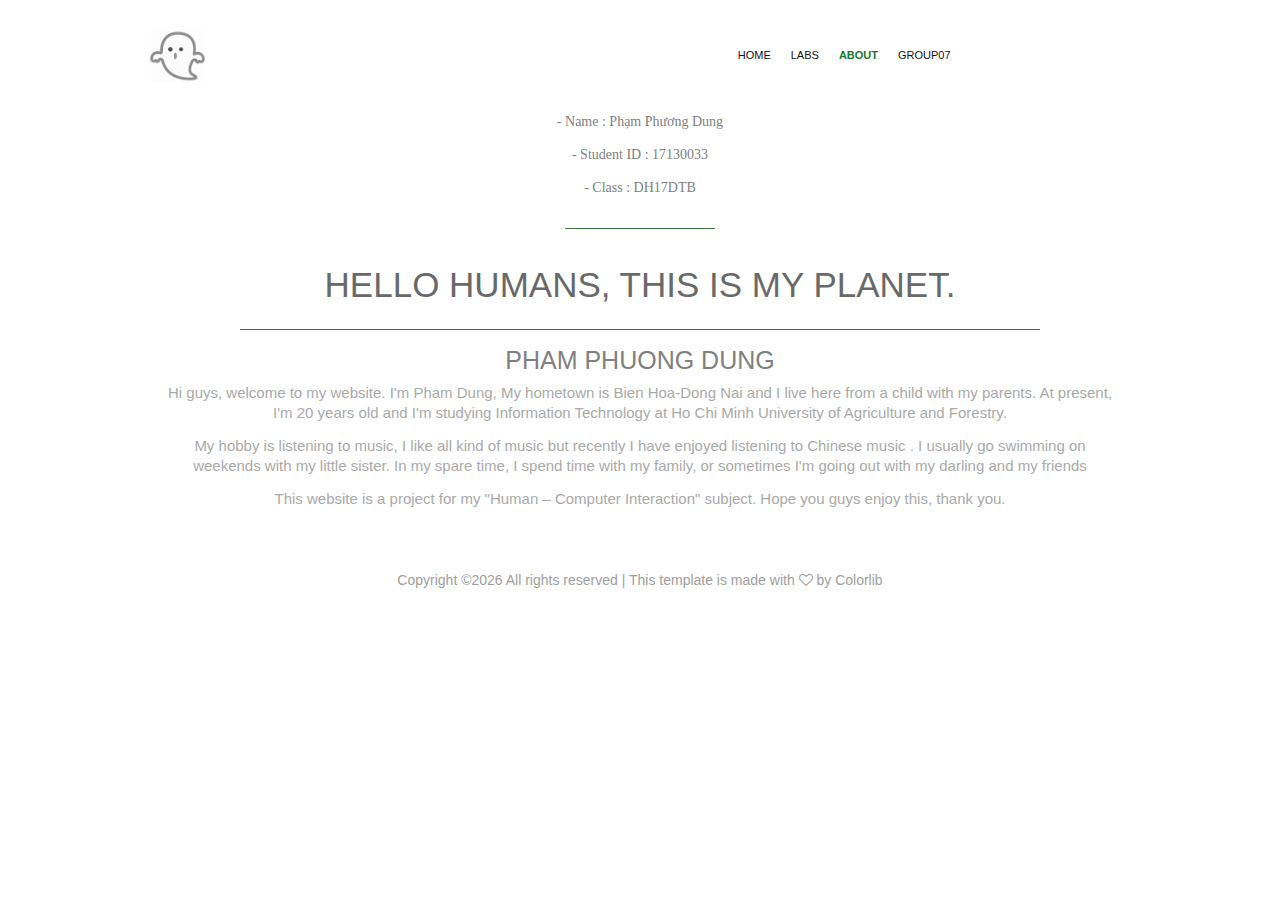
==== commit a2c6b920: "update1512" ====
--- a/about.html
+++ b/about.html
@@ -66,6 +66,7 @@
         </div>
     </div>
 </header>
+
 <section id="about" data-stellar-background-ratio="0.5">
     <div id="in">
         <p> - Name : Phạm Phương Dung</p>
--- a/css/style.css
+++ b/css/style.css
@@ -6,7 +6,7 @@
     display:flex;
     -webkit-box-align:center;
     -ms-flex-align:center;
-    align-items:center;-webkit-box-pack:start;-ms-flex-pack:start;justify-content:start}body{font-family:'Playfair Display', serif;font-weight:normal;font-style:normal}.img{max-width:100%;-webkit-transition:.3s;-moz-transition:.3s;-o-transition:.3s;transition:.3s}a,.button{-webkit-transition:.3s;-moz-transition:.3s;-o-transition:.3s;transition:.3s}a:focus,.button:focus,button:focus{text-decoration:none;outline:none}a:focus{color:#fff;text-decoration:none}a:focus,a:hover,.portfolio-cat a:hover,.footer-menu li a:hover{text-decoration:none;color:#000}a,button{color:#131313;outline:medium none}h1,h2,h3,h4,h5{font-family:'Roboto', sans-serif;color:#131313}h1 a,h2 a,h3 a,h4 a,h5 a,h6 a{color:inherit}ul{margin:0px;padding:0px}li{list-style:none}p{font-size:14px;font-weight:300;line-height:26px;color:#808080;margin-bottom:13px;font-family:'Playfair Display', serif}label{color:#7e7e7e;cursor:pointer;font-size:14px;font-weight:400}*::-moz-selection{background:#444;color:#fff;text-shadow:none}::-moz-selection{background:#444;color:#fff;text-shadow:none}::selection{background:#444;color:#fff;text-shadow:none}*::-webkit-input-placeholder{color:#cccccc;font-size:14px;opacity:1}*:-ms-input-placeholder{color:#cccccc;font-size:14px;opacity:1}*::-ms-input-placeholder{color:#cccccc;font-size:14px;opacity:1}*::placeholder{color:#cccccc;font-size:14px;opacity:1}h3{font-size:24px}.mb-65{margin-bottom:67px}.black-bg{background:#020c26 !important}.white-bg{background:#ffffff}.gray-bg{background:#f5f5f5}.overlay{position:relative;z-index:0}.overlay::before{position:absolute;content:"";background-color:#020c26;top:0;left:0;width:100%;height:100%;z-index:-1;opacity:0.851}.overlay2{position:relative;z-index:0}.overlay2::before{position:absolute;content:"";background-color:#131313;top:0;left:0;width:100%;height:100%;z-index:-1;opacity:0.2}.section-padding{padding-top:120px;padding-bottom:120px}.pt-120{padding-top:120px}.owl-carousel .owl-nav div{background:transparent;height:54px;left:0px;line-height:54px;position:absolute;text-align:center;top:50%;-webkit-transform:translateY(-50%);-ms-transform:translateY(-50%);transform:translateY(-50%);-webkit-transition:all 0.3s ease 0s;-o-transition:all 0.3s ease 0s;transition:all 0.3s ease 0s;width:54px;font-size:25px;color:#fff;background-color:rgba(255,255,255,0.2);border-radius:50%}.owl-carousel .owl-nav div.owl-next{left:auto;right:0}.owl-carousel .owl-nav div.owl-next i{position:relative;right:-2px;top:-3px}.owl-carousel .owl-nav div.owl-prev i{position:relative;right:1px;top:-2px}.owl-carousel:hover .owl-nav div{opacity:1;visibility:visible}.owl-carousel:hover .owl-nav div:hover{color:#fff}.seperator{display:inline-block;width:90px;height:2px;background:#131313;margin-top:30px;margin-bottom:36px}@media (max-width: 767px){.seperator{margin-top:15px;margin-bottom:20px}}@media (min-width: 768px) and (max-width: 991px){.seperator{margin-top:15px;margin-bottom:10px}}.mb-95{margin-bottom:95px}@media (max-width: 767px){.mb-95{margin-bottom:30px}}.mb-80{margin-bottom:80px}@media (max-width: 767px){.mb-80{margin-bottom:30px}}.mb-60{margin-bottom:60px}@media (max-width: 767px){.mb-60{margin-bottom:30px}}.mb-20{margin-bottom:20px}.boxed-btn{background:#fff;color:#131313;display:inline-block;padding:18px 44px;font-family:"Roboto",sans-serif;font-size:14px;font-weight:400;border:0;border:1px solid #131313;letter-spacing:3px;text-align:center;color:#131313 !important;text-transform:uppercase}.boxed-btn:hover{background:#131313;color:#fff !important;border:1px solid #131313}.boxed-btn:focus{outline:none}.boxed-btn.large-width{width:220px}.boxed-btn2{background:transparent;color:#fff;display:inline-block;padding:18px 24px;font-family:"Roboto",sans-serif;font-size:14px;font-weight:400;border:0;border:1px solid #fff;letter-spacing:2px;text-transform:uppercase}.boxed-btn2:hover{background:#fff;color:#131313 !important}.boxed-btn2:focus{outline:none}.section_title .sub_heading{color:#c9c9c9;display:block;font-size:14px;text-transform:uppercase;font-weight:500;font-family:"Roboto",sans-serif;letter-spacing:3px;margin-bottom:22px}@media (min-width: 768px) and (max-width: 991px){.section_title .sub_heading{margin-bottom:10px}}.section_title .sub_heading2{color:#808080;display:block;font-size:14px;text-transform:uppercase;font-weight:400;font-family:"Roboto",sans-serif;letter-spacing:3px;margin-bottom:22px}@media (max-width: 767px){.section_title .sub_heading2{margin-bottom:5px}}.section_title h3{font-size:46px;font-weight:500;line-height:58px;margin-bottom:0}@media (max-width: 767px){.section_title h3{font-size:30px;line-height:36px}}@media (min-width: 768px) and (max-width: 991px){.section_title h3{font-size:25px;font-weight:500;line-height:30px;margin-bottom:0}}.section_title.padding-right{padding-right:76px}@media (max-width: 767px){.section_title.padding-right{padding-right:0}}@media (min-width: 768px) and (max-width: 991px){.section_title.padding-right{padding-right:0}}@media (min-width: 992px) and (max-width: 1200px){.section_title.padding-right{padding-right:0}}@media (max-width: 767px){.mobile_menu{position:absolute;right:0px;width:100%;z-index:9}}.slicknav_menu .slicknav_nav{background:#fff;float:right;margin-top:0;padding:0;width:95%;padding:0;border-radius:0px;margin-top:5px;position:absolute;left:0;right:0;margin:auto;top:0px}.slicknav_menu .slicknav_nav a:hover{background:transparent;color:#ff5e13}.slicknav_menu .slicknav_nav a.active{color:#ff5e13}@media (max-width: 767px){.slicknav_menu .slicknav_nav a i{display:none}}@media (min-width: 768px) and (max-width: 991px){.slicknav_menu .slicknav_nav a i{display:none}}.slicknav_menu .slicknav_nav .slicknav_btn{background-color:transparent;cursor:pointer;margin-bottom:10px;margin-top:-40px;position:relative;z-index:99;border:1px solid #ddd;top:3px;right:5px;top:-32px}.slicknav_menu .slicknav_nav .slicknav_btn .slicknav_icon{margin-right:6px;margin-top:3px;position:relative;padding-bottom:3px;top:-11px;right:-5px}@media (max-width: 767px){.slicknav_menu{margin-right:12px}}.slicknav_nav .slicknav_arrow{float:right;font-size:22px;position:relative;top:-9px}.slicknav_btn{background-color:transparent;cursor:pointer;margin-bottom:10px;position:relative;z-index:99;border:none;border-radius:3px;top:5px;padding:5px;right:5px;margin-top:-5px;top:-31px}.slicknav_btn{background-color:transparent;cursor:pointer;margin-bottom:10px;position:relative;z-index:99;border:none;border-radius:3px;top:5px;padding:5px;right:0;margin-top:-5px;top:-31px}.header-area .main-header-area{padding:0 150px}@media (max-width: 767px){.header-area .main-header-area{padding:10px 0}}@media (min-width: 768px) and (max-width: 991px){.header-area .main-header-area{padding:10px 0}}@media (min-width: 992px) and (max-width: 1200px){.header-area .main-header-area{padding:0 50px}}@media (max-width: 767px){.header-area .main-header-area .logo-img{padding-left:20px}}@media (min-width: 768px) and (max-width: 991px){.header-area .main-header-area .logo-img{padding-left:20px}}.header-area .main-header-area .main-menu{text-align:center;padding:12px 0}.header-area .main-header-area .main-menu ul li{display:inline-block;position:relative}.header-area .main-header-area .main-menu ul li a{color:#131313;font-size:15px;text-transform:capitalize;font-weight:400;display:inline-block;padding:35px 23px 35px 23px;font-family:"Roboto",sans-serif;position:relative;text-transform:uppercase}@media (min-width: 992px) and (max-width: 1200px){.header-area .main-header-area .main-menu ul li a{padding:35px 8px 35px 8px;font-size:11px}}@media (min-width: 1200px) and (max-width: 1500px){.header-area .main-header-area .main-menu ul li a{padding:35px 8px 35px 8px;font-size:11px}}.header-area .main-header-area .main-menu ul li a i{font-size:9px}@media (max-width: 767px){.header-area .main-header-area .main-menu ul li a i{display:none !important}}@media (min-width: 768px) and (max-width: 991px){.header-area .main-header-area .main-menu ul li a i{display:none !important}}.header-area .main-header-area .main-menu ul li a:hover{color:#808080}.header-area .main-header-area .main-menu ul li .submenu{position:absolute;left:0;top:140%;background:#fff;width:200px;z-index:2;box-shadow:0 0 10px rgba(0,0,0,0.02);opacity:0;visibility:hidden;text-align:left;-webkit-transition:.6s;-moz-transition:.6s;-o-transition:.6s;transition:.6s}.header-area .main-header-area .main-menu ul li .submenu li{display:block}.header-area .main-header-area .main-menu ul li .submenu li a{padding:10px 15px;position:inherit;-webkit-transition:.3s;-moz-transition:.3s;-o-transition:.3s;transition:.3s;display:block}.header-area .main-header-area .main-menu ul li .submenu li a::before{display:none}.header-area .main-header-area .main-menu ul li .submenu li:hover a{color:#808080}.header-area .main-header-area .main-menu ul li:hover>.submenu{opacity:1;visibility:visible;top:100%}.header-area .main-header-area .main-menu ul li:hover>a::before{opacity:1;transform:scaleX(1)}.header-area .main-header-area.sticky{box-shadow:0px 3px 16px 0px rgba(0,0,0,0.1);position:fixed;width:100%;top:-70px;left:0;right:0;z-index:99;transform:translateY(70px);transition:transform 500ms ease, background 500ms ease;-webkit-transition:transform 500ms ease, background 500ms ease;box-shadow:0px 3px 16px 0px rgba(0,0,0,0.1);padding:0 150px}@media (max-width: 767px){.header-area .main-header-area.sticky{padding:10px 0}}@media (min-width: 768px) and (max-width: 991px){.header-area .main-header-area.sticky{padding:10px 0}}@media (min-width: 992px) and (max-width: 1200px){.header-area .main-header-area.sticky{padding:0 50px}}@media (min-width: 1200px) and (max-width: 1500px){.header-area .main-header-area.sticky{padding:0 50px}}.header-area .main-header-area.sticky .main-menu{padding:0}.header-area .get_in_tauch{text-align:right}.header-area .get_in_tauch a{width:180px;padding:18px}.slider_bg_1{background-image:url(../img/banner/1.png)}.slider_area .single_slider{height:800px;background-size:cover;background-position:center  center;background-repeat:no-repeat}@media (max-width: 767px){.slider_area .single_slider{height:500px}}@media (min-width: 768px) and (max-width: 991px){.slider_area .single_slider{height:600px}}@media (min-width: 992px) and (max-width: 1200px){.slider_area .single_slider{height:700px}}.slider_area .single_slider .slider_text h3{color:#ffffff;font-weight:700;font-family:"Roboto",sans-serif;font-size:60px;text-transform:uppercase;letter-spacing:15px}@media (max-width: 767px){.slider_area .single_slider .slider_text h3{font-size:30px;letter-spacing:3px}}@media (min-width: 768px) and (max-width: 991px){.slider_area .single_slider .slider_text h3{font-size:30px;letter-spacing:3px}}@media (min-width: 992px) and (max-width: 1200px){.slider_area .single_slider .slider_text h3{font-size:35px;letter-spacing:3px}}.slider_area .single_slider .slider_text p{font-size:20px;font-weight:400;color:#ffffff;margin-bottom:55px;margin-top:15px}@media (min-width: 992px) and (max-width: 1200px){.slider_area .single_slider .slider_text p{font-size:16px}}.slider_area .single_slider .slider_text a{width:240px}.about_area{padding-top:200px;padding-bottom:100px}.about_area.extra_padding{padding-top:100px;padding-bottom:200px}@media (max-width: 767px){.about_area.extra_padding{padding-top:30px;padding-bottom:30px}}@media (min-width: 768px) and (max-width: 991px){.about_area.extra_padding{padding-top:100px;padding-bottom:100px}}@media (max-width: 767px){.about_area{padding-top:30px;padding-bottom:30px}}@media (min-width: 768px) and (max-width: 991px){.about_area{padding-top:100px;padding-bottom:100px}}.about_area .about_thumb{position:relative;z-index:2}.about_area .about_thumb img{width:100%}.about_area .about_thumb .exprience{position:absolute;top:50%;-webkit-transform:translate(-50%, -50%);-ms-transform:translate(-50%, -50%);transform:translate(-50%, -50%);display:inline-block;padding:40px 45px;background:#fff;text-align:center;left:50%}.about_area .about_thumb .exprience h1{color:#131313;font-weight:700;font-size:80px;margin-bottom:2px}@media (max-width: 767px){.about_area .about_thumb .exprience h1{font-size:30px}}.about_area .about_thumb .exprience span{font-family:"Roboto",sans-serif;font-weight:400;font-size:14px;text-transform:uppercase;color:#808080}@media (max-width: 767px){.about_area .about_info{margin-top:30px}}.about_area .about_info .about_list{margin-bottom:50px;margin-top:34px}.about_area .about_info .about_list li{font-weight:400;font-size:16px;line-height:28px;color:#808080;position:relative;padding-left:35px;margin-bottom:6px}@media (max-width: 767px){.about_area .about_info .about_list li{font-size:14px}}.about_area .about_info .about_list li::before{content:"";background:#02c856;width:15px;height:15px;border-radius:50%;position:absolute;left:0;top:0;top:50%;transform:translateY(-50%)}.about_area .about_info p{font-size:16px;font-weight:400;line-height:28px;color:#808080}.about_area .about_info a{text-align:center}.dream_service{padding-top:100px;padding-bottom:100px}.dream_service.extra_padding2{padding-top:200px;padding-bottom:100px}@media (max-width: 767px){.dream_service.extra_padding2{padding-top:30px;padding-bottom:0px}}@media (min-width: 768px) and (max-width: 991px){.dream_service.extra_padding2{padding-top:100px;padding-bottom:100px}}@media (max-width: 767px){.dream_service{padding-top:30px;padding-bottom:0px}}.dream_service .single_dream{padding:0 20px}@media (max-width: 767px){.dream_service .single_dream{margin-bottom:30px}}@media (min-width: 768px) and (max-width: 991px){.dream_service .single_dream{padding:0 10px}}@media (min-width: 768px) and (max-width: 991px){.dream_service .single_dream .thumb img{width:100%}}.dream_service .single_dream h3{color:#131313;font-size:26px;font-weight:500;margin-top:44px;margin-bottom:20px}.dream_service .single_dream p{margin-bottom:0;line-height:28px;font-weight:400;color:#808080}.youtube_bg{background-image:url(../img/video/youtube_bg.png)}.youtube_video_area .youtube_video{height:580px;display:-webkit-box;display:-moz-box;display:-ms-flexbox;display:-webkit-flex;display:flex;-webkit-align-items:center;-moz-align-items:center;-ms-align-items:center;align-items:center;-webkit-justify-content:center;-moz-justify-content:center;-ms-justify-content:center;justify-content:center;-ms-flex-pack:center}@media (max-width: 767px){.youtube_video_area .youtube_video{height:400px}}.youtube_video_area .youtube_video .youtube_play_btn a{background:#d7143a;color:#fff;height:63px;display:inline-block;line-height:63px;width:90px;text-align:center;font-size:28px;border-radius:15px}.youtube_video_area .youtube_video .youtube_play_btn a i{position:relative;top:-2px}.lastest_project{padding-top:100px;padding-bottom:120px}@media (max-width: 767px){.lastest_project{padding-top:30px;padding-bottom:30px}}.lastest_project .section_title p{font-size:16px;line-height:28px;color:#808080;margin-bottom:45px}.lastest_project .section_title h4{color:#131313;font-size:30px;font-weight:400;line-height:30px;margin-bottom:23px}@media (max-width: 767px){.lastest_project .section_title h4{margin-bottom:7px;font-size:20px}}@media (max-width: 767px){.lastest_project .single_project_thumb{margin:30px 0}}.lastest_project .single_project_thumb img{width:100%}.testimonial_bg{background-image:url(../img/banner/testmonial-bg.png)}.testmonial_area{padding:150px 150px;background-position:center;background-size:cover;background-repeat:no-repeat}@media (max-width: 767px){.testmonial_area{padding:100px 0}}.testmonial_area .testmonial_info .author img{width:auto;margin:auto}.testmonial_area .testmonial_info p{font-size:22px;font-weight:400;color:#fff;line-height:36px;margin-top:57px;margin-bottom:52px}@media (max-width: 767px){.testmonial_area .testmonial_info p{font-size:15px;margin-bottom:30px;margin-top:20px;line-height:26px}}@media (min-width: 768px) and (max-width: 991px){.testmonial_area .testmonial_info p{font-size:15px;margin-bottom:30px;margin-top:20px;line-height:26px}}@media (min-width: 992px) and (max-width: 1200px){.testmonial_area .testmonial_info p{font-size:15px}}@media (max-width: 767px){.testmonial_area .testmonial_info p br{display:none}}@media (min-width: 768px) and (max-width: 991px){.testmonial_area .testmonial_info p br{display:none}}@media (min-width: 992px) and (max-width: 1200px){.testmonial_area .testmonial_info p br{display:none}}.testmonial_area .testmonial_info .author_name h4{color:#ffffff;font-size:16px}.testmonial_area .testmonial_info .author_name span{color:#fff;font-size:14px;font-family:"Playfair Display",serif}.messege_area{padding-top:200px;padding-bottom:200px}@media (max-width: 767px){.messege_area{padding-top:30px;padding-bottom:30px}}@media (min-width: 768px) and (max-width: 991px){.messege_area{padding-top:100px;padding-bottom:100px}}@media (max-width: 767px){.messege_area .messege_thumb{margin-bottom:30px}}.messege_area .messege_thumb img{width:100%}.messege_area .messege input{width:100%;height:60px;border:1px solid #c9c9c9;padding-left:25px;font-size:16px;margin-bottom:30px}.messege_area .messege input::placeholder{font-size:16px;font-weight:400}.messege_area .messege textarea{width:100%;height:120px;border:1px solid #c9c9c9;padding-left:25px;font-size:16px;margin-bottom:30px;padding-top:25px}.messege_area .messege textarea::placeholder{font-size:16px;font-weight:400}.messege_area .messege button{cursor:pointer}.footer_bg{background-image:url(../img/banner/footer.png)}.footer .footer_top{padding:150px 150px}@media (max-width: 767px){.footer .footer_top{padding:60px 20px}}@media (min-width: 768px) and (max-width: 991px){.footer .footer_top{padding:100px 20px}}@media (min-width: 992px) and (max-width: 1200px){.footer .footer_top{padding:100px 50px}}.footer .footer_top .footer_widget .social_links{margin-top:45px}@media (max-width: 767px){.footer .footer_top .footer_widget .social_links{margin-top:20px}}@media (min-width: 768px) and (max-width: 991px){.footer .footer_top .footer_widget .social_links{margin-top:20px}}.footer .footer_top .footer_widget .social_links li{display:inline-block}.footer .footer_top .footer_widget .social_links li a{width:50px;height:50px;background:rgba(255,255,255,0.1);font-size:15px;color:#fff;display:inline-block;text-align:center;line-height:50px;border-radius:50%;margin-right:9px}@media (max-width: 767px){.footer .footer_top .footer_widget .social_links li a{width:30px;height:30px;line-height:30px;font-display:11px}}.footer .footer_top .footer_widget .social_links li a:hover{background:rgba(255,255,255,0.3)}.footer .footer_top .footer_widget .footer_heading{font-size:16px;color:#fff;font-weight:400;font-family:"Roboto",sans-serif;margin-bottom:29px}@media (max-width: 767px){.footer .footer_top .footer_widget .footer_heading{margin-bottom:15px;margin-top:25px}}.footer .footer_top .footer_widget .quick_links li a{font-size:15px;font-weight:400;color:#9e9e9e;line-height:42px;font-family:"Roboto",sans-serif}.footer .footer_top .footer_widget .quick_links li a:hover{color:#fff}.footer .footer_top .footer_header{border-bottom:1px solid #494a4b;padding-bottom:60px;margin-bottom:100px}@media (max-width: 767px){.footer .footer_top .footer_header{display:block !important;margin-bottom:30px;padding-bottom:30px}}@media (min-width: 768px) and (max-width: 991px){.footer .footer_top .footer_header{display:block !important;margin-bottom:30px;padding-bottom:30px}}@media (min-width: 992px) and (max-width: 1200px){.footer .footer_top .footer_header{margin-bottom:50px;padding-bottom:50px}}@media (max-width: 767px){.footer .footer_top .footer_header .footer_header_left{margin-bottom:15px;margin-top:15px}}@media (min-width: 768px) and (max-width: 991px){.footer .footer_top .footer_header .footer_header_left{margin-bottom:15px;margin-top:-7px}}.footer .footer_top .footer_header h3{font-size:36px;font-weight:500;color:#ffffff;margin-bottom:21px}@media (max-width: 767px){.footer .footer_top .footer_header h3{font-size:20px}}@media (min-width: 1200px) and (max-width: 1500px){.footer .footer_top .footer_header h3{font-size:30px}}@media (min-width: 768px) and (max-width: 991px){.footer .footer_top .footer_header h3{font-size:25px}}.footer .footer_top .footer_header p{font-size:16px;color:#a3a3a3;margin-bottom:0}.footer .footer_copy_right{text-align:center;padding-bottom:60px}.footer .footer_copy_right p{margin-bottom:0;font-size:14px;color:#9e9e9e;font-weight:400;font-family:"Roboto",sans-serif}.footer .footer_copy_right p a{color:#9e9e9e}.footer .footer_copy_right p a:hover{color:#fff}.footer .boxed-btn2{width:220px;text-align:center}.bradcam_bg{background-image:url(../img/banner/breadcam_bg.png)}.breadcam_area{padding:170px 0;text-align:center;background-repeat:no-repeat;background-size:cover}.breadcam_area .bradcam_text h3{font-size:60px;color:#fff;font-weight:700;text-transform:uppercase;letter-spacing:10px}@media (max-width: 767px){.breadcam_area .bradcam_text h3{font-size:30px}}@media (min-width: 768px) and (max-width: 991px){.breadcam_area .bradcam_text h3{font-size:35px}}.team_area{padding-top:196px;padding-bottom:166px}@media (max-width: 767px){.team_area{padding-top:40px;padding-bottom:10px}}@media (min-width: 768px) and (max-width: 991px){.team_area{padding-top:100px;padding-bottom:70px}}.team_area span{font-size:14px}.team_area .single_team{margin-bottom:30px}.team_area .single_team .thumb{position:relative;width:200px;height:200px;background-size:cover;background-position:center;border-radius:50%;margin:auto;z-index:9;overflow:hidden}.team_area .single_team .thumb .author_links{position:absolute;left:0;right:0;margin:auto;bottom:36px;-webkit-transform:scaleX(0);-moz-transform:scaleX(0);-ms-transform:scaleX(0);transform:scaleX(0);transition:.3s}.team_area .single_team .thumb .author_links ul li{display:inline-block}.team_area .single_team .thumb .author_links ul li a{font-size:15px;color:#d5ccc7;margin:0 12px}.team_area .single_team .thumb .author_links ul li a:hover{color:#fff}.team_area .single_team .thumb::before{position:absolute;content:'';background:#000;width:100%;height:100%;left:0;border-radius:50%;opacity:.5;-webkit-transform:translateY(100px);-moz-transform:translateY(100px);-ms-transform:translateY(100px);transform:translateY(100px);opacity:0;-webkit-transition:.5s;-moz-transition:.5s;-o-transition:.5s;transition:.5s}.team_area .single_team h3{font-size:26px;color:#131313;font-weight:500;margin-top:45px;margin-bottom:17px}.team_area .single_team p{color:#808080;font-weight:400;font-size:16px}.team_area .single_team:hover .author_links{-webkit-transform:scaleX(1);-moz-transform:scaleX(1);-ms-transform:scaleX(1);transform:scaleX(1)}.team_area .single_team:hover .thumb::before{-webkit-transform:translateY(0px);-moz-transform:translateY(0px);-ms-transform:translateY(0px);transform:translateY(0px);opacity:.5}.team_1{background-image:url(../img/team/team1.png)}.team_2{background-image:url(../img/team/team2.png)}.team_3{background-image:url(../img/team/team3.png)}.project_details{padding:200px 0}@media (max-width: 767px){.project_details{padding:30px 0}}@media (min-width: 768px) and (max-width: 991px){.project_details{padding:100px 0}}@media (min-width: 992px) and (max-width: 1200px){.project_details{padding:100px 0}}.project_details .project_details_left{padding-right:72px}@media (max-width: 767px){.project_details .project_details_left{padding-right:0}}@media (min-width: 768px) and (max-width: 991px){.project_details .project_details_left{padding-right:0}}@media (min-width: 992px) and (max-width: 1200px){.project_details .project_details_left{padding-right:0}}.project_details .project_details_left .single_details{margin-bottom:66px}.project_details .project_details_left .single_details h3{color:#131313;font-size:36px;line-height:46px;font-weight:500;margin-bottom:33px}@media (max-width: 767px){.project_details .project_details_left .single_details h3{font-size:24px;line-height:30px;margin-bottom:10px}}@media (max-width: 767px){.project_details .project_details_left .single_details h3 br{display:none}}.project_details .project_details_left .single_details p{color:#808080;font-size:16px;line-height:28px;font-weight:400;margin-bottom:21px}.project_details .projects_details_info .details_thumb{margin-bottom:70px}.project_details .projects_details_info .details_thumb img{width:100%}@media (max-width: 767px){.project_details .projects_details_info .details_thumb{margin-bottom:20px}}.project_details .projects_details_info .details_info h3{color:#131313;font-size:36px;line-height:46px;font-weight:500;margin-bottom:42px}.project_details .projects_details_info .details_info .details_info_list{border:1px solid #e7e7e7;padding:60px 50px}@media (max-width: 767px){.project_details .projects_details_info .details_info .details_info_list{padding:30px 20px}}.project_details .projects_details_info .details_info .details_info_list .single_details_info{border-bottom:1px solid #e7e7e7;padding:16px 0}.project_details .projects_details_info .details_info .details_info_list .single_details_info .left_info{font-size:16px;font-weight:400;color:#131313;font-family:"Roboto",sans-serif;text-transform:capitalize}.project_details .projects_details_info .details_info .details_info_list .single_details_info .right_info{font-size:15px;font-weight:400;color:#808080;font-family:"Roboto",sans-serif;text-transform:capitalize}.project_details .projects_details_info .details_info .details_info_list .single_details_info .right_info a{font-size:15px;font-weight:400;color:#808080;font-family:"Roboto",sans-serif;text-transform:capitalize}.project_details .projects_details_info .details_info .details_info_list .single_details_info .right_info.star{color:#ffb400}.project_details .projects_details_info .details_info .details_info_list .single_details_info:last-child{border:0}.project_details .project_share{margin-top:40px;padding:42px 50px;border:1px solid #e7e7e7}@media (max-width: 767px){.project_details .project_share{padding:30px 10px}}.project_details .project_share .left_info{font-size:16px;font-weight:400;color:#131313;font-family:"Roboto",sans-serif;text-transform:capitalize}.project_details .project_share .right_info{font-size:15px;font-weight:400;color:#808080;font-family:"Roboto",sans-serif;text-transform:capitalize}.project_details .project_share .right_info a{width:36px;height:36px;line-height:36px;font-size:13px;border-radius:50%;border:1px solid #efefef;display:inline-block;text-align:center;margin-left:6px;color:#233d63}@media (max-width: 767px){.project_details .project_share .right_info a{width:30px;height:30px;margin-left:2px;line-height:30px}}.project_details .project_share .right_info a:hover{color:#fff;background:#131313;border:1px solid transparent}.details_bg_1{background-image:url(../img/banner/details_banner.png)}.details_slider_area .single_details{height:800px;background-size:cover;background-position:center center}@media (max-width: 767px){.details_slider_area .single_details{height:400px}}@media (min-width: 768px) and (max-width: 991px){.details_slider_area .single_details{height:400px}}@media (min-width: 992px) and (max-width: 1200px){.details_slider_area .single_details{height:600px}}.details_slider_area .owl-carousel .owl-nav div{background:transparent;height:54px;left:150px;line-height:54px;position:absolute;text-align:center;top:50%;-webkit-transform:translateY(-50%);-ms-transform:translateY(-50%);transform:translateY(-50%);-webkit-transition:all 0.3s ease 0s;-o-transition:all 0.3s ease 0s;transition:all 0.3s ease 0s;width:54px;font-size:15px;color:#fff;background-color:rgba(0,0,0,0.2);border-radius:50%}.details_slider_area .owl-carousel .owl-nav div.owl-next{left:auto;right:150px}.details_slider_area .owl-carousel .owl-nav div.owl-next{left:auto;right:150px}.details_slider_area .owl-carousel .owl-nav div.owl-next i{position:relative;right:0px;top:0px}.details_slider_area .owl-carousel .owl-nav div.owl-prev i{position:relative;right:0px;top:0px}.Ellipse_3{border-radius:50%;background-color:#000;opacity:0.2;position:absolute;left:150px;top:493px;width:54px;height:54px;z-index:195}.dropdown .dropdown-menu{-webkit-transition:all 0.3s;-moz-transition:all 0.3s;-ms-transition:all 0.3s;-o-transition:all 0.3s;transition:all 0.3s}.contact-info{margin-bottom:25px}.contact-info__icon{margin-right:20px}.contact-info__icon i,.contact-info__icon span{color:#8f9195;font-size:27px}.contact-info .media-body h3{font-size:16px;margin-bottom:0;font-size:16px;color:#2a2a2a}.contact-info .media-body h3 a:hover{color:#ff5e13}.contact-info .media-body p{color:#8a8a8a}.contact-title{font-size:27px;font-weight:600;margin-bottom:20px}.form-contact label{font-size:14px}.form-contact .form-group{margin-bottom:30px}.form-contact .form-control{border:1px solid #e5e6e9;border-radius:0px;height:48px;padding-left:18px;font-size:13px;background:transparent}.form-contact .form-control:focus{outline:0;box-shadow:none}.form-contact .form-control::placeholder{font-weight:300;color:#999999}.form-contact textarea{border-radius:0px;height:100% !important}.modal-message .modal-dialog{position:absolute;top:36%;left:50%;transform:translateX(-50%) translateY(-50%) !important;margin:0px;max-width:500px;width:100%}.modal-message .modal-dialog .modal-content .modal-header{text-align:center;display:block;border-bottom:none;padding-top:50px;padding-bottom:50px}.modal-message .modal-dialog .modal-content .modal-header .close{position:absolute;right:-15px;top:-15px;padding:0px;color:#fff;opacity:1;cursor:pointer}.modal-message .modal-dialog .modal-content .modal-header h2{display:block;text-align:center;padding-bottom:10px}.modal-message .modal-dialog .modal-content .modal-header p{display:block}.contact-section{padding:130px 0 100px}@media (max-width: 991px){.contact-section{padding:70px 0 40px}}@media only screen and (min-width: 992px) and (max-width: 1200px){.contact-section{padding:80px 0 50px}}.contact-section .btn_2{background-color:#191d34;padding:18px 60px;border-radius:50px;margin-top:0}.contact-section .btn_2:hover{background-color:#ff5e13}.sample-text-area{background:#fff;padding:100px 0 70px 0}.text-heading{margin-bottom:30px;font-size:24px}b,sup,sub,u,del{color:#ff5e13}h1{font-size:36px}h2{font-size:30px}h3{font-size:24px}h4{font-size:16px}h5{font-size:16px}h6{font-size:14px}h1,h2,h3,h4,h5,h6{line-height:1.2em}.typography h1,.typography h2,.typography h3,.typography h4,.typography h5,.typography h6{color:#828bb2}.button-area{background:#fff}.button-area .border-top-generic{padding:70px 15px;border-top:1px dotted #eee}.button-group-area .genric-btn{margin-right:10px;margin-top:10px}.button-group-area .genric-btn:last-child{margin-right:0}.genric-btn{display:inline-block;outline:none;line-height:40px;padding:0 30px;font-size:.8em;text-align:center;text-decoration:none;font-weight:500;cursor:pointer;-webkit-transition:all 0.3s ease 0s;-moz-transition:all 0.3s ease 0s;-o-transition:all 0.3s ease 0s;transition:all 0.3s ease 0s}.genric-btn:focus{outline:none}.genric-btn.e-large{padding:0 40px;line-height:50px}.genric-btn.large{line-height:45px}.genric-btn.medium{line-height:30px}.genric-btn.small{line-height:25px}.genric-btn.radius{border-radius:3px}.genric-btn.circle{border-radius:20px}.genric-btn.arrow{display:-webkit-inline-box;display:-ms-inline-flexbox;display:inline-flex;-webkit-box-align:center;-ms-flex-align:center;align-items:center}.genric-btn.arrow span{margin-left:10px}.genric-btn.default{color:#415094;background:#f9f9ff;border:1px solid transparent}.genric-btn.default:hover{border:1px solid #f9f9ff;background:#fff}.genric-btn.default-border{border:1px solid #f9f9ff;background:#fff}.genric-btn.default-border:hover{color:#415094;background:#f9f9ff;border:1px solid transparent}.genric-btn.primary{color:#fff;background:#ff5e13;border:1px solid transparent}.genric-btn.primary:hover{color:#ff5e13;border:1px solid #ff5e13;background:#fff}.genric-btn.primary-border{color:#ff5e13;border:1px solid #ff5e13;background:#fff}.genric-btn.primary-border:hover{color:#fff;background:#ff5e13;border:1px solid transparent}.genric-btn.success{color:#fff;background:#4cd3e3;border:1px solid transparent}.genric-btn.success:hover{color:#4cd3e3;border:1px solid #4cd3e3;background:#fff}.genric-btn.success-border{color:#4cd3e3;border:1px solid #4cd3e3;background:#fff}.genric-btn.success-border:hover{color:#fff;background:#4cd3e3;border:1px solid transparent}.genric-btn.info{color:#fff;background:#38a4ff;border:1px solid transparent}.genric-btn.info:hover{color:#38a4ff;border:1px solid #38a4ff;background:#fff}.genric-btn.info-border{color:#38a4ff;border:1px solid #38a4ff;background:#fff}.genric-btn.info-border:hover{color:#fff;background:#38a4ff;border:1px solid transparent}.genric-btn.warning{color:#fff;background:#f4e700;border:1px solid transparent}.genric-btn.warning:hover{color:#f4e700;border:1px solid #f4e700;background:#fff}.genric-btn.warning-border{color:#f4e700;border:1px solid #f4e700;background:#fff}.genric-btn.warning-border:hover{color:#fff;background:#f4e700;border:1px solid transparent}.genric-btn.danger{color:#fff;background:#f44a40;border:1px solid transparent}.genric-btn.danger:hover{color:#f44a40;border:1px solid #f44a40;background:#fff}.genric-btn.danger-border{color:#f44a40;border:1px solid #f44a40;background:#fff}.genric-btn.danger-border:hover{color:#fff;background:#f44a40;border:1px solid transparent}.genric-btn.link{color:#415094;background:#f9f9ff;text-decoration:underline;border:1px solid transparent}.genric-btn.link:hover{color:#415094;border:1px solid #f9f9ff;background:#fff}.genric-btn.link-border{color:#415094;border:1px solid #f9f9ff;background:#fff;text-decoration:underline}.genric-btn.link-border:hover{color:#415094;background:#f9f9ff;border:1px solid transparent}.genric-btn.disable{color:#222,0.3;background:#f9f9ff;border:1px solid transparent;cursor:not-allowed}.generic-blockquote{padding:30px 50px 30px 30px;background:#f9f9ff;border-left:2px solid #ff5e13}.progress-table-wrap{overflow-x:scroll}.progress-table{background:#f9f9ff;padding:15px 0px 30px 0px;min-width:800px}.progress-table .serial{width:11.83%;padding-left:30px}.progress-table .country{width:28.07%}.progress-table .visit{width:19.74%}.progress-table .percentage{width:40.36%;padding-right:50px}.progress-table .table-head{display:flex}.progress-table .table-head .serial,.progress-table .table-head .country,.progress-table .table-head .visit,.progress-table .table-head .percentage{color:#415094;line-height:40px;text-transform:uppercase;font-weight:500}.progress-table .table-row{padding:15px 0;border-top:1px solid #edf3fd;display:flex}.progress-table .table-row .serial,.progress-table .table-row .country,.progress-table .table-row .visit,.progress-table .table-row .percentage{display:flex;align-items:center}.progress-table .table-row .country img{margin-right:15px}.progress-table .table-row .percentage .progress{width:80%;border-radius:0px;background:transparent}.progress-table .table-row .percentage .progress .progress-bar{height:5px;line-height:5px}.progress-table .table-row .percentage .progress .progress-bar.color-1{background-color:#6382e6}.progress-table .table-row .percentage .progress .progress-bar.color-2{background-color:#e66686}.progress-table .table-row .percentage .progress .progress-bar.color-3{background-color:#f09359}.progress-table .table-row .percentage .progress .progress-bar.color-4{background-color:#73fbaf}.progress-table .table-row .percentage .progress .progress-bar.color-5{background-color:#73fbaf}.progress-table .table-row .percentage .progress .progress-bar.color-6{background-color:#6382e6}.progress-table .table-row .percentage .progress .progress-bar.color-7{background-color:#a367e7}.progress-table .table-row .percentage .progress .progress-bar.color-8{background-color:#e66686}.single-gallery-image{margin-top:30px;background-repeat:no-repeat !important;background-position:center center !important;background-size:cover !important;height:200px}.list-style{width:14px;height:14px}.unordered-list li{position:relative;padding-left:30px;line-height:1.82em !important}.unordered-list li:before{content:"";position:absolute;width:14px;height:14px;border:3px solid #ff5e13;background:#fff;top:4px;left:0;border-radius:50%}.ordered-list{margin-left:30px}.ordered-list li{list-style-type:decimal-leading-zero;color:#ff5e13;font-weight:500;line-height:1.82em !important}.ordered-list li span{font-weight:300;color:#828bb2}.ordered-list-alpha li{margin-left:30px;list-style-type:lower-alpha;color:#ff5e13;font-weight:500;line-height:1.82em !important}.ordered-list-alpha li span{font-weight:300;color:#828bb2}.ordered-list-roman li{margin-left:30px;list-style-type:lower-roman;color:#ff5e13;font-weight:500;line-height:1.82em !important}.ordered-list-roman li span{font-weight:300;color:#828bb2}.single-input{display:block;width:100%;line-height:40px;border:none;outline:none;background:#f9f9ff;padding:0 20px}.single-input:focus{outline:none}.input-group-icon{position:relative}.input-group-icon .icon{position:absolute;left:20px;top:0;line-height:40px;z-index:3}.input-group-icon .icon i{color:#797979}.input-group-icon .single-input{padding-left:45px}.single-textarea{display:block;width:100%;line-height:40px;border:none;outline:none;background:#f9f9ff;padding:0 20px;height:100px;resize:none}.single-textarea:focus{outline:none}.single-input-primary{display:block;width:100%;line-height:40px;border:1px solid transparent;outline:none;background:#f9f9ff;padding:0 20px}.single-input-primary:focus{outline:none;border:1px solid #ff5e13}.single-input-accent{display:block;width:100%;line-height:40px;border:1px solid transparent;outline:none;background:#f9f9ff;padding:0 20px}.single-input-accent:focus{outline:none;border:1px solid #eb6b55}.single-input-secondary{display:block;width:100%;line-height:40px;border:1px solid transparent;outline:none;background:#f9f9ff;padding:0 20px}.single-input-secondary:focus{outline:none;border:1px solid #f09359}.default-switch{width:35px;height:17px;border-radius:8.5px;background:#f9f9ff;position:relative;cursor:pointer}.default-switch input{position:absolute;left:0;top:0;right:0;bottom:0;width:100%;height:100%;opacity:0;cursor:pointer}.default-switch input+label{position:absolute;top:1px;left:1px;width:15px;height:15px;border-radius:50%;background:#ff5e13;-webkit-transition:all 0.2s;-moz-transition:all 0.2s;-o-transition:all 0.2s;transition:all 0.2s;box-shadow:0px 4px 5px 0px rgba(0,0,0,0.2);cursor:pointer}.default-switch input:checked+label{left:19px}.primary-switch{width:35px;height:17px;border-radius:8.5px;background:#f9f9ff;position:relative;cursor:pointer}.primary-switch input{position:absolute;left:0;top:0;right:0;bottom:0;width:100%;height:100%;opacity:0}.primary-switch input+label{position:absolute;left:0;top:0;right:0;bottom:0;width:100%;height:100%}.primary-switch input+label:before{content:"";position:absolute;left:0;top:0;right:0;bottom:0;width:100%;height:100%;background:transparent;border-radius:8.5px;cursor:pointer;-webkit-transition:all 0.2s;-moz-transition:all 0.2s;-o-transition:all 0.2s;transition:all 0.2s}.primary-switch input+label:after{content:"";position:absolute;top:1px;left:1px;width:15px;height:15px;border-radius:50%;background:#fff;-webkit-transition:all 0.2s;-moz-transition:all 0.2s;-o-transition:all 0.2s;transition:all 0.2s;box-shadow:0px 4px 5px 0px rgba(0,0,0,0.2);cursor:pointer}.primary-switch input:checked+label:after{left:19px}.primary-switch input:checked+label:before{background:#ff5e13}.confirm-switch{width:35px;height:17px;border-radius:8.5px;background:#f9f9ff;position:relative;cursor:pointer}.confirm-switch input{position:absolute;left:0;top:0;right:0;bottom:0;width:100%;height:100%;opacity:0}.confirm-switch input+label{position:absolute;left:0;top:0;right:0;bottom:0;width:100%;height:100%}.confirm-switch input+label:before{content:"";position:absolute;left:0;top:0;right:0;bottom:0;width:100%;height:100%;background:transparent;border-radius:8.5px;-webkit-transition:all 0.2s;-moz-transition:all 0.2s;-o-transition:all 0.2s;transition:all 0.2s;cursor:pointer}.confirm-switch input+label:after{content:"";position:absolute;top:1px;left:1px;width:15px;height:15px;border-radius:50%;background:#fff;-webkit-transition:all 0.2s;-moz-transition:all 0.2s;-o-transition:all 0.2s;transition:all 0.2s;box-shadow:0px 4px 5px 0px rgba(0,0,0,0.2);cursor:pointer}.confirm-switch input:checked+label:after{left:19px}.confirm-switch input:checked+label:before{background:#4cd3e3}.primary-checkbox{width:16px;height:16px;border-radius:3px;background:#f9f9ff;position:relative;cursor:pointer}.primary-checkbox input{position:absolute;left:0;top:0;right:0;bottom:0;width:100%;height:100%;opacity:0}.primary-checkbox input+label{position:absolute;left:0;top:0;right:0;bottom:0;width:100%;height:100%;border-radius:3px;cursor:pointer;border:1px solid #f1f1f1}.primary-checkbox input:checked+label{background:url(../img/elements/primary-check.png) no-repeat center center/cover;border:none}.confirm-checkbox{width:16px;height:16px;border-radius:3px;background:#f9f9ff;position:relative;cursor:pointer}.confirm-checkbox input{position:absolute;left:0;top:0;right:0;bottom:0;width:100%;height:100%;opacity:0}.confirm-checkbox input+label{position:absolute;left:0;top:0;right:0;bottom:0;width:100%;height:100%;border-radius:3px;cursor:pointer;border:1px solid #f1f1f1}.confirm-checkbox input:checked+label{background:url(../img/elements/success-check.png) no-repeat center center/cover;border:none}.disabled-checkbox{width:16px;height:16px;border-radius:3px;background:#f9f9ff;position:relative;cursor:pointer}.disabled-checkbox input{position:absolute;left:0;top:0;right:0;bottom:0;width:100%;height:100%;opacity:0}.disabled-checkbox input+label{position:absolute;left:0;top:0;right:0;bottom:0;width:100%;height:100%;border-radius:3px;cursor:pointer;border:1px solid #f1f1f1}.disabled-checkbox input:disabled{cursor:not-allowed;z-index:3}.disabled-checkbox input:checked+label{background:url(../img/elements/disabled-check.png) no-repeat center center/cover;border:none}.primary-radio{width:16px;height:16px;border-radius:8px;background:#f9f9ff;position:relative;cursor:pointer}.primary-radio input{position:absolute;left:0;top:0;right:0;bottom:0;width:100%;height:100%;opacity:0}.primary-radio input+label{position:absolute;left:0;top:0;right:0;bottom:0;width:100%;height:100%;border-radius:8px;cursor:pointer;border:1px solid #f1f1f1}.primary-radio input:checked+label{background:url(../img/elements/primary-radio.png) no-repeat center center/cover;border:none}.confirm-radio{width:16px;height:16px;border-radius:8px;background:#f9f9ff;position:relative;cursor:pointer}.confirm-radio input{position:absolute;left:0;top:0;right:0;bottom:0;width:100%;height:100%;opacity:0}.confirm-radio input+label{position:absolute;left:0;top:0;right:0;bottom:0;width:100%;height:100%;border-radius:8px;cursor:pointer;border:1px solid #f1f1f1}.confirm-radio input:checked+label{background:url(../img/elements/success-radio.png) no-repeat center center/cover;border:none}.disabled-radio{width:16px;height:16px;border-radius:8px;background:#f9f9ff;position:relative;cursor:pointer}.disabled-radio input{position:absolute;left:0;top:0;right:0;bottom:0;width:100%;height:100%;opacity:0}.disabled-radio input+label{position:absolute;left:0;top:0;right:0;bottom:0;width:100%;height:100%;border-radius:8px;cursor:pointer;border:1px solid #f1f1f1}.disabled-radio input:disabled{cursor:not-allowed;z-index:3}.disabled-radio input:checked+label{background:url(../img/elements/disabled-radio.png) no-repeat center center/cover;border:none}.default-select{height:40px}.default-select .nice-select{border:none;border-radius:0px;height:40px;background:#f9f9ff;padding-left:20px;padding-right:40px}.default-select .nice-select .list{margin-top:0;border:none;border-radius:0px;box-shadow:none;width:100%;padding:10px 0 10px 0px}.default-select .nice-select .list .option{font-weight:300;-webkit-transition:all 0.3s ease 0s;-moz-transition:all 0.3s ease 0s;-o-transition:all 0.3s ease 0s;transition:all 0.3s ease 0s;line-height:28px;min-height:28px;font-size:12px;padding-left:20px}.default-select .nice-select .list .option.selected{color:#ff5e13;background:transparent}.default-select .nice-select .list .option:hover{color:#ff5e13;background:transparent}.default-select .current{margin-right:50px;font-weight:300}.default-select .nice-select::after{right:20px}.form-select{height:40px;width:100%}.form-select .nice-select{border:none;border-radius:0px;height:40px;background:#f9f9ff;padding-left:45px;padding-right:40px;width:100%}.form-select .nice-select .list{margin-top:0;border:none;border-radius:0px;box-shadow:none;width:100%;padding:10px 0 10px 0px}.form-select .nice-select .list .option{font-weight:300;-webkit-transition:all 0.3s ease 0s;-moz-transition:all 0.3s ease 0s;-o-transition:all 0.3s ease 0s;transition:all 0.3s ease 0s;line-height:28px;min-height:28px;font-size:12px;padding-left:45px}.form-select .nice-select .list .option.selected{color:#ff5e13;background:transparent}.form-select .nice-select .list .option:hover{color:#ff5e13;background:transparent}.form-select .current{margin-right:50px;font-weight:300}.form-select .nice-select::after{right:20px}.mt-10{margin-top:10px}.section-top-border{padding:50px 0;border-top:1px dotted #eee}.mb-30{margin-bottom:30px}.mt-30{margin-top:30px}.switch-wrap{margin-bottom:10px}.latest-blog-area .area-heading{margin-bottom:70px}.blog_area a{color:#666 !important;text-decoration:none;-webkit-transition:.5s;transition:.5s}.blog_area a:hover,.blog_area a :hover{background:-webkit-linear-gradient(131deg, #131313 0%, #131313 99%);-webkit-background-clip:text;-webkit-text-fill-color:transparent;text-decoration:none;-webkit-transition:.5s;transition:.5s}.single-blog{overflow:hidden;margin-bottom:30px}.single-blog:hover{box-shadow:0px 10px 20px 0px rgba(42,34,123,0.1)}.single-blog .thumb{overflow:hidden;position:relative}.single-blog .thumb:after{content:'';position:absolute;left:0;top:0;width:100%;height:100%;background:#000;opacity:0;-webkit-transition:.5s;transition:.5s}.single-blog h4{border-bottom:1px solid #dfdfdf;padding-bottom:34px;margin-bottom:25px}.single-blog a{font-size:20px;font-weight:600}.single-blog .date{color:#666666;text-align:left;display:inline-block;font-size:13px;font-weight:300}.single-blog .tag{text-align:left;display:inline-block;float:left;font-size:13px;font-weight:300;margin-right:22px;position:relative}.single-blog .tag:after{content:'';position:absolute;width:1px;height:10px;background:#acacac;right:-12px;top:7px}@media (max-width: 1199px){.single-blog .tag{margin-right:8px}.single-blog .tag:after{display:none}}.single-blog .likes{margin-right:16px}@media (max-width: 800px){.single-blog{margin-bottom:30px}}.single-blog .single-blog-content{padding:30px}.single-blog .single-blog-content .meta-bottom p{font-size:13px;font-weight:300}.single-blog .single-blog-content .meta-bottom i{color:#fdcb9e;font-size:13px;margin-right:7px}@media (max-width: 1199px){.single-blog .single-blog-content{padding:15px}}.single-blog:hover .thumb:after{opacity:.7;-webkit-transition:.5s;transition:.5s}@media (max-width: 1199px){.single-blog h4{transition:all 300ms linear 0s;border-bottom:1px solid #dfdfdf;padding-bottom:14px;margin-bottom:12px}.single-blog h4 a{font-size:18px}}.full_image.single-blog{position:relative}.full_image.single-blog .single-blog-content{position:absolute;left:35px;bottom:0;opacity:0;visibility:hidden;-webkit-transition:.5s;transition:.5s}@media (min-width: 992px){.full_image.single-blog .single-blog-content{bottom:100px}}.full_image.single-blog h4{-webkit-transition:.5s;transition:.5s;border-bottom:none;padding-bottom:5px}.full_image.single-blog a{font-size:20px;font-weight:600}.full_image.single-blog .date{color:#fff}.full_image.single-blog:hover .single-blog-content{opacity:1;visibility:visible;-webkit-transition:.5s;transition:.5s}.l_blog_item .l_blog_text .date{margin-top:24px;margin-bottom:15px}.l_blog_item .l_blog_text .date a{font-size:12px}.l_blog_item .l_blog_text h4{font-size:18px;border-bottom:1px solid #eeeeee;margin-bottom:0px;padding-bottom:20px;-webkit-transition:.5s;transition:.5s}.l_blog_item .l_blog_text p{margin-bottom:0px;padding-top:20px}.causes_slider .owl-dots{text-align:center;margin-top:80px}.causes_slider .owl-dots .owl-dot{height:14px;width:14px;background:#eeeeee;display:inline-block;margin-right:7px}.causes_slider .owl-dots .owl-dot:last-child{margin-right:0px}.causes_item{background:#fff}.causes_item .causes_img{position:relative}.causes_item .causes_img .c_parcent{position:absolute;bottom:0px;width:100%;left:0px;height:3px;background:rgba(255,255,255,0.5)}.causes_item .causes_img .c_parcent span{width:70%;height:3px;position:absolute;left:0px;bottom:0px}.causes_item .causes_img .c_parcent span:before{content:"75%";position:absolute;right:-10px;bottom:0px;color:#fff;padding:0px 5px}.causes_item .causes_text{padding:30px 35px 40px 30px}.causes_item .causes_text h4{font-size:18px;font-weight:600;margin-bottom:15px;cursor:pointer}.causes_item .causes_text p{font-size:14px;line-height:24px;font-weight:300;margin-bottom:0px}.causes_item .causes_bottom a{width:50%;border:1px solid;text-align:center;float:left;line-height:50px;color:#fff;font-size:14px;font-weight:500}.causes_item .causes_bottom a+a{border-color:#eeeeee;background:#fff;font-size:14px}.latest_blog_area{background:#f9f9ff}.single-recent-blog-post{margin-bottom:30px}.single-recent-blog-post .thumb{overflow:hidden}.single-recent-blog-post .thumb img{transition:all 0.7s linear}.single-recent-blog-post .details{padding-top:30px}.single-recent-blog-post .details .sec_h4{line-height:24px;padding:10px 0px 13px;transition:all 0.3s linear}.single-recent-blog-post .date{font-size:14px;line-height:24px;font-weight:400}.single-recent-blog-post:hover img{transform:scale(1.23) rotate(10deg)}.tags .tag_btn{font-size:12px;font-weight:500;line-height:20px;border:1px solid #eeeeee;display:inline-block;padding:1px 18px;text-align:center}.tags .tag_btn+.tag_btn{margin-left:2px}.blog_categorie_area{padding-top:30px;padding-bottom:30px}@media (min-width: 900px){.blog_categorie_area{padding-top:80px;padding-bottom:80px}}@media (min-width: 1100px){.blog_categorie_area{padding-top:120px;padding-bottom:120px}}.categories_post{position:relative;text-align:center;cursor:pointer}.categories_post img{max-width:100%}.categories_post .categories_details{position:absolute;top:20px;left:20px;right:20px;bottom:20px;background:rgba(34,34,34,0.75);color:#fff;transition:all 0.3s linear;display:flex;align-items:center;justify-content:center}.categories_post .categories_details h5{margin-bottom:0px;font-size:18px;line-height:26px;text-transform:uppercase;color:#fff;position:relative}.categories_post .categories_details p{font-weight:300;font-size:14px;line-height:26px;margin-bottom:0px}.categories_post .categories_details .border_line{margin:10px 0px;background:#fff;width:100%;height:1px}.categories_post:hover .categories_details{background:rgba(222,99,32,0.85)}.blog_item{margin-bottom:50px}.blog_details{padding:30px 0 20px 10px;box-shadow:0px 10px 20px 0px rgba(221,221,221,0.3)}@media (min-width: 768px){.blog_details{padding:60px 30px 35px 35px}}.blog_details p{margin-bottom:30px}.blog_details a{color:#ff8b23}.blog_details a:hover{color:#131313}.blog_details h2{font-size:18px;font-weight:600;margin-bottom:8px}@media (min-width: 768px){.blog_details h2{font-size:24px;margin-bottom:15px}}.blog-info-link li{float:left;font-size:14px}.blog-info-link li a{color:#999999}.blog-info-link li i,.blog-info-link li span{font-size:13px;margin-right:5px}.blog-info-link li::after{content:"|";padding-left:10px;padding-right:10px}.blog-info-link li:last-child::after{display:none}.blog-info-link::after{content:"";display:block;clear:both;display:table}.blog_item_img{position:relative}.blog_item_img .blog_item_date{position:absolute;bottom:-10px;left:10px;display:block;color:#fff;background-color:#000;padding:8px 15px;border-radius:5px}@media (min-width: 768px){.blog_item_img .blog_item_date{bottom:-20px;left:40px;padding:13px 30px}}.blog_item_img .blog_item_date h3{font-size:22px;font-weight:600;color:#fff;margin-bottom:0;line-height:1.2}@media (min-width: 768px){.blog_item_img .blog_item_date h3{font-size:30px}}.blog_item_img .blog_item_date p{font-size:18px;margin-bottom:0;color:#fff}@media (min-width: 768px){.blog_item_img .blog_item_date p{font-size:18px}}.blog_right_sidebar .widget_title{font-size:20px;margin-bottom:40px}.blog_right_sidebar .widget_title::after{content:"";display:block;padding-top:15px;border-bottom:1px solid #f0e9ff}.blog_right_sidebar .single_sidebar_widget{background:#fbf9ff;padding:30px;margin-bottom:30px}.blog_right_sidebar .single_sidebar_widget .btn_1{margin-top:0px}.blog_right_sidebar .search_widget .form-control{height:50px;border-color:#f0e9ff;font-size:13px;color:#999999;padding-left:20px;border-radius:0;border-right:0}.blog_right_sidebar .search_widget .form-control::placeholder{color:#999999}.blog_right_sidebar .search_widget .form-control:focus{border-color:#f0e9ff;outline:0;box-shadow:none}.blog_right_sidebar .search_widget .input-group button{background:#fff;border-left:0;border:1px solid #f0e9ff;padding:4px 15px;border-left:0}.blog_right_sidebar .search_widget .input-group button i,.blog_right_sidebar .search_widget .input-group button span{font-size:14px;color:#999999}.blog_right_sidebar .newsletter_widget .form-control{height:50px;border-color:#f0e9ff;font-size:13px;color:#999999;padding-left:20px;border-radius:0}.blog_right_sidebar .newsletter_widget .form-control::placeholder{color:#999999}.blog_right_sidebar .newsletter_widget .form-control:focus{border-color:#f0e9ff;outline:0;box-shadow:none}.blog_right_sidebar .newsletter_widget .input-group button{background:#fff;border-left:0;border:1px solid #f0e9ff;padding:4px 15px;border-left:0}.blog_right_sidebar .newsletter_widget .input-group button i,.blog_right_sidebar .newsletter_widget .input-group button span{font-size:14px;color:#999999}.blog_right_sidebar .post_category_widget .cat-list li{border-bottom:1px solid #f0e9ff;transition:all 0.3s ease 0s;padding-bottom:12px}.blog_right_sidebar .post_category_widget .cat-list li:last-child{border-bottom:0}.blog_right_sidebar .post_category_widget .cat-list li a{font-size:14px;line-height:20px;color:#888888}.blog_right_sidebar .post_category_widget .cat-list li a p{margin-bottom:0px}.blog_right_sidebar .post_category_widget .cat-list li+li{padding-top:15px}.blog_right_sidebar .popular_post_widget .post_item .media-body{justify-content:center;align-self:center;padding-left:20px}.blog_right_sidebar .popular_post_widget .post_item .media-body h3{font-size:16px;line-height:20px;margin-bottom:6px;transition:all 0.3s linear}.blog_right_sidebar .popular_post_widget .post_item .media-body a:hover{color:#fff}.blog_right_sidebar .popular_post_widget .post_item .media-body p{font-size:14px;line-height:21px;margin-bottom:0px}.blog_right_sidebar .popular_post_widget .post_item+.post_item{margin-top:20px}.blog_right_sidebar .tag_cloud_widget ul li{display:inline-block}.blog_right_sidebar .tag_cloud_widget ul li a{display:inline-block;border:1px solid #eeeeee;background:#fff;padding:4px 20px;margin-bottom:8px;margin-right:3px;transition:all 0.3s ease 0s;color:#888888;font-size:13px}.blog_right_sidebar .tag_cloud_widget ul li a:hover{background:#131313;color:#fff !important;-webkit-text-fill-color:#fff;text-decoration:none;-webkit-transition:0.5s;transition:0.5s}.blog_right_sidebar .instagram_feeds .instagram_row{display:flex;margin-right:-6px;margin-left:-6px}.blog_right_sidebar .instagram_feeds .instagram_row li{width:33.33%;float:left;padding-right:6px;padding-left:6px;margin-bottom:15px}.blog_right_sidebar .br{width:100%;height:1px;background:#eee;margin:30px 0px}.blog-pagination{margin-top:80px}.blog-pagination .page-link{font-size:14px;position:relative;display:block;padding:0;text-align:center;margin-left:-1px;line-height:45px;width:45px;height:45px;border-radius:0 !important;color:#8a8a8a;border:1px solid #f0e9ff;margin-right:10px}.blog-pagination .page-link i,.blog-pagination .page-link span{font-size:13px}.blog-pagination .page-item.active .page-link{background-color:#fbf9ff;border-color:#f0e9ff;color:#888888}.blog-pagination .page-item:last-child .page-link{margin-right:0}.single-post-area .blog_details{box-shadow:none;padding:0}.single-post-area .social-links{padding-top:10px}.single-post-area .social-links li{display:inline-block;margin-bottom:10px}.single-post-area .social-links li a{color:#cccccc;padding:7px;font-size:14px;transition:all 0.2s linear}.single-post-area .blog_details{padding-top:26px}.single-post-area .blog_details p{margin-bottom:20px;font-size:15px}.single-post-area .quote-wrapper{background:rgba(130,139,178,0.1);padding:15px;line-height:1.733;color:#888888;font-style:italic;margin-top:25px;margin-bottom:25px}@media (min-width: 768px){.single-post-area .quote-wrapper{padding:30px}}.single-post-area .quotes{background:#fff;padding:15px 15px 15px 20px;border-left:2px solid}@media (min-width: 768px){.single-post-area .quotes{padding:25px 25px 25px 30px}}.single-post-area .arrow{position:absolute}.single-post-area .arrow .lnr{font-size:20px;font-weight:600}.single-post-area .thumb .overlay-bg{background:rgba(0,0,0,0.8)}.single-post-area .navigation-top{padding-top:15px;border-top:1px solid #f0e9ff}.single-post-area .navigation-top p{margin-bottom:0}.single-post-area .navigation-top .like-info{font-size:14px}.single-post-area .navigation-top .like-info i,.single-post-area .navigation-top .like-info span{font-size:16px;margin-right:5px}.single-post-area .navigation-top .comment-count{font-size:14px}.single-post-area .navigation-top .comment-count i,.single-post-area .navigation-top .comment-count span{font-size:16px;margin-right:5px}.single-post-area .navigation-top .social-icons li{display:inline-block;margin-right:15px}.single-post-area .navigation-top .social-icons li:last-child{margin:0}.single-post-area .navigation-top .social-icons li i,.single-post-area .navigation-top .social-icons li span{font-size:14px;color:#999999}.single-post-area .blog-author{padding:40px 30px;background:#fbf9ff;margin-top:50px}@media (max-width: 600px){.single-post-area .blog-author{padding:20px 8px}}.single-post-area .blog-author img{width:90px;height:90px;border-radius:50%;margin-right:30px}@media (max-width: 600px){.single-post-area .blog-author img{margin-right:15px;width:45px;height:45px}}.single-post-area .blog-author a{display:inline-block}.single-post-area .blog-author a:hover{color:#131313}.single-post-area .blog-author p{margin-bottom:0;font-size:15px}.single-post-area .blog-author h4{font-size:16px}.single-post-area .navigation-area{border-bottom:1px solid #eee;padding-bottom:30px;margin-top:55px}.single-post-area .navigation-area p{margin-bottom:0px}.single-post-area .navigation-area h4{font-size:18px;line-height:25px}.single-post-area .navigation-area .nav-left{text-align:left}.single-post-area .navigation-area .nav-left .thumb{margin-right:20px;background:#000}.single-post-area .navigation-area .nav-left .thumb img{-webkit-transition:.5s;transition:.5s}.single-post-area .navigation-area .nav-left .lnr{margin-left:20px;opacity:0;-webkit-transition:.5s;transition:.5s}.single-post-area .navigation-area .nav-left:hover .lnr{opacity:1}.single-post-area .navigation-area .nav-left:hover .thumb img{opacity:.5}@media (max-width: 767px){.single-post-area .navigation-area .nav-left{margin-bottom:30px}}.single-post-area .navigation-area .nav-right{text-align:right}.single-post-area .navigation-area .nav-right .thumb{margin-left:20px;background:#000}.single-post-area .navigation-area .nav-right .thumb img{-webkit-transition:.5s;transition:.5s}.single-post-area .navigation-area .nav-right .lnr{margin-right:20px;opacity:0;-webkit-transition:.5s;transition:.5s}.single-post-area .navigation-area .nav-right:hover .lnr{opacity:1}.single-post-area .navigation-area .nav-right:hover .thumb img{opacity:.5}@media (max-width: 991px){.single-post-area .sidebar-widgets{padding-bottom:0px}}.comments-area{background:transparent;border-top:1px solid #eee;padding:45px 0;margin-top:50px}@media (max-width: 414px){.comments-area{padding:50px 8px}}.comments-area h4{margin-bottom:35px;font-size:18px}.comments-area h5{font-size:16px;margin-bottom:0px}.comments-area .comment-list{padding-bottom:48px}.comments-area .comment-list:last-child{padding-bottom:0px}.comments-area .comment-list.left-padding{padding-left:25px}@media (max-width: 413px){.comments-area .comment-list .single-comment h5{font-size:12px}.comments-area .comment-list .single-comment .date{font-size:11px}.comments-area .comment-list .single-comment .comment{font-size:10px}}.comments-area .thumb{margin-right:20px}.comments-area .thumb img{width:70px;border-radius:50%}.comments-area .date{font-size:14px;color:#999999;margin-bottom:0;margin-left:20px}.comments-area .comment{margin-bottom:10px;color:#777777;font-size:15px}.comments-area .btn-reply{background-color:transparent;color:#888888;padding:5px 18px;font-size:14px;display:block;font-weight:400}.comment-form{border-top:1px solid #eee;padding-top:45px;margin-top:50px;margin-bottom:20px}.comment-form .form-group{margin-bottom:30px}.comment-form h4{margin-bottom:40px;font-size:18px;line-height:22px}.comment-form .name{padding-left:0px}@media (max-width: 767px){.comment-form .name{padding-right:0px;margin-bottom:1rem}}.comment-form .email{padding-right:0px}@media (max-width: 991px){.comment-form .email{padding-left:0px}}.comment-form .form-control{border:1px solid #f0e9ff;border-radius:5px;height:48px;padding-left:18px;font-size:13px;background:transparent}.comment-form .form-control:focus{outline:0;box-shadow:none}.comment-form .form-control::placeholder{font-weight:300;color:#999999}.comment-form .form-control::placeholder{color:#777777}.comment-form textarea{padding-top:18px;border-radius:12px;height:100% !important}.comment-form ::-webkit-input-placeholder{font-size:13px;color:#777}.comment-form ::-moz-placeholder{font-size:13px;color:#777}.comment-form :-ms-input-placeholder{font-size:13px;color:#777}.comment-form :-moz-placeholder{font-size:13px;color:#777}.blog_part{margin-bottom:140px}@media (max-width: 576px){.blog_part{margin-bottom:0px;padding:0px 0px 70px}}@media only screen and (min-width: 480px) and (max-width: 767px){.blog_part{margin-bottom:0px;padding:0px 0px 70px}}@media only screen and (min-width: 768px) and (max-width: 991px){.blog_part{margin-bottom:0px;padding:0px 0px 70px}}.blog_part .blog_right_sidebar .widget_title{font-size:20px;margin-bottom:40px;font-style:inherit !important}@media (max-width: 576px){.blog_part .single-home-blog{margin-bottom:140px;margin-top:20px}}@media only screen and (min-width: 480px) and (max-width: 767px){.blog_part .single-home-blog{margin-bottom:140px;margin-top:20px}}@media only screen and (min-width: 768px) and (max-width: 991px){.blog_part .single-home-blog{margin-bottom:140px;margin-top:20px}}.blog_part .single-home-blog .card-img-top{border-radius:0px}.blog_part .single-home-blog .card{border:0px solid transparent;border-radius:0px;background-color:transparent;position:relative}.blog_part .single-home-blog .card .card-body{padding:25px 10px 29px 40px;background-color:#fff;position:absolute;left:20px;bottom:-140px;box-shadow:-7.552px 9.326px 20px 0px rgba(1,84,85,0.1);border-radius:10px}@media (max-width: 576px){.blog_part .single-home-blog .card .card-body{padding:15px;left:10px;bottom:-140px}}@media only screen and (min-width: 480px) and (max-width: 767px){.blog_part .single-home-blog .card .card-body{padding:15px;left:10px;bottom:-140px}}@media only screen and (min-width: 992px) and (max-width: 1200px){.blog_part .single-home-blog .card .card-body{padding:20px}}.blog_part .single-home-blog .card .card-body a{color:#131313;text-transform:uppercase;-webkit-transition:.8s;transition:.8s}.blog_part .single-home-blog .card .card-body a:hover{background:-webkit-linear-gradient(131deg, #ff7e5f 0%, #feb47b 99%);-webkit-background-clip:text;-webkit-text-fill-color:transparent}.blog_part .single-home-blog .card .dot{position:relative;padding-left:20px}.blog_part .single-home-blog .card .dot:after{position:absolute;content:"";width:10px;height:10px;top:5px;left:0;background-color:#131313;border-radius:50%}.blog_part .single-home-blog .card span{color:#8a8a8a;margin-bottom:10px;display:inline-block;margin-top:10px}@media (max-width: 576px){.blog_part .single-home-blog .card span{margin-bottom:5px;margin-top:5px}}@media only screen and (min-width: 480px) and (max-width: 767px){.blog_part .single-home-blog .card span{margin-bottom:5px;margin-top:5px}}@media only screen and (min-width: 768px) and (max-width: 991px){.blog_part .single-home-blog .card span{margin-bottom:5px;margin-top:5px}}@media only screen and (min-width: 992px) and (max-width: 1200px){.blog_part .single-home-blog .card span{margin-bottom:5px;margin-top:5px}}.blog_part .single-home-blog .card h5{font-weight:600;line-height:1.5;font-size:20px;-webkit-transition:.8s;transition:.8s;text-transform:capitalize;margin-bottom:22px}@media (max-width: 576px){.blog_part .single-home-blog .card h5{margin-bottom:10px}}@media only screen and (min-width: 480px) and (max-width: 767px){.blog_part .single-home-blog .card h5{margin-bottom:10px;font-size:16px}}@media only screen and (min-width: 768px) and (max-width: 991px){.blog_part .single-home-blog .card h5{margin-bottom:10px}}@media only screen and (min-width: 992px) and (max-width: 1200px){.blog_part .single-home-blog .card h5{margin-bottom:10px;font-size:18px}}.blog_part .single-home-blog .card h5:hover{-webkit-transition:.8s;transition:.8s;background:-webkit-linear-gradient(131deg, #feb47b 0%, #ff7e5f 99%);-webkit-background-clip:text;-webkit-text-fill-color:transparent;-webkit-animation:1s}.blog_part .single-home-blog .card ul li{display:inline-block;color:#8a8a8a;margin-right:14px}@media (max-width: 576px){.blog_part .single-home-blog .card ul li{margin-right:10px}}@media only screen and (min-width: 480px) and (max-width: 767px){.blog_part .single-home-blog .card ul li{margin-right:10px}}@media only screen and (min-width: 768px) and (max-width: 991px){.blog_part .single-home-blog .card ul li{margin-right:10px}}@media only screen and (min-width: 992px) and (max-width: 1200px){.blog_part .single-home-blog .card ul li{margin-right:10px}}.blog_part .single-home-blog .card ul li span{margin-right:10px;font-size:12px}
+    align-items:center;-webkit-box-pack:start;-ms-flex-pack:start;justify-content:start}body{font-family:'Playfair Display', serif;font-weight:normal;font-style:normal}.img{max-width:100%;-webkit-transition:.3s;-moz-transition:.3s;-o-transition:.3s;transition:.3s}a,.button{-webkit-transition:.3s;-moz-transition:.3s;-o-transition:.3s;transition:.3s}a:focus,.button:focus,button:focus{text-decoration:none;outline:none}a:focus{color:#fff;text-decoration:none}a:focus,a:hover,.portfolio-cat a:hover,.footer-menu li a:hover{text-decoration:none;color:#000}a,button{color:#131313;outline:medium none}h1,h2,h3,h4,h5{font-family:'Roboto', sans-serif;color:#131313}h1 a,h2 a,h3 a,h4 a,h5 a,h6 a{color:inherit}ul{margin:0px;padding:0px}li{list-style:none}p{font-size:14px;font-weight:300;line-height:26px;color:#808080;margin-bottom:13px}label{color:#7e7e7e;cursor:pointer;font-size:14px;font-weight:400}*::-moz-selection{background:#444;color:#fff;text-shadow:none}::-moz-selection{background:#444;color:#fff;text-shadow:none}::selection{background:#444;color:#fff;text-shadow:none}*::-webkit-input-placeholder{color:#cccccc;font-size:14px;opacity:1}*:-ms-input-placeholder{color:#cccccc;font-size:14px;opacity:1}*::-ms-input-placeholder{color:#cccccc;font-size:14px;opacity:1}*::placeholder{color:#cccccc;font-size:14px;opacity:1}h3{font-size:24px}.mb-65{margin-bottom:67px}.black-bg{background:#020c26 !important}.white-bg{background:#ffffff}.gray-bg{background:#f5f5f5}.overlay{position:relative;z-index:0}.overlay::before{position:absolute;content:"";background-color:#020c26;top:0;left:0;width:100%;height:100%;z-index:-1;opacity:0.851}.overlay2{position:relative;z-index:0}.overlay2::before{position:absolute;content:"";background-color:#131313;top:0;left:0;width:100%;height:100%;z-index:-1;opacity:0.2}.section-padding{padding-top:120px;padding-bottom:120px}.pt-120{padding-top:120px}.owl-carousel .owl-nav div{background:transparent;height:54px;left:0px;line-height:54px;position:absolute;text-align:center;top:50%;-webkit-transform:translateY(-50%);-ms-transform:translateY(-50%);transform:translateY(-50%);-webkit-transition:all 0.3s ease 0s;-o-transition:all 0.3s ease 0s;transition:all 0.3s ease 0s;width:54px;font-size:25px;color:#fff;background-color:rgba(255,255,255,0.2);border-radius:50%}.owl-carousel .owl-nav div.owl-next{left:auto;right:0}.owl-carousel .owl-nav div.owl-next i{position:relative;right:-2px;top:-3px}.owl-carousel .owl-nav div.owl-prev i{position:relative;right:1px;top:-2px}.owl-carousel:hover .owl-nav div{opacity:1;visibility:visible}.owl-carousel:hover .owl-nav div:hover{color:#fff}.seperator{display:inline-block;width:90px;height:2px;background:#131313;margin-top:30px;margin-bottom:36px}@media (max-width: 767px){.seperator{margin-top:15px;margin-bottom:20px}}@media (min-width: 768px) and (max-width: 991px){.seperator{margin-top:15px;margin-bottom:10px}}.mb-95{margin-bottom:95px}@media (max-width: 767px){.mb-95{margin-bottom:30px}}.mb-80{margin-bottom:80px}@media (max-width: 767px){.mb-80{margin-bottom:30px}}.mb-60{margin-bottom:60px}@media (max-width: 767px){.mb-60{margin-bottom:30px}}.mb-20{margin-bottom:20px}.boxed-btn{background:#fff;color:#131313;display:inline-block;padding:18px 44px;font-family:"Roboto",sans-serif;font-size:14px;font-weight:400;border:0;border:1px solid #131313;letter-spacing:3px;text-align:center;color:#131313 !important;text-transform:uppercase}.boxed-btn:hover{background:#131313;color:#fff !important;border:1px solid #131313}.boxed-btn:focus{outline:none}.boxed-btn.large-width{width:220px}.boxed-btn2{background:transparent;color:#fff;display:inline-block;padding:18px 24px;font-family:"Roboto",sans-serif;font-size:14px;font-weight:400;border:0;border:1px solid #fff;letter-spacing:2px;text-transform:uppercase}.boxed-btn2:hover{background:#fff;color:#131313 !important}.boxed-btn2:focus{outline:none}.section_title .sub_heading{color:#c9c9c9;display:block;font-size:14px;text-transform:uppercase;font-weight:500;font-family:"Roboto",sans-serif;letter-spacing:3px;margin-bottom:22px}@media (min-width: 768px) and (max-width: 991px){.section_title .sub_heading{margin-bottom:10px}}.section_title .sub_heading2{color:#808080;display:block;font-size:14px;text-transform:uppercase;font-weight:400;font-family:"Roboto",sans-serif;letter-spacing:3px;margin-bottom:22px}@media (max-width: 767px){.section_title .sub_heading2{margin-bottom:5px}}.section_title h3{font-size:46px;font-weight:500;line-height:58px;margin-bottom:0}@media (max-width: 767px){.section_title h3{font-size:30px;line-height:36px}}@media (min-width: 768px) and (max-width: 991px){.section_title h3{font-size:25px;font-weight:500;line-height:30px;margin-bottom:0}}.section_title.padding-right{padding-right:76px}@media (max-width: 767px){.section_title.padding-right{padding-right:0}}@media (min-width: 768px) and (max-width: 991px){.section_title.padding-right{padding-right:0}}@media (min-width: 992px) and (max-width: 1200px){.section_title.padding-right{padding-right:0}}@media (max-width: 767px){.mobile_menu{position:absolute;right:0px;width:100%;z-index:9}}.slicknav_menu .slicknav_nav{background:#fff;float:right;margin-top:0;padding:0;width:95%;padding:0;border-radius:0px;margin-top:5px;position:absolute;left:0;right:0;margin:auto;top:0px}.slicknav_menu .slicknav_nav a:hover{background:transparent;color:#ff5e13}.slicknav_menu .slicknav_nav a.active{color:#ff5e13}@media (max-width: 767px){.slicknav_menu .slicknav_nav a i{display:none}}@media (min-width: 768px) and (max-width: 991px){.slicknav_menu .slicknav_nav a i{display:none}}.slicknav_menu .slicknav_nav .slicknav_btn{background-color:transparent;cursor:pointer;margin-bottom:10px;margin-top:-40px;position:relative;z-index:99;border:1px solid #ddd;top:3px;right:5px;top:-32px}.slicknav_menu .slicknav_nav .slicknav_btn .slicknav_icon{margin-right:6px;margin-top:3px;position:relative;padding-bottom:3px;top:-11px;right:-5px}@media (max-width: 767px){.slicknav_menu{margin-right:12px}}.slicknav_nav .slicknav_arrow{float:right;font-size:22px;position:relative;top:-9px}.slicknav_btn{background-color:transparent;cursor:pointer;margin-bottom:10px;position:relative;z-index:99;border:none;border-radius:3px;top:5px;padding:5px;right:5px;margin-top:-5px;top:-31px}.slicknav_btn{background-color:transparent;cursor:pointer;margin-bottom:10px;position:relative;z-index:99;border:none;border-radius:3px;top:5px;padding:5px;right:0;margin-top:-5px;top:-31px}.header-area .main-header-area{padding:0 150px}@media (max-width: 767px){.header-area .main-header-area{padding:10px 0}}@media (min-width: 768px) and (max-width: 991px){.header-area .main-header-area{padding:10px 0}}@media (min-width: 992px) and (max-width: 1200px){.header-area .main-header-area{padding:0 50px}}@media (max-width: 767px){.header-area .main-header-area .logo-img{padding-left:20px}}@media (min-width: 768px) and (max-width: 991px){.header-area .main-header-area .logo-img{padding-left:20px}}.header-area .main-header-area .main-menu{text-align:center;padding:12px 0}.header-area .main-header-area .main-menu ul li{display:inline-block;position:relative}.header-area .main-header-area .main-menu ul li a{color:#131313;font-size:15px;text-transform:capitalize;font-weight:400;display:inline-block;padding:35px 23px 35px 23px;font-family:"Roboto",sans-serif;position:relative;text-transform:uppercase}@media (min-width: 992px) and (max-width: 1200px){.header-area .main-header-area .main-menu ul li a{padding:35px 8px 35px 8px;font-size:11px}}@media (min-width: 1200px) and (max-width: 1500px){.header-area .main-header-area .main-menu ul li a{padding:35px 8px 35px 8px;font-size:11px}}.header-area .main-header-area .main-menu ul li a i{font-size:9px}@media (max-width: 767px){.header-area .main-header-area .main-menu ul li a i{display:none !important}}@media (min-width: 768px) and (max-width: 991px){.header-area .main-header-area .main-menu ul li a i{display:none !important}}.header-area .main-header-area .main-menu ul li a:hover{color:#808080}.header-area .main-header-area .main-menu ul li .submenu{position:absolute;left:0;top:140%;background:#fff;width:200px;z-index:2;box-shadow:0 0 10px rgba(0,0,0,0.02);opacity:0;visibility:hidden;text-align:left;-webkit-transition:.6s;-moz-transition:.6s;-o-transition:.6s;transition:.6s}.header-area .main-header-area .main-menu ul li .submenu li{display:block}.header-area .main-header-area .main-menu ul li .submenu li a{padding:10px 15px;position:inherit;-webkit-transition:.3s;-moz-transition:.3s;-o-transition:.3s;transition:.3s;display:block}.header-area .main-header-area .main-menu ul li .submenu li a::before{display:none}.header-area .main-header-area .main-menu ul li .submenu li:hover a{color:#808080}.header-area .main-header-area .main-menu ul li:hover>.submenu{opacity:1;visibility:visible;top:100%}.header-area .main-header-area .main-menu ul li:hover>a::before{opacity:1;transform:scaleX(1)}.header-area .main-header-area.sticky{box-shadow:0px 3px 16px 0px rgba(0,0,0,0.1);position:fixed;width:100%;top:-70px;left:0;right:0;z-index:99;transform:translateY(70px);transition:transform 500ms ease, background 500ms ease;-webkit-transition:transform 500ms ease, background 500ms ease;box-shadow:0px 3px 16px 0px rgba(0,0,0,0.1);padding:0 150px}@media (max-width: 767px){.header-area .main-header-area.sticky{padding:10px 0}}@media (min-width: 768px) and (max-width: 991px){.header-area .main-header-area.sticky{padding:10px 0}}@media (min-width: 992px) and (max-width: 1200px){.header-area .main-header-area.sticky{padding:0 50px}}@media (min-width: 1200px) and (max-width: 1500px){.header-area .main-header-area.sticky{padding:0 50px}}.header-area .main-header-area.sticky .main-menu{padding:0}.header-area .get_in_tauch{text-align:right}.header-area .get_in_tauch a{width:180px;padding:18px}.slider_bg_1{background-image:url(../img/banner/1.png)}.slider_area .single_slider{height:800px;background-size:cover;background-position:center  center;background-repeat:no-repeat}@media (max-width: 767px){.slider_area .single_slider{height:500px}}@media (min-width: 768px) and (max-width: 991px){.slider_area .single_slider{height:600px}}@media (min-width: 992px) and (max-width: 1200px){.slider_area .single_slider{height:700px}}.slider_area .single_slider .slider_text h3{color:#ffffff;font-weight:700;font-family:"Roboto",sans-serif;font-size:60px;text-transform:uppercase;letter-spacing:15px}@media (max-width: 767px){.slider_area .single_slider .slider_text h3{font-size:30px;letter-spacing:3px}}@media (min-width: 768px) and (max-width: 991px){.slider_area .single_slider .slider_text h3{font-size:30px;letter-spacing:3px}}@media (min-width: 992px) and (max-width: 1200px){.slider_area .single_slider .slider_text h3{font-size:35px;letter-spacing:3px}}.slider_area .single_slider .slider_text p{font-size:20px;font-weight:400;color:#ffffff;margin-bottom:55px;margin-top:15px}@media (min-width: 992px) and (max-width: 1200px){.slider_area .single_slider .slider_text p{font-size:16px}}.slider_area .single_slider .slider_text a{width:240px}.about_area{padding-top:50px;padding-bottom:20px}.about_area.extra_padding{padding-top:100px;padding-bottom:200px}@media (max-width: 767px){.about_area.extra_padding{padding-top:30px;padding-bottom:30px}}@media (min-width: 768px) and (max-width: 991px){.about_area.extra_padding{padding-top:100px;padding-bottom:100px}}@media (max-width: 767px){.about_area{padding-top:30px;padding-bottom:30px}}@media (min-width: 768px) and (max-width: 991px){.about_area{padding-top:100px;padding-bottom:100px}}.about_area .about_thumb{position:relative;z-index:2}.about_area .about_thumb img{width:100%}.about_area .about_thumb .exprience{position:absolute;top:50%;-webkit-transform:translate(-50%, -50%);-ms-transform:translate(-50%, -50%);transform:translate(-50%, -50%);display:inline-block;padding:40px 45px;background:#fff;text-align:center;left:50%}.about_area .about_thumb .exprience h1{color:#131313;font-weight:700;font-size:80px;margin-bottom:2px}@media (max-width: 767px){.about_area .about_thumb .exprience h1{font-size:30px}}.about_area .about_thumb .exprience span{font-family:"Roboto",sans-serif;font-weight:400;font-size:14px;text-transform:uppercase;color:#808080}@media (max-width: 767px){.about_area .about_info{margin-top:30px}}.about_area .about_info .about_list{margin-bottom:50px;margin-top:34px}.about_area .about_info .about_list li{font-weight:400;font-size:16px;line-height:28px;color:#808080;position:relative;padding-left:35px;margin-bottom:6px}@media (max-width: 767px){.about_area .about_info .about_list li{font-size:14px}}.about_area .about_info .about_list li::before{content:"";background:#02c856;width:15px;height:15px;border-radius:50%;position:absolute;left:0;top:0;top:50%;transform:translateY(-50%)}.about_area .about_info p{font-size:16px;font-weight:400;line-height:28px;color:#808080}.about_area .about_info a{text-align:center}.dream_service{padding-top:100px;padding-bottom:100px}.dream_service.extra_padding2{padding-top:200px;padding-bottom:100px}@media (max-width: 767px){.dream_service.extra_padding2{padding-top:30px;padding-bottom:0px}}@media (min-width: 768px) and (max-width: 991px){.dream_service.extra_padding2{padding-top:100px;padding-bottom:100px}}@media (max-width: 767px){.dream_service{padding-top:30px;padding-bottom:0px}}.dream_service .single_dream{padding:0 20px}@media (max-width: 767px){.dream_service .single_dream{margin-bottom:30px}}@media (min-width: 768px) and (max-width: 991px){.dream_service .single_dream{padding:0 10px}}@media (min-width: 768px) and (max-width: 991px){.dream_service .single_dream .thumb img{width:100%}}.dream_service .single_dream h3{color:#131313;font-size:26px;font-weight:500;margin-top:44px;margin-bottom:20px}.dream_service .single_dream p{margin-bottom:0;line-height:28px;font-weight:400;color:#808080}.youtube_bg{background-image:url(../img/video/youtube_bg.png)}.youtube_video_area .youtube_video{height:580px;display:-webkit-box;display:-moz-box;display:-ms-flexbox;display:-webkit-flex;display:flex;-webkit-align-items:center;-moz-align-items:center;-ms-align-items:center;align-items:center;-webkit-justify-content:center;-moz-justify-content:center;-ms-justify-content:center;justify-content:center;-ms-flex-pack:center}@media (max-width: 767px){.youtube_video_area .youtube_video{height:400px}}.youtube_video_area .youtube_video .youtube_play_btn a{background:#d7143a;color:#fff;height:63px;display:inline-block;line-height:63px;width:90px;text-align:center;font-size:28px;border-radius:15px}.youtube_video_area .youtube_video .youtube_play_btn a i{position:relative;top:-2px}.lastest_project{padding-top:100px;padding-bottom:120px}@media (max-width: 767px){.lastest_project{padding-top:30px;padding-bottom:30px}}.lastest_project .section_title p{font-size:16px;line-height:28px;color:#808080;margin-bottom:45px}.lastest_project .section_title h4{color:#131313;font-size:30px;font-weight:400;line-height:30px;margin-bottom:23px}@media (max-width: 767px){.lastest_project .section_title h4{margin-bottom:7px;font-size:20px}}@media (max-width: 767px){.lastest_project .single_project_thumb{margin:30px 0}}.lastest_project .single_project_thumb img{width:100%}.testimonial_bg{background-image:url(../img/banner/testmonial-bg.png)}.testmonial_area{padding:150px 150px;background-position:center;background-size:cover;background-repeat:no-repeat}@media (max-width: 767px){.testmonial_area{padding:100px 0}}.testmonial_area .testmonial_info .author img{width:auto;margin:auto}.testmonial_area .testmonial_info p{font-size:22px;font-weight:400;color:#fff;line-height:36px;margin-top:57px;margin-bottom:52px}@media (max-width: 767px){.testmonial_area .testmonial_info p{font-size:15px;margin-bottom:30px;margin-top:20px;line-height:26px}}@media (min-width: 768px) and (max-width: 991px){.testmonial_area .testmonial_info p{font-size:15px;margin-bottom:30px;margin-top:20px;line-height:26px}}@media (min-width: 992px) and (max-width: 1200px){.testmonial_area .testmonial_info p{font-size:15px}}@media (max-width: 767px){.testmonial_area .testmonial_info p br{display:none}}@media (min-width: 768px) and (max-width: 991px){.testmonial_area .testmonial_info p br{display:none}}@media (min-width: 992px) and (max-width: 1200px){.testmonial_area .testmonial_info p br{display:none}}.testmonial_area .testmonial_info .author_name h4{color:#ffffff;font-size:16px}.testmonial_area .testmonial_info .author_name span{color:#fff;font-size:14px;font-family:"Playfair Display",serif}.messege_area{padding-top:200px;padding-bottom:200px}@media (max-width: 767px){.messege_area{padding-top:30px;padding-bottom:30px}}@media (min-width: 768px) and (max-width: 991px){.messege_area{padding-top:100px;padding-bottom:100px}}@media (max-width: 767px){.messege_area .messege_thumb{margin-bottom:30px}}.messege_area .messege_thumb img{width:100%}.messege_area .messege input{width:100%;height:60px;border:1px solid #c9c9c9;padding-left:25px;font-size:16px;margin-bottom:30px}.messege_area .messege input::placeholder{font-size:16px;font-weight:400}.messege_area .messege textarea{width:100%;height:120px;border:1px solid #c9c9c9;padding-left:25px;font-size:16px;margin-bottom:30px;padding-top:25px}.messege_area .messege textarea::placeholder{font-size:16px;font-weight:400}.messege_area .messege button{cursor:pointer}.footer_bg{background-image:url(../img/banner/footer.png)}.footer .footer_top{padding:150px 150px}@media (max-width: 767px){.footer .footer_top{padding:60px 20px}}@media (min-width: 768px) and (max-width: 991px){.footer .footer_top{padding:100px 20px}}@media (min-width: 992px) and (max-width: 1200px){.footer .footer_top{padding:100px 50px}}.footer .footer_top .footer_widget .social_links{margin-top:45px}@media (max-width: 767px){.footer .footer_top .footer_widget .social_links{margin-top:20px}}@media (min-width: 768px) and (max-width: 991px){.footer .footer_top .footer_widget .social_links{margin-top:20px}}.footer .footer_top .footer_widget .social_links li{display:inline-block}.footer .footer_top .footer_widget .social_links li a{width:50px;height:50px;background:rgba(255,255,255,0.1);font-size:15px;color:#fff;display:inline-block;text-align:center;line-height:50px;border-radius:50%;margin-right:9px}@media (max-width: 767px){.footer .footer_top .footer_widget .social_links li a{width:30px;height:30px;line-height:30px;font-display:11px}}.footer .footer_top .footer_widget .social_links li a:hover{background:rgba(255,255,255,0.3)}.footer .footer_top .footer_widget .footer_heading{font-size:16px;color:#fff;font-weight:400;font-family:"Roboto",sans-serif;margin-bottom:29px}@media (max-width: 767px){.footer .footer_top .footer_widget .footer_heading{margin-bottom:15px;margin-top:25px}}.footer .footer_top .footer_widget .quick_links li a{font-size:15px;font-weight:400;color:#9e9e9e;line-height:42px;font-family:"Roboto",sans-serif}.footer .footer_top .footer_widget .quick_links li a:hover{color:#fff}.footer .footer_top .footer_header{border-bottom:1px solid #494a4b;padding-bottom:60px;margin-bottom:100px}@media (max-width: 767px){.footer .footer_top .footer_header{display:block !important;margin-bottom:30px;padding-bottom:30px}}@media (min-width: 768px) and (max-width: 991px){.footer .footer_top .footer_header{display:block !important;margin-bottom:30px;padding-bottom:30px}}@media (min-width: 992px) and (max-width: 1200px){.footer .footer_top .footer_header{margin-bottom:50px;padding-bottom:50px}}@media (max-width: 767px){.footer .footer_top .footer_header .footer_header_left{margin-bottom:15px;margin-top:15px}}@media (min-width: 768px) and (max-width: 991px){.footer .footer_top .footer_header .footer_header_left{margin-bottom:15px;margin-top:-7px}}.footer .footer_top .footer_header h3{font-size:36px;font-weight:500;color:#ffffff;margin-bottom:21px}@media (max-width: 767px){.footer .footer_top .footer_header h3{font-size:20px}}@media (min-width: 1200px) and (max-width: 1500px){.footer .footer_top .footer_header h3{font-size:30px}}@media (min-width: 768px) and (max-width: 991px){.footer .footer_top .footer_header h3{font-size:25px}}.footer .footer_top .footer_header p{font-size:16px;color:#a3a3a3;margin-bottom:0}.footer .footer_copy_right{text-align:center;padding-bottom:60px}.footer .footer_copy_right p{margin-bottom:0;font-size:14px;color:#9e9e9e;font-weight:400;font-family:"Roboto",sans-serif}.footer .footer_copy_right p a{color:#9e9e9e}.footer .footer_copy_right p a:hover{color:#fff}.footer .boxed-btn2{width:220px;text-align:center}.bradcam_bg{background-image:url(../img/banner/breadcam_bg.png)}.breadcam_area{padding:170px 0;text-align:center;background-repeat:no-repeat;background-size:cover}.breadcam_area .bradcam_text h3{font-size:60px;color:#fff;font-weight:700;text-transform:uppercase;letter-spacing:10px}@media (max-width: 767px){.breadcam_area .bradcam_text h3{font-size:30px}}@media (min-width: 768px) and (max-width: 991px){.breadcam_area .bradcam_text h3{font-size:35px}}.team_area{padding-top:196px;padding-bottom:166px}@media (max-width: 767px){.team_area{padding-top:40px;padding-bottom:10px}}@media (min-width: 768px) and (max-width: 991px){.team_area{padding-top:100px;padding-bottom:70px}}.team_area span{font-size:14px}.team_area .single_team{margin-bottom:30px}.team_area .single_team .thumb{position:relative;width:200px;height:200px;background-size:cover;background-position:center;border-radius:50%;margin:auto;z-index:9;overflow:hidden}.team_area .single_team .thumb .author_links{position:absolute;left:0;right:0;margin:auto;bottom:36px;-webkit-transform:scaleX(0);-moz-transform:scaleX(0);-ms-transform:scaleX(0);transform:scaleX(0);transition:.3s}.team_area .single_team .thumb .author_links ul li{display:inline-block}.team_area .single_team .thumb .author_links ul li a{font-size:15px;color:#d5ccc7;margin:0 12px}.team_area .single_team .thumb .author_links ul li a:hover{color:#fff}.team_area .single_team .thumb::before{position:absolute;content:'';background:#000;width:100%;height:100%;left:0;border-radius:50%;opacity:.5;-webkit-transform:translateY(100px);-moz-transform:translateY(100px);-ms-transform:translateY(100px);transform:translateY(100px);opacity:0;-webkit-transition:.5s;-moz-transition:.5s;-o-transition:.5s;transition:.5s}.team_area .single_team h3{font-size:26px;color:#131313;font-weight:500;margin-top:45px;margin-bottom:17px}.team_area .single_team p{color:#808080;font-weight:400;font-size:16px}.team_area .single_team:hover .author_links{-webkit-transform:scaleX(1);-moz-transform:scaleX(1);-ms-transform:scaleX(1);transform:scaleX(1)}.team_area .single_team:hover .thumb::before{-webkit-transform:translateY(0px);-moz-transform:translateY(0px);-ms-transform:translateY(0px);transform:translateY(0px);opacity:.5}.team_1{background-image:url(../img/team/team1.png)}.team_2{background-image:url(../img/team/team2.png)}.team_3{background-image:url(../img/team/team3.png)}.project_details{padding:200px 0}@media (max-width: 767px){.project_details{padding:30px 0}}@media (min-width: 768px) and (max-width: 991px){.project_details{padding:100px 0}}@media (min-width: 992px) and (max-width: 1200px){.project_details{padding:100px 0}}.project_details .project_details_left{padding-right:72px}@media (max-width: 767px){.project_details .project_details_left{padding-right:0}}@media (min-width: 768px) and (max-width: 991px){.project_details .project_details_left{padding-right:0}}@media (min-width: 992px) and (max-width: 1200px){.project_details .project_details_left{padding-right:0}}.project_details .project_details_left .single_details{margin-bottom:66px}.project_details .project_details_left .single_details h3{color:#131313;font-size:36px;line-height:46px;font-weight:500;margin-bottom:33px}@media (max-width: 767px){.project_details .project_details_left .single_details h3{font-size:24px;line-height:30px;margin-bottom:10px}}@media (max-width: 767px){.project_details .project_details_left .single_details h3 br{display:none}}.project_details .project_details_left .single_details p{color:#808080;font-size:16px;line-height:28px;font-weight:400;margin-bottom:21px}.project_details .projects_details_info .details_thumb{margin-bottom:70px}.project_details .projects_details_info .details_thumb img{width:100%}@media (max-width: 767px){.project_details .projects_details_info .details_thumb{margin-bottom:20px}}.project_details .projects_details_info .details_info h3{color:#131313;font-size:36px;line-height:46px;font-weight:500;margin-bottom:42px}.project_details .projects_details_info .details_info .details_info_list{border:1px solid #e7e7e7;padding:60px 50px}@media (max-width: 767px){.project_details .projects_details_info .details_info .details_info_list{padding:30px 20px}}.project_details .projects_details_info .details_info .details_info_list .single_details_info{border-bottom:1px solid #e7e7e7;padding:16px 0}.project_details .projects_details_info .details_info .details_info_list .single_details_info .left_info{font-size:16px;font-weight:400;color:#131313;font-family:"Roboto",sans-serif;text-transform:capitalize}.project_details .projects_details_info .details_info .details_info_list .single_details_info .right_info{font-size:15px;font-weight:400;color:#808080;font-family:"Roboto",sans-serif;text-transform:capitalize}.project_details .projects_details_info .details_info .details_info_list .single_details_info .right_info a{font-size:15px;font-weight:400;color:#808080;font-family:"Roboto",sans-serif;text-transform:capitalize}.project_details .projects_details_info .details_info .details_info_list .single_details_info .right_info.star{color:#ffb400}.project_details .projects_details_info .details_info .details_info_list .single_details_info:last-child{border:0}.project_details .project_share{margin-top:40px;padding:42px 50px;border:1px solid #e7e7e7}@media (max-width: 767px){.project_details .project_share{padding:30px 10px}}.project_details .project_share .left_info{font-size:16px;font-weight:400;color:#131313;font-family:"Roboto",sans-serif;text-transform:capitalize}.project_details .project_share .right_info{font-size:15px;font-weight:400;color:#808080;font-family:"Roboto",sans-serif;text-transform:capitalize}.project_details .project_share .right_info a{width:36px;height:36px;line-height:36px;font-size:13px;border-radius:50%;border:1px solid #efefef;display:inline-block;text-align:center;margin-left:6px;color:#233d63}@media (max-width: 767px){.project_details .project_share .right_info a{width:30px;height:30px;margin-left:2px;line-height:30px}}.project_details .project_share .right_info a:hover{color:#fff;background:#131313;border:1px solid transparent}.details_bg_1{background-image:url(../img/banner/details_banner.png)}.details_slider_area .single_details{height:800px;background-size:cover;background-position:center center}@media (max-width: 767px){.details_slider_area .single_details{height:400px}}@media (min-width: 768px) and (max-width: 991px){.details_slider_area .single_details{height:400px}}@media (min-width: 992px) and (max-width: 1200px){.details_slider_area .single_details{height:600px}}.details_slider_area .owl-carousel .owl-nav div{background:transparent;height:54px;left:150px;line-height:54px;position:absolute;text-align:center;top:50%;-webkit-transform:translateY(-50%);-ms-transform:translateY(-50%);transform:translateY(-50%);-webkit-transition:all 0.3s ease 0s;-o-transition:all 0.3s ease 0s;transition:all 0.3s ease 0s;width:54px;font-size:15px;color:#fff;background-color:rgba(0,0,0,0.2);border-radius:50%}.details_slider_area .owl-carousel .owl-nav div.owl-next{left:auto;right:150px}.details_slider_area .owl-carousel .owl-nav div.owl-next{left:auto;right:150px}.details_slider_area .owl-carousel .owl-nav div.owl-next i{position:relative;right:0px;top:0px}.details_slider_area .owl-carousel .owl-nav div.owl-prev i{position:relative;right:0px;top:0px}.Ellipse_3{border-radius:50%;background-color:#000;opacity:0.2;position:absolute;left:150px;top:493px;width:54px;height:54px;z-index:195}.dropdown .dropdown-menu{-webkit-transition:all 0.3s;-moz-transition:all 0.3s;-ms-transition:all 0.3s;-o-transition:all 0.3s;transition:all 0.3s}.contact-info{margin-bottom:25px}.contact-info__icon{margin-right:20px}.contact-info__icon i,.contact-info__icon span{color:#8f9195;font-size:27px}.contact-info .media-body h3{font-size:16px;margin-bottom:0;font-size:16px;color:#2a2a2a}.contact-info .media-body h3 a:hover{color:#ff5e13}.contact-info .media-body p{color:#8a8a8a}.contact-title{font-size:27px;font-weight:600;margin-bottom:20px}.form-contact label{font-size:14px}.form-contact .form-group{margin-bottom:30px}.form-contact .form-control{border:1px solid #e5e6e9;border-radius:0px;height:48px;padding-left:18px;font-size:13px;background:transparent}.form-contact .form-control:focus{outline:0;box-shadow:none}.form-contact .form-control::placeholder{font-weight:300;color:#999999}.form-contact textarea{border-radius:0px;height:100% !important}.modal-message .modal-dialog{position:absolute;top:36%;left:50%;transform:translateX(-50%) translateY(-50%) !important;margin:0px;max-width:500px;width:100%}.modal-message .modal-dialog .modal-content .modal-header{text-align:center;display:block;border-bottom:none;padding-top:50px;padding-bottom:50px}.modal-message .modal-dialog .modal-content .modal-header .close{position:absolute;right:-15px;top:-15px;padding:0px;color:#fff;opacity:1;cursor:pointer}.modal-message .modal-dialog .modal-content .modal-header h2{display:block;text-align:center;padding-bottom:10px}.modal-message .modal-dialog .modal-content .modal-header p{display:block}.contact-section{padding:130px 0 100px}@media (max-width: 991px){.contact-section{padding:70px 0 40px}}@media only screen and (min-width: 992px) and (max-width: 1200px){.contact-section{padding:80px 0 50px}}.contact-section .btn_2{background-color:#191d34;padding:18px 60px;border-radius:50px;margin-top:0}.contact-section .btn_2:hover{background-color:#ff5e13}.sample-text-area{background:#fff;padding:100px 0 70px 0}.text-heading{margin-bottom:30px;font-size:24px}b,sup,sub,u,del{color:#ff5e13}h1{font-size:36px}h2{font-size:30px}h3{font-size:24px}h4{font-size:16px}h5{font-size:16px}h6{font-size:14px}h1,h2,h3,h4,h5,h6{line-height:1.2em}.typography h1,.typography h2,.typography h3,.typography h4,.typography h5,.typography h6{color:#828bb2}.button-area{background:#fff}.button-area .border-top-generic{padding:70px 15px;border-top:1px dotted #eee}.button-group-area .genric-btn{margin-right:10px;margin-top:10px}.button-group-area .genric-btn:last-child{margin-right:0}.genric-btn{display:inline-block;outline:none;line-height:40px;padding:0 30px;font-size:.8em;text-align:center;text-decoration:none;font-weight:500;cursor:pointer;-webkit-transition:all 0.3s ease 0s;-moz-transition:all 0.3s ease 0s;-o-transition:all 0.3s ease 0s;transition:all 0.3s ease 0s}.genric-btn:focus{outline:none}.genric-btn.e-large{padding:0 40px;line-height:50px}.genric-btn.large{line-height:45px}.genric-btn.medium{line-height:30px}.genric-btn.small{line-height:25px}.genric-btn.radius{border-radius:3px}.genric-btn.circle{border-radius:20px}.genric-btn.arrow{display:-webkit-inline-box;display:-ms-inline-flexbox;display:inline-flex;-webkit-box-align:center;-ms-flex-align:center;align-items:center}.genric-btn.arrow span{margin-left:10px}.genric-btn.default{color:#415094;background:#f9f9ff;border:1px solid transparent}.genric-btn.default:hover{border:1px solid #f9f9ff;background:#fff}.genric-btn.default-border{border:1px solid #f9f9ff;background:#fff}.genric-btn.default-border:hover{color:#415094;background:#f9f9ff;border:1px solid transparent}.genric-btn.primary{color:#fff;background:#ff5e13;border:1px solid transparent}.genric-btn.primary:hover{color:#ff5e13;border:1px solid #ff5e13;background:#fff}.genric-btn.primary-border{color:#ff5e13;border:1px solid #ff5e13;background:#fff}.genric-btn.primary-border:hover{color:#fff;background:#ff5e13;border:1px solid transparent}.genric-btn.success{color:#fff;background:#4cd3e3;border:1px solid transparent}.genric-btn.success:hover{color:#4cd3e3;border:1px solid #4cd3e3;background:#fff}.genric-btn.success-border{color:#4cd3e3;border:1px solid #4cd3e3;background:#fff}.genric-btn.success-border:hover{color:#fff;background:#4cd3e3;border:1px solid transparent}.genric-btn.info{color:#fff;background:#38a4ff;border:1px solid transparent}.genric-btn.info:hover{color:#38a4ff;border:1px solid #38a4ff;background:#fff}.genric-btn.info-border{color:#38a4ff;border:1px solid #38a4ff;background:#fff}.genric-btn.info-border:hover{color:#fff;background:#38a4ff;border:1px solid transparent}.genric-btn.warning{color:#fff;background:#f4e700;border:1px solid transparent}.genric-btn.warning:hover{color:#f4e700;border:1px solid #f4e700;background:#fff}.genric-btn.warning-border{color:#f4e700;border:1px solid #f4e700;background:#fff}.genric-btn.warning-border:hover{color:#fff;background:#f4e700;border:1px solid transparent}.genric-btn.danger{color:#fff;background:#f44a40;border:1px solid transparent}.genric-btn.danger:hover{color:#f44a40;border:1px solid #f44a40;background:#fff}.genric-btn.danger-border{color:#f44a40;border:1px solid #f44a40;background:#fff}.genric-btn.danger-border:hover{color:#fff;background:#f44a40;border:1px solid transparent}.genric-btn.link{color:#415094;background:#f9f9ff;text-decoration:underline;border:1px solid transparent}.genric-btn.link:hover{color:#415094;border:1px solid #f9f9ff;background:#fff}.genric-btn.link-border{color:#415094;border:1px solid #f9f9ff;background:#fff;text-decoration:underline}.genric-btn.link-border:hover{color:#415094;background:#f9f9ff;border:1px solid transparent}.genric-btn.disable{color:#222,0.3;background:#f9f9ff;border:1px solid transparent;cursor:not-allowed}.generic-blockquote{padding:30px 50px 30px 30px;background:#f9f9ff;border-left:2px solid #ff5e13}.progress-table-wrap{overflow-x:scroll}.progress-table{background:#f9f9ff;padding:15px 0px 30px 0px;min-width:800px}.progress-table .serial{width:11.83%;padding-left:30px}.progress-table .country{width:28.07%}.progress-table .visit{width:19.74%}.progress-table .percentage{width:40.36%;padding-right:50px}.progress-table .table-head{display:flex}.progress-table .table-head .serial,.progress-table .table-head .country,.progress-table .table-head .visit,.progress-table .table-head .percentage{color:#415094;line-height:40px;text-transform:uppercase;font-weight:500}.progress-table .table-row{padding:15px 0;border-top:1px solid #edf3fd;display:flex}.progress-table .table-row .serial,.progress-table .table-row .country,.progress-table .table-row .visit,.progress-table .table-row .percentage{display:flex;align-items:center}.progress-table .table-row .country img{margin-right:15px}.progress-table .table-row .percentage .progress{width:80%;border-radius:0px;background:transparent}.progress-table .table-row .percentage .progress .progress-bar{height:5px;line-height:5px}.progress-table .table-row .percentage .progress .progress-bar.color-1{background-color:#6382e6}.progress-table .table-row .percentage .progress .progress-bar.color-2{background-color:#e66686}.progress-table .table-row .percentage .progress .progress-bar.color-3{background-color:#f09359}.progress-table .table-row .percentage .progress .progress-bar.color-4{background-color:#73fbaf}.progress-table .table-row .percentage .progress .progress-bar.color-5{background-color:#73fbaf}.progress-table .table-row .percentage .progress .progress-bar.color-6{background-color:#6382e6}.progress-table .table-row .percentage .progress .progress-bar.color-7{background-color:#a367e7}.progress-table .table-row .percentage .progress .progress-bar.color-8{background-color:#e66686}.single-gallery-image{margin-top:30px;background-repeat:no-repeat !important;background-position:center center !important;background-size:cover !important;height:200px}.list-style{width:14px;height:14px}.unordered-list li{position:relative;padding-left:30px;line-height:1.82em !important}.unordered-list li:before{content:"";position:absolute;width:14px;height:14px;border:3px solid #ff5e13;background:#fff;top:4px;left:0;border-radius:50%}.ordered-list{margin-left:30px}.ordered-list li{list-style-type:decimal-leading-zero;color:#ff5e13;font-weight:500;line-height:1.82em !important}.ordered-list li span{font-weight:300;color:#828bb2}.ordered-list-alpha li{margin-left:30px;list-style-type:lower-alpha;color:#ff5e13;font-weight:500;line-height:1.82em !important}.ordered-list-alpha li span{font-weight:300;color:#828bb2}.ordered-list-roman li{margin-left:30px;list-style-type:lower-roman;color:#ff5e13;font-weight:500;line-height:1.82em !important}.ordered-list-roman li span{font-weight:300;color:#828bb2}.single-input{display:block;width:100%;line-height:40px;border:none;outline:none;background:#f9f9ff;padding:0 20px}.single-input:focus{outline:none}.input-group-icon{position:relative}.input-group-icon .icon{position:absolute;left:20px;top:0;line-height:40px;z-index:3}.input-group-icon .icon i{color:#797979}.input-group-icon .single-input{padding-left:45px}.single-textarea{display:block;width:100%;line-height:40px;border:none;outline:none;background:#f9f9ff;padding:0 20px;height:100px;resize:none}.single-textarea:focus{outline:none}.single-input-primary{display:block;width:100%;line-height:40px;border:1px solid transparent;outline:none;background:#f9f9ff;padding:0 20px}.single-input-primary:focus{outline:none;border:1px solid #ff5e13}.single-input-accent{display:block;width:100%;line-height:40px;border:1px solid transparent;outline:none;background:#f9f9ff;padding:0 20px}.single-input-accent:focus{outline:none;border:1px solid #eb6b55}.single-input-secondary{display:block;width:100%;line-height:40px;border:1px solid transparent;outline:none;background:#f9f9ff;padding:0 20px}.single-input-secondary:focus{outline:none;border:1px solid #f09359}.default-switch{width:35px;height:17px;border-radius:8.5px;background:#f9f9ff;position:relative;cursor:pointer}.default-switch input{position:absolute;left:0;top:0;right:0;bottom:0;width:100%;height:100%;opacity:0;cursor:pointer}.default-switch input+label{position:absolute;top:1px;left:1px;width:15px;height:15px;border-radius:50%;background:#ff5e13;-webkit-transition:all 0.2s;-moz-transition:all 0.2s;-o-transition:all 0.2s;transition:all 0.2s;box-shadow:0px 4px 5px 0px rgba(0,0,0,0.2);cursor:pointer}.default-switch input:checked+label{left:19px}.primary-switch{width:35px;height:17px;border-radius:8.5px;background:#f9f9ff;position:relative;cursor:pointer}.primary-switch input{position:absolute;left:0;top:0;right:0;bottom:0;width:100%;height:100%;opacity:0}.primary-switch input+label{position:absolute;left:0;top:0;right:0;bottom:0;width:100%;height:100%}.primary-switch input+label:before{content:"";position:absolute;left:0;top:0;right:0;bottom:0;width:100%;height:100%;background:transparent;border-radius:8.5px;cursor:pointer;-webkit-transition:all 0.2s;-moz-transition:all 0.2s;-o-transition:all 0.2s;transition:all 0.2s}.primary-switch input+label:after{content:"";position:absolute;top:1px;left:1px;width:15px;height:15px;border-radius:50%;background:#fff;-webkit-transition:all 0.2s;-moz-transition:all 0.2s;-o-transition:all 0.2s;transition:all 0.2s;box-shadow:0px 4px 5px 0px rgba(0,0,0,0.2);cursor:pointer}.primary-switch input:checked+label:after{left:19px}.primary-switch input:checked+label:before{background:#ff5e13}.confirm-switch{width:35px;height:17px;border-radius:8.5px;background:#f9f9ff;position:relative;cursor:pointer}.confirm-switch input{position:absolute;left:0;top:0;right:0;bottom:0;width:100%;height:100%;opacity:0}.confirm-switch input+label{position:absolute;left:0;top:0;right:0;bottom:0;width:100%;height:100%}.confirm-switch input+label:before{content:"";position:absolute;left:0;top:0;right:0;bottom:0;width:100%;height:100%;background:transparent;border-radius:8.5px;-webkit-transition:all 0.2s;-moz-transition:all 0.2s;-o-transition:all 0.2s;transition:all 0.2s;cursor:pointer}.confirm-switch input+label:after{content:"";position:absolute;top:1px;left:1px;width:15px;height:15px;border-radius:50%;background:#fff;-webkit-transition:all 0.2s;-moz-transition:all 0.2s;-o-transition:all 0.2s;transition:all 0.2s;box-shadow:0px 4px 5px 0px rgba(0,0,0,0.2);cursor:pointer}.confirm-switch input:checked+label:after{left:19px}.confirm-switch input:checked+label:before{background:#4cd3e3}.primary-checkbox{width:16px;height:16px;border-radius:3px;background:#f9f9ff;position:relative;cursor:pointer}.primary-checkbox input{position:absolute;left:0;top:0;right:0;bottom:0;width:100%;height:100%;opacity:0}.primary-checkbox input+label{position:absolute;left:0;top:0;right:0;bottom:0;width:100%;height:100%;border-radius:3px;cursor:pointer;border:1px solid #f1f1f1}.primary-checkbox input:checked+label{background:url(../img/elements/primary-check.png) no-repeat center center/cover;border:none}.confirm-checkbox{width:16px;height:16px;border-radius:3px;background:#f9f9ff;position:relative;cursor:pointer}.confirm-checkbox input{position:absolute;left:0;top:0;right:0;bottom:0;width:100%;height:100%;opacity:0}.confirm-checkbox input+label{position:absolute;left:0;top:0;right:0;bottom:0;width:100%;height:100%;border-radius:3px;cursor:pointer;border:1px solid #f1f1f1}.confirm-checkbox input:checked+label{background:url(../img/elements/success-check.png) no-repeat center center/cover;border:none}.disabled-checkbox{width:16px;height:16px;border-radius:3px;background:#f9f9ff;position:relative;cursor:pointer}.disabled-checkbox input{position:absolute;left:0;top:0;right:0;bottom:0;width:100%;height:100%;opacity:0}.disabled-checkbox input+label{position:absolute;left:0;top:0;right:0;bottom:0;width:100%;height:100%;border-radius:3px;cursor:pointer;border:1px solid #f1f1f1}.disabled-checkbox input:disabled{cursor:not-allowed;z-index:3}.disabled-checkbox input:checked+label{background:url(../img/elements/disabled-check.png) no-repeat center center/cover;border:none}.primary-radio{width:16px;height:16px;border-radius:8px;background:#f9f9ff;position:relative;cursor:pointer}.primary-radio input{position:absolute;left:0;top:0;right:0;bottom:0;width:100%;height:100%;opacity:0}.primary-radio input+label{position:absolute;left:0;top:0;right:0;bottom:0;width:100%;height:100%;border-radius:8px;cursor:pointer;border:1px solid #f1f1f1}.primary-radio input:checked+label{background:url(../img/elements/primary-radio.png) no-repeat center center/cover;border:none}.confirm-radio{width:16px;height:16px;border-radius:8px;background:#f9f9ff;position:relative;cursor:pointer}.confirm-radio input{position:absolute;left:0;top:0;right:0;bottom:0;width:100%;height:100%;opacity:0}.confirm-radio input+label{position:absolute;left:0;top:0;right:0;bottom:0;width:100%;height:100%;border-radius:8px;cursor:pointer;border:1px solid #f1f1f1}.confirm-radio input:checked+label{background:url(../img/elements/success-radio.png) no-repeat center center/cover;border:none}.disabled-radio{width:16px;height:16px;border-radius:8px;background:#f9f9ff;position:relative;cursor:pointer}.disabled-radio input{position:absolute;left:0;top:0;right:0;bottom:0;width:100%;height:100%;opacity:0}.disabled-radio input+label{position:absolute;left:0;top:0;right:0;bottom:0;width:100%;height:100%;border-radius:8px;cursor:pointer;border:1px solid #f1f1f1}.disabled-radio input:disabled{cursor:not-allowed;z-index:3}.disabled-radio input:checked+label{background:url(../img/elements/disabled-radio.png) no-repeat center center/cover;border:none}.default-select{height:40px}.default-select .nice-select{border:none;border-radius:0px;height:40px;background:#f9f9ff;padding-left:20px;padding-right:40px}.default-select .nice-select .list{margin-top:0;border:none;border-radius:0px;box-shadow:none;width:100%;padding:10px 0 10px 0px}.default-select .nice-select .list .option{font-weight:300;-webkit-transition:all 0.3s ease 0s;-moz-transition:all 0.3s ease 0s;-o-transition:all 0.3s ease 0s;transition:all 0.3s ease 0s;line-height:28px;min-height:28px;font-size:12px;padding-left:20px}.default-select .nice-select .list .option.selected{color:#ff5e13;background:transparent}.default-select .nice-select .list .option:hover{color:#ff5e13;background:transparent}.default-select .current{margin-right:50px;font-weight:300}.default-select .nice-select::after{right:20px}.form-select{height:40px;width:100%}.form-select .nice-select{border:none;border-radius:0px;height:40px;background:#f9f9ff;padding-left:45px;padding-right:40px;width:100%}.form-select .nice-select .list{margin-top:0;border:none;border-radius:0px;box-shadow:none;width:100%;padding:10px 0 10px 0px}.form-select .nice-select .list .option{font-weight:300;-webkit-transition:all 0.3s ease 0s;-moz-transition:all 0.3s ease 0s;-o-transition:all 0.3s ease 0s;transition:all 0.3s ease 0s;line-height:28px;min-height:28px;font-size:12px;padding-left:45px}.form-select .nice-select .list .option.selected{color:#ff5e13;background:transparent}.form-select .nice-select .list .option:hover{color:#ff5e13;background:transparent}.form-select .current{margin-right:50px;font-weight:300}.form-select .nice-select::after{right:20px}.mt-10{margin-top:10px}.section-top-border{padding:50px 0;border-top:1px dotted #eee}.mb-30{margin-bottom:30px}.mt-30{margin-top:30px}.switch-wrap{margin-bottom:10px}.latest-blog-area .area-heading{margin-bottom:70px}.blog_area a{color:#666 !important;text-decoration:none;-webkit-transition:.5s;transition:.5s}.blog_area a:hover,.blog_area a :hover{background:-webkit-linear-gradient(131deg, #131313 0%, #131313 99%);-webkit-background-clip:text;-webkit-text-fill-color:transparent;text-decoration:none;-webkit-transition:.5s;transition:.5s}.single-blog{overflow:hidden;margin-bottom:30px}.single-blog:hover{box-shadow:0px 10px 20px 0px rgba(42,34,123,0.1)}.single-blog .thumb{overflow:hidden;position:relative}.single-blog .thumb:after{content:'';position:absolute;left:0;top:0;width:100%;height:100%;background:#000;opacity:0;-webkit-transition:.5s;transition:.5s}.single-blog h4{border-bottom:1px solid #dfdfdf;padding-bottom:34px;margin-bottom:25px}.single-blog a{font-size:20px;font-weight:600}.single-blog .date{color:#666666;text-align:left;display:inline-block;font-size:13px;font-weight:300}.single-blog .tag{text-align:left;display:inline-block;float:left;font-size:13px;font-weight:300;margin-right:22px;position:relative}.single-blog .tag:after{content:'';position:absolute;width:1px;height:10px;background:#acacac;right:-12px;top:7px}@media (max-width: 1199px){.single-blog .tag{margin-right:8px}.single-blog .tag:after{display:none}}.single-blog .likes{margin-right:16px}@media (max-width: 800px){.single-blog{margin-bottom:30px}}.single-blog .single-blog-content{padding:30px}.single-blog .single-blog-content .meta-bottom p{font-size:13px;font-weight:300}.single-blog .single-blog-content .meta-bottom i{color:#fdcb9e;font-size:13px;margin-right:7px}@media (max-width: 1199px){.single-blog .single-blog-content{padding:15px}}.single-blog:hover .thumb:after{opacity:.7;-webkit-transition:.5s;transition:.5s}@media (max-width: 1199px){.single-blog h4{transition:all 300ms linear 0s;border-bottom:1px solid #dfdfdf;padding-bottom:14px;margin-bottom:12px}.single-blog h4 a{font-size:18px}}.full_image.single-blog{position:relative}.full_image.single-blog .single-blog-content{position:absolute;left:35px;bottom:0;opacity:0;visibility:hidden;-webkit-transition:.5s;transition:.5s}@media (min-width: 992px){.full_image.single-blog .single-blog-content{bottom:100px}}.full_image.single-blog h4{-webkit-transition:.5s;transition:.5s;border-bottom:none;padding-bottom:5px}.full_image.single-blog a{font-size:20px;font-weight:600}.full_image.single-blog .date{color:#fff}.full_image.single-blog:hover .single-blog-content{opacity:1;visibility:visible;-webkit-transition:.5s;transition:.5s}.l_blog_item .l_blog_text .date{margin-top:24px;margin-bottom:15px}.l_blog_item .l_blog_text .date a{font-size:12px}.l_blog_item .l_blog_text h4{font-size:18px;border-bottom:1px solid #eeeeee;margin-bottom:0px;padding-bottom:20px;-webkit-transition:.5s;transition:.5s}.l_blog_item .l_blog_text p{margin-bottom:0px;padding-top:20px}.causes_slider .owl-dots{text-align:center;margin-top:80px}.causes_slider .owl-dots .owl-dot{height:14px;width:14px;background:#eeeeee;display:inline-block;margin-right:7px}.causes_slider .owl-dots .owl-dot:last-child{margin-right:0px}.causes_item{background:#fff}.causes_item .causes_img{position:relative}.causes_item .causes_img .c_parcent{position:absolute;bottom:0px;width:100%;left:0px;height:3px;background:rgba(255,255,255,0.5)}.causes_item .causes_img .c_parcent span{width:70%;height:3px;position:absolute;left:0px;bottom:0px}.causes_item .causes_img .c_parcent span:before{content:"75%";position:absolute;right:-10px;bottom:0px;color:#fff;padding:0px 5px}.causes_item .causes_text{padding:30px 35px 40px 30px}.causes_item .causes_text h4{font-size:18px;font-weight:600;margin-bottom:15px;cursor:pointer}.causes_item .causes_text p{font-size:14px;line-height:24px;font-weight:300;margin-bottom:0px}.causes_item .causes_bottom a{width:50%;border:1px solid;text-align:center;float:left;line-height:50px;color:#fff;font-size:14px;font-weight:500}.causes_item .causes_bottom a+a{border-color:#eeeeee;background:#fff;font-size:14px}.latest_blog_area{background:#f9f9ff}.single-recent-blog-post{margin-bottom:30px}.single-recent-blog-post .thumb{overflow:hidden}.single-recent-blog-post .thumb img{transition:all 0.7s linear}.single-recent-blog-post .details{padding-top:30px}.single-recent-blog-post .details .sec_h4{line-height:24px;padding:10px 0px 13px;transition:all 0.3s linear}.single-recent-blog-post .date{font-size:14px;line-height:24px;font-weight:400}.single-recent-blog-post:hover img{transform:scale(1.23) rotate(10deg)}.tags .tag_btn{font-size:12px;font-weight:500;line-height:20px;border:1px solid #eeeeee;display:inline-block;padding:1px 18px;text-align:center}.tags .tag_btn+.tag_btn{margin-left:2px}.blog_categorie_area{padding-top:30px;padding-bottom:30px}@media (min-width: 900px){.blog_categorie_area{padding-top:80px;padding-bottom:80px}}@media (min-width: 1100px){.blog_categorie_area{padding-top:120px;padding-bottom:120px}}.categories_post{position:relative;text-align:center;cursor:pointer}.categories_post img{max-width:100%}.categories_post .categories_details{position:absolute;top:20px;left:20px;right:20px;bottom:20px;background:rgba(34,34,34,0.75);color:#fff;transition:all 0.3s linear;display:flex;align-items:center;justify-content:center}.categories_post .categories_details h5{margin-bottom:0px;font-size:18px;line-height:26px;text-transform:uppercase;color:#fff;position:relative}.categories_post .categories_details p{font-weight:300;font-size:14px;line-height:26px;margin-bottom:0px}.categories_post .categories_details .border_line{margin:10px 0px;background:#fff;width:100%;height:1px}.categories_post:hover .categories_details{background:rgba(222,99,32,0.85)}.blog_item{margin-bottom:50px}.blog_details{padding:30px 0 20px 10px;box-shadow:0px 10px 20px 0px rgba(221,221,221,0.3)}@media (min-width: 768px){.blog_details{padding:60px 30px 35px 35px}}.blog_details p{margin-bottom:30px}.blog_details a{color:#ff8b23}.blog_details a:hover{color:#131313}.blog_details h2{font-size:18px;font-weight:600;margin-bottom:8px}@media (min-width: 768px){.blog_details h2{font-size:24px;margin-bottom:15px}}.blog-info-link li{float:left;font-size:14px}.blog-info-link li a{color:#999999}.blog-info-link li i,.blog-info-link li span{font-size:13px;margin-right:5px}.blog-info-link li::after{content:"|";padding-left:10px;padding-right:10px}.blog-info-link li:last-child::after{display:none}.blog-info-link::after{content:"";display:block;clear:both;display:table}.blog_item_img{position:relative}.blog_item_img .blog_item_date{position:absolute;bottom:-10px;left:10px;display:block;color:#fff;background-color:#000;padding:8px 15px;border-radius:5px}@media (min-width: 768px){.blog_item_img .blog_item_date{bottom:-20px;left:40px;padding:13px 30px}}.blog_item_img .blog_item_date h3{font-size:22px;font-weight:600;color:#fff;margin-bottom:0;line-height:1.2}@media (min-width: 768px){.blog_item_img .blog_item_date h3{font-size:30px}}.blog_item_img .blog_item_date p{font-size:18px;margin-bottom:0;color:#fff}@media (min-width: 768px){.blog_item_img .blog_item_date p{font-size:18px}}.blog_right_sidebar .widget_title{font-size:20px;margin-bottom:40px}.blog_right_sidebar .widget_title::after{content:"";display:block;padding-top:15px;border-bottom:1px solid #f0e9ff}.blog_right_sidebar .single_sidebar_widget{background:#fbf9ff;padding:30px;margin-bottom:30px}.blog_right_sidebar .single_sidebar_widget .btn_1{margin-top:0px}.blog_right_sidebar .search_widget .form-control{height:50px;border-color:#f0e9ff;font-size:13px;color:#999999;padding-left:20px;border-radius:0;border-right:0}.blog_right_sidebar .search_widget .form-control::placeholder{color:#999999}.blog_right_sidebar .search_widget .form-control:focus{border-color:#f0e9ff;outline:0;box-shadow:none}.blog_right_sidebar .search_widget .input-group button{background:#fff;border-left:0;border:1px solid #f0e9ff;padding:4px 15px;border-left:0}.blog_right_sidebar .search_widget .input-group button i,.blog_right_sidebar .search_widget .input-group button span{font-size:14px;color:#999999}.blog_right_sidebar .newsletter_widget .form-control{height:50px;border-color:#f0e9ff;font-size:13px;color:#999999;padding-left:20px;border-radius:0}.blog_right_sidebar .newsletter_widget .form-control::placeholder{color:#999999}.blog_right_sidebar .newsletter_widget .form-control:focus{border-color:#f0e9ff;outline:0;box-shadow:none}.blog_right_sidebar .newsletter_widget .input-group button{background:#fff;border-left:0;border:1px solid #f0e9ff;padding:4px 15px;border-left:0}.blog_right_sidebar .newsletter_widget .input-group button i,.blog_right_sidebar .newsletter_widget .input-group button span{font-size:14px;color:#999999}.blog_right_sidebar .post_category_widget .cat-list li{border-bottom:1px solid #f0e9ff;transition:all 0.3s ease 0s;padding-bottom:12px}.blog_right_sidebar .post_category_widget .cat-list li:last-child{border-bottom:0}.blog_right_sidebar .post_category_widget .cat-list li a{font-size:14px;line-height:20px;color:#888888}.blog_right_sidebar .post_category_widget .cat-list li a p{margin-bottom:0px}.blog_right_sidebar .post_category_widget .cat-list li+li{padding-top:15px}.blog_right_sidebar .popular_post_widget .post_item .media-body{justify-content:center;align-self:center;padding-left:20px}.blog_right_sidebar .popular_post_widget .post_item .media-body h3{font-size:16px;line-height:20px;margin-bottom:6px;transition:all 0.3s linear}.blog_right_sidebar .popular_post_widget .post_item .media-body a:hover{color:#fff}.blog_right_sidebar .popular_post_widget .post_item .media-body p{font-size:14px;line-height:21px;margin-bottom:0px}.blog_right_sidebar .popular_post_widget .post_item+.post_item{margin-top:20px}.blog_right_sidebar .tag_cloud_widget ul li{display:inline-block}.blog_right_sidebar .tag_cloud_widget ul li a{display:inline-block;border:1px solid #eeeeee;background:#fff;padding:4px 20px;margin-bottom:8px;margin-right:3px;transition:all 0.3s ease 0s;color:#888888;font-size:13px}.blog_right_sidebar .tag_cloud_widget ul li a:hover{background:#131313;color:#fff !important;-webkit-text-fill-color:#fff;text-decoration:none;-webkit-transition:0.5s;transition:0.5s}.blog_right_sidebar .instagram_feeds .instagram_row{display:flex;margin-right:-6px;margin-left:-6px}.blog_right_sidebar .instagram_feeds .instagram_row li{width:33.33%;float:left;padding-right:6px;padding-left:6px;margin-bottom:15px}.blog_right_sidebar .br{width:100%;height:1px;background:#eee;margin:30px 0px}.blog-pagination{margin-top:80px}.blog-pagination .page-link{font-size:14px;position:relative;display:block;padding:0;text-align:center;margin-left:-1px;line-height:45px;width:45px;height:45px;border-radius:0 !important;color:#8a8a8a;border:1px solid #f0e9ff;margin-right:10px}.blog-pagination .page-link i,.blog-pagination .page-link span{font-size:13px}.blog-pagination .page-item.active .page-link{background-color:#fbf9ff;border-color:#f0e9ff;color:#888888}.blog-pagination .page-item:last-child .page-link{margin-right:0}.single-post-area .blog_details{box-shadow:none;padding:0}.single-post-area .social-links{padding-top:10px}.single-post-area .social-links li{display:inline-block;margin-bottom:10px}.single-post-area .social-links li a{color:#cccccc;padding:7px;font-size:14px;transition:all 0.2s linear}.single-post-area .blog_details{padding-top:26px}.single-post-area .blog_details p{margin-bottom:20px;font-size:15px}.single-post-area .quote-wrapper{background:rgba(130,139,178,0.1);padding:15px;line-height:1.733;color:#888888;font-style:italic;margin-top:25px;margin-bottom:25px}@media (min-width: 768px){.single-post-area .quote-wrapper{padding:30px}}.single-post-area .quotes{background:#fff;padding:15px 15px 15px 20px;border-left:2px solid}@media (min-width: 768px){.single-post-area .quotes{padding:25px 25px 25px 30px}}.single-post-area .arrow{position:absolute}.single-post-area .arrow .lnr{font-size:20px;font-weight:600}.single-post-area .thumb .overlay-bg{background:rgba(0,0,0,0.8)}.single-post-area .navigation-top{padding-top:15px;border-top:1px solid #f0e9ff}.single-post-area .navigation-top p{margin-bottom:0}.single-post-area .navigation-top .like-info{font-size:14px}.single-post-area .navigation-top .like-info i,.single-post-area .navigation-top .like-info span{font-size:16px;margin-right:5px}.single-post-area .navigation-top .comment-count{font-size:14px}.single-post-area .navigation-top .comment-count i,.single-post-area .navigation-top .comment-count span{font-size:16px;margin-right:5px}.single-post-area .navigation-top .social-icons li{display:inline-block;margin-right:15px}.single-post-area .navigation-top .social-icons li:last-child{margin:0}.single-post-area .navigation-top .social-icons li i,.single-post-area .navigation-top .social-icons li span{font-size:14px;color:#999999}.single-post-area .blog-author{padding:40px 30px;background:#fbf9ff;margin-top:50px}@media (max-width: 600px){.single-post-area .blog-author{padding:20px 8px}}.single-post-area .blog-author img{width:90px;height:90px;border-radius:50%;margin-right:30px}@media (max-width: 600px){.single-post-area .blog-author img{margin-right:15px;width:45px;height:45px}}.single-post-area .blog-author a{display:inline-block}.single-post-area .blog-author a:hover{color:#131313}.single-post-area .blog-author p{margin-bottom:0;font-size:15px}.single-post-area .blog-author h4{font-size:16px}.single-post-area .navigation-area{border-bottom:1px solid #eee;padding-bottom:30px;margin-top:55px}.single-post-area .navigation-area p{margin-bottom:0px}.single-post-area .navigation-area h4{font-size:18px;line-height:25px}.single-post-area .navigation-area .nav-left{text-align:left}.single-post-area .navigation-area .nav-left .thumb{margin-right:20px;background:#000}.single-post-area .navigation-area .nav-left .thumb img{-webkit-transition:.5s;transition:.5s}.single-post-area .navigation-area .nav-left .lnr{margin-left:20px;opacity:0;-webkit-transition:.5s;transition:.5s}.single-post-area .navigation-area .nav-left:hover .lnr{opacity:1}.single-post-area .navigation-area .nav-left:hover .thumb img{opacity:.5}@media (max-width: 767px){.single-post-area .navigation-area .nav-left{margin-bottom:30px}}.single-post-area .navigation-area .nav-right{text-align:right}.single-post-area .navigation-area .nav-right .thumb{margin-left:20px;background:#000}.single-post-area .navigation-area .nav-right .thumb img{-webkit-transition:.5s;transition:.5s}.single-post-area .navigation-area .nav-right .lnr{margin-right:20px;opacity:0;-webkit-transition:.5s;transition:.5s}.single-post-area .navigation-area .nav-right:hover .lnr{opacity:1}.single-post-area .navigation-area .nav-right:hover .thumb img{opacity:.5}@media (max-width: 991px){.single-post-area .sidebar-widgets{padding-bottom:0px}}.comments-area{background:transparent;border-top:1px solid #eee;padding:45px 0;margin-top:50px}@media (max-width: 414px){.comments-area{padding:50px 8px}}.comments-area h4{margin-bottom:35px;font-size:18px}.comments-area h5{font-size:16px;margin-bottom:0px}.comments-area .comment-list{padding-bottom:48px}.comments-area .comment-list:last-child{padding-bottom:0px}.comments-area .comment-list.left-padding{padding-left:25px}@media (max-width: 413px){.comments-area .comment-list .single-comment h5{font-size:12px}.comments-area .comment-list .single-comment .date{font-size:11px}.comments-area .comment-list .single-comment .comment{font-size:10px}}.comments-area .thumb{margin-right:20px}.comments-area .thumb img{width:70px;border-radius:50%}.comments-area .date{font-size:14px;color:#999999;margin-bottom:0;margin-left:20px}.comments-area .comment{margin-bottom:10px;color:#777777;font-size:15px}.comments-area .btn-reply{background-color:transparent;color:#888888;padding:5px 18px;font-size:14px;display:block;font-weight:400}.comment-form{border-top:1px solid #eee;padding-top:45px;margin-top:50px;margin-bottom:20px}.comment-form .form-group{margin-bottom:30px}.comment-form h4{margin-bottom:40px;font-size:18px;line-height:22px}.comment-form .name{padding-left:0px}@media (max-width: 767px){.comment-form .name{padding-right:0px;margin-bottom:1rem}}.comment-form .email{padding-right:0px}@media (max-width: 991px){.comment-form .email{padding-left:0px}}.comment-form .form-control{border:1px solid #f0e9ff;border-radius:5px;height:48px;padding-left:18px;font-size:13px;background:transparent}.comment-form .form-control:focus{outline:0;box-shadow:none}.comment-form .form-control::placeholder{font-weight:300;color:#999999}.comment-form .form-control::placeholder{color:#777777}.comment-form textarea{padding-top:18px;border-radius:12px;height:100% !important}.comment-form ::-webkit-input-placeholder{font-size:13px;color:#777}.comment-form ::-moz-placeholder{font-size:13px;color:#777}.comment-form :-ms-input-placeholder{font-size:13px;color:#777}.comment-form :-moz-placeholder{font-size:13px;color:#777}.blog_part{margin-bottom:140px}@media (max-width: 576px){.blog_part{margin-bottom:0px;padding:0px 0px 70px}}@media only screen and (min-width: 480px) and (max-width: 767px){.blog_part{margin-bottom:0px;padding:0px 0px 70px}}@media only screen and (min-width: 768px) and (max-width: 991px){.blog_part{margin-bottom:0px;padding:0px 0px 70px}}.blog_part .blog_right_sidebar .widget_title{font-size:20px;margin-bottom:40px;font-style:inherit !important}@media (max-width: 576px){.blog_part .single-home-blog{margin-bottom:140px;margin-top:20px}}@media only screen and (min-width: 480px) and (max-width: 767px){.blog_part .single-home-blog{margin-bottom:140px;margin-top:20px}}@media only screen and (min-width: 768px) and (max-width: 991px){.blog_part .single-home-blog{margin-bottom:140px;margin-top:20px}}.blog_part .single-home-blog .card-img-top{border-radius:0px}.blog_part .single-home-blog .card{border:0px solid transparent;border-radius:0px;background-color:transparent;position:relative}.blog_part .single-home-blog .card .card-body{padding:25px 10px 29px 40px;background-color:#fff;position:absolute;left:20px;bottom:-140px;box-shadow:-7.552px 9.326px 20px 0px rgba(1,84,85,0.1);border-radius:10px}@media (max-width: 576px){.blog_part .single-home-blog .card .card-body{padding:15px;left:10px;bottom:-140px}}@media only screen and (min-width: 480px) and (max-width: 767px){.blog_part .single-home-blog .card .card-body{padding:15px;left:10px;bottom:-140px}}@media only screen and (min-width: 992px) and (max-width: 1200px){.blog_part .single-home-blog .card .card-body{padding:20px}}.blog_part .single-home-blog .card .card-body a{color:#131313;text-transform:uppercase;-webkit-transition:.8s;transition:.8s}.blog_part .single-home-blog .card .card-body a:hover{background:-webkit-linear-gradient(131deg, #ff7e5f 0%, #feb47b 99%);-webkit-background-clip:text;-webkit-text-fill-color:transparent}.blog_part .single-home-blog .card .dot{position:relative;padding-left:20px}.blog_part .single-home-blog .card .dot:after{position:absolute;content:"";width:10px;height:10px;top:5px;left:0;background-color:#131313;border-radius:50%}.blog_part .single-home-blog .card span{color:#8a8a8a;margin-bottom:10px;display:inline-block;margin-top:10px}@media (max-width: 576px){.blog_part .single-home-blog .card span{margin-bottom:5px;margin-top:5px}}@media only screen and (min-width: 480px) and (max-width: 767px){.blog_part .single-home-blog .card span{margin-bottom:5px;margin-top:5px}}@media only screen and (min-width: 768px) and (max-width: 991px){.blog_part .single-home-blog .card span{margin-bottom:5px;margin-top:5px}}@media only screen and (min-width: 992px) and (max-width: 1200px){.blog_part .single-home-blog .card span{margin-bottom:5px;margin-top:5px}}.blog_part .single-home-blog .card h5{font-weight:600;line-height:1.5;font-size:20px;-webkit-transition:.8s;transition:.8s;text-transform:capitalize;margin-bottom:22px}@media (max-width: 576px){.blog_part .single-home-blog .card h5{margin-bottom:10px}}@media only screen and (min-width: 480px) and (max-width: 767px){.blog_part .single-home-blog .card h5{margin-bottom:10px;font-size:16px}}@media only screen and (min-width: 768px) and (max-width: 991px){.blog_part .single-home-blog .card h5{margin-bottom:10px}}@media only screen and (min-width: 992px) and (max-width: 1200px){.blog_part .single-home-blog .card h5{margin-bottom:10px;font-size:18px}}.blog_part .single-home-blog .card h5:hover{-webkit-transition:.8s;transition:.8s;background:-webkit-linear-gradient(131deg, #feb47b 0%, #ff7e5f 99%);-webkit-background-clip:text;-webkit-text-fill-color:transparent;-webkit-animation:1s}.blog_part .single-home-blog .card ul li{display:inline-block;color:#8a8a8a;margin-right:14px}@media (max-width: 576px){.blog_part .single-home-blog .card ul li{margin-right:10px}}@media only screen and (min-width: 480px) and (max-width: 767px){.blog_part .single-home-blog .card ul li{margin-right:10px}}@media only screen and (min-width: 768px) and (max-width: 991px){.blog_part .single-home-blog .card ul li{margin-right:10px}}@media only screen and (min-width: 992px) and (max-width: 1200px){.blog_part .single-home-blog .card ul li{margin-right:10px}}.blog_part .single-home-blog .card ul li span{margin-right:10px;font-size:12px}
 /*-----------------------------------------------------------------------*/
 /*-----------------------------------------------------------------------*/
 .nav-tabs>li>a {
@@ -16,8 +16,14 @@
     border-radius: 4px 4px 0 0;
     font-size: 20px;
 }
+#head>p{
+    font-family: Roboto, sans-serif;
+}
 /*CSS LABS*/
 /*-----LABS1-----*/
+#requirement1>p{
+    font-family: "Helvetica Neue", sans-serif;
+}
 #design1 #head5 {
     color: #29C88D;
     font-size: 20px;
@@ -31,7 +37,7 @@
     margin-left: 50px;
 }
 #design1 {
-    height: 3000px;
+    height: 2900px;
 }
 
 #design1 .img1_1 {
@@ -48,7 +54,7 @@
     font-size: 20px;
     margin-top: 20px;
     margin-bottom: 10px;
-    font-family: "Times New Roman";
+
 }
 #design1 #fig {
     width: 850px;
@@ -177,8 +183,9 @@
 #about #info {
     width: 950px;
     height: 200px;
-    margin-top: 30px;
-    margin-left: 300px;
+    /*margin-left: 300px;*/
+    margin: auto;
+    margin-top: 20px;
 
 
     /*border-top-style: outset;*/
@@ -220,7 +227,6 @@
     font-size: 20px;
     margin-top: 20px;
     margin-bottom: 10px;
-    font-family: "Times New Roman";
 }
 #implement1 #con1 {
     width: 850px;
@@ -318,7 +324,6 @@
     font-size: 20px;
     margin-top: 20px;
     margin-bottom: 10px;
-    font-family: "Times New Roman";
 }
 #implement1 #con2 {
     width: 850px;
@@ -484,7 +489,7 @@
     font-size: 20px;
     margin-top: 20px;
     margin-bottom: 10px;
-    font-family: "Times New Roman";
+
 
 }
 #implement1 #con3 {
@@ -650,7 +655,7 @@
     font-size: 20px;
     margin-top: 20px;
     margin-bottom: 10px;
-    font-family: "Times New Roman";
+
 }
 #implement1 #con4 {
     width: 850px;
@@ -703,12 +708,13 @@
 /*}*/
 
 /*-----LABS2-----*/
+
 #implement2 #head2_1 {
     color: #29C88D;
     font-size: 30px;
     margin-top: 20px;
     margin-bottom: 10px;
-    font-family: "Times New Roman";
+    /*font-family: "Times New Roman";*/
 }
 #implement2 #con2_1 {
     width: 950px;
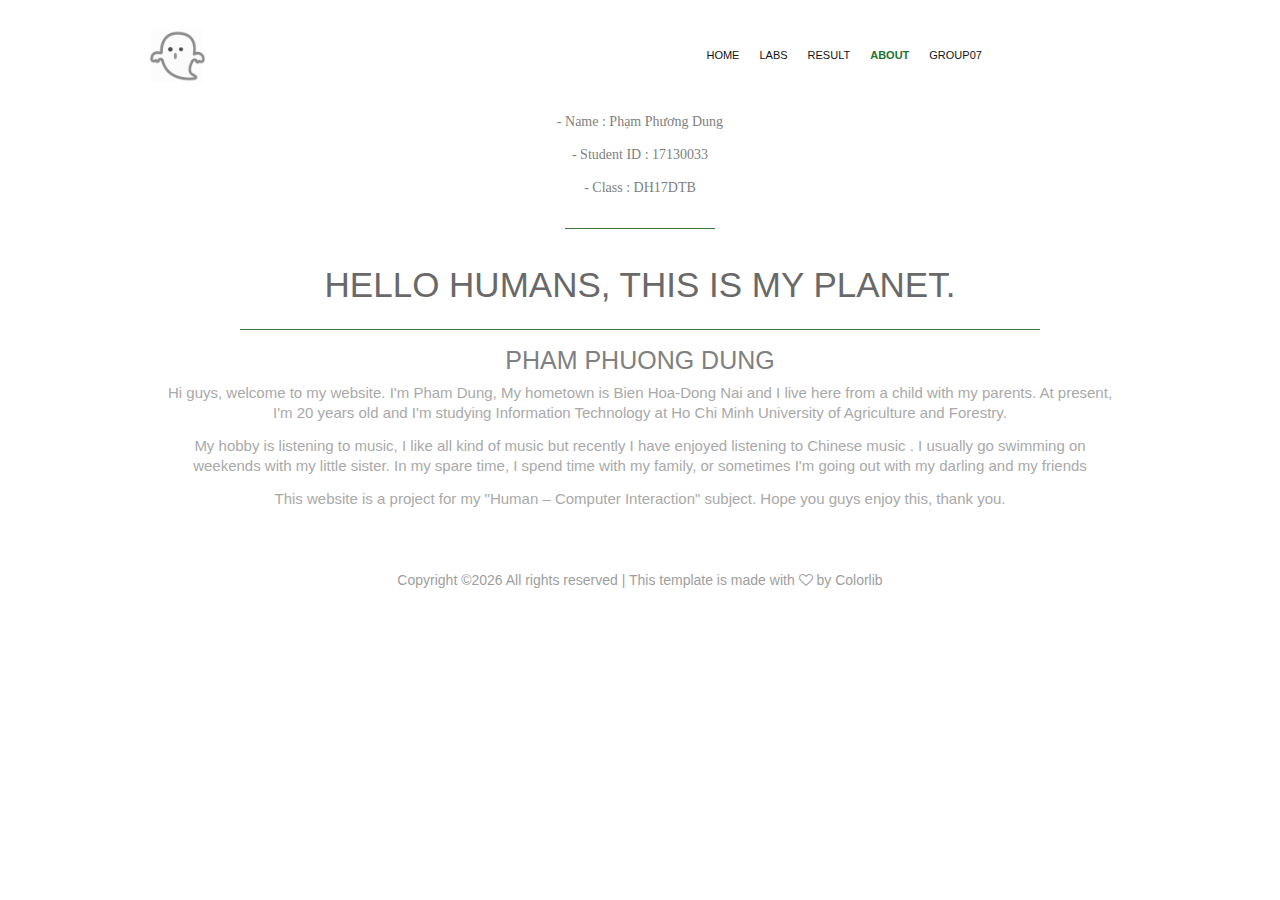
==== commit 9148dbe3: "update15121" ====
--- a/about.html
+++ b/about.html
@@ -51,6 +51,7 @@
                                 <ul id="navigation">
                                     <li><a  href="index.html">home</a></li>
                                     <li><a href="labs.html">Labs</a></li>
+                                    <li><a href="result.html">Result</a></li>
                                     <li><a class="active" href="about.html" style="color: #1c7430; font-weight: bold" >About</a></li>
                                     <li><a href="https://hci2019group07.tk/">Group07</a></li>
 
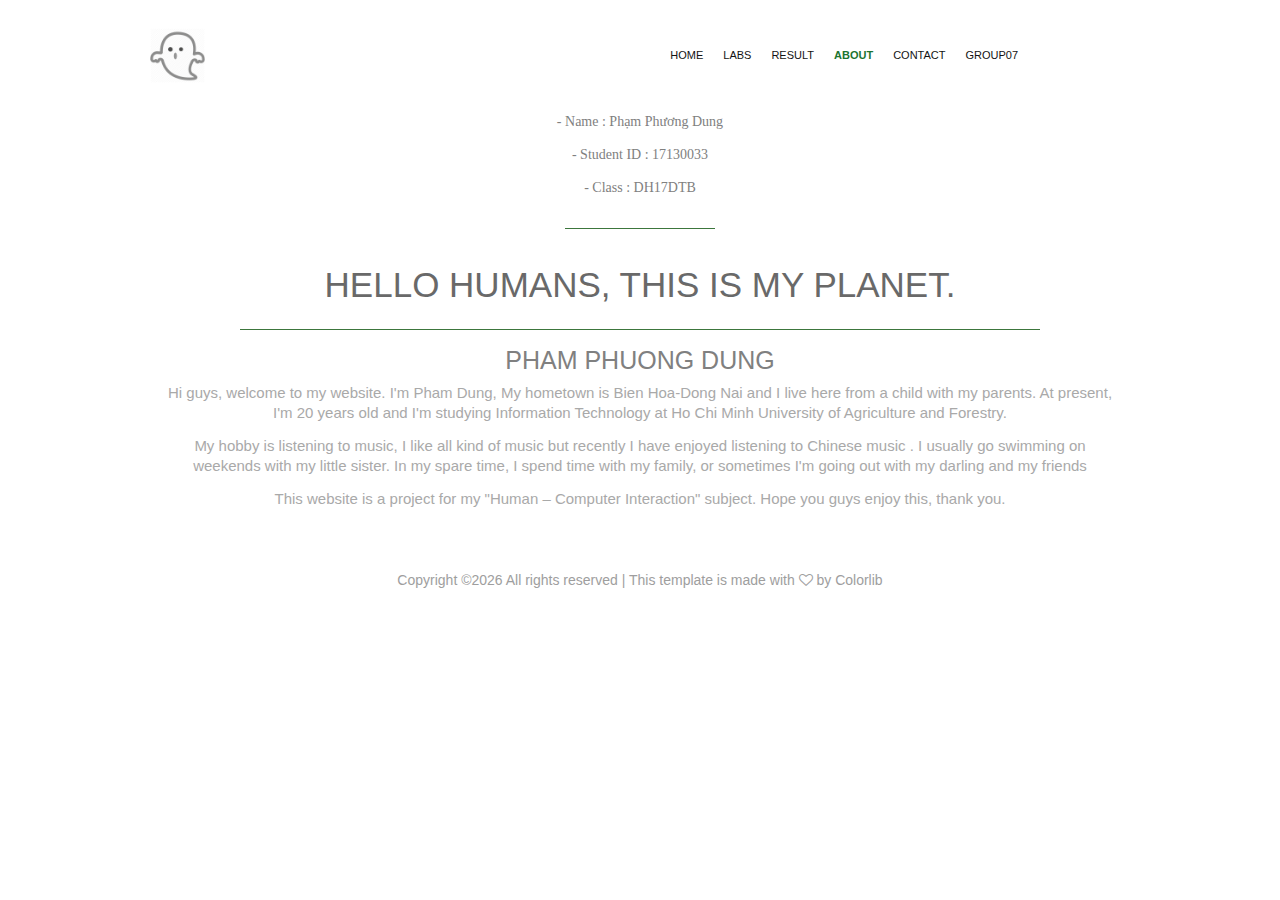
==== commit cc3bb536: "update1712" ====
--- a/about.html
+++ b/about.html
@@ -53,6 +53,7 @@
                                     <li><a href="labs.html">Labs</a></li>
                                     <li><a href="result.html">Result</a></li>
                                     <li><a class="active" href="about.html" style="color: #1c7430; font-weight: bold" >About</a></li>
+                                    <li><a href="contact.html">Contact</a></li>
                                     <li><a href="https://hci2019group07.tk/">Group07</a></li>
 
                                 </ul>
